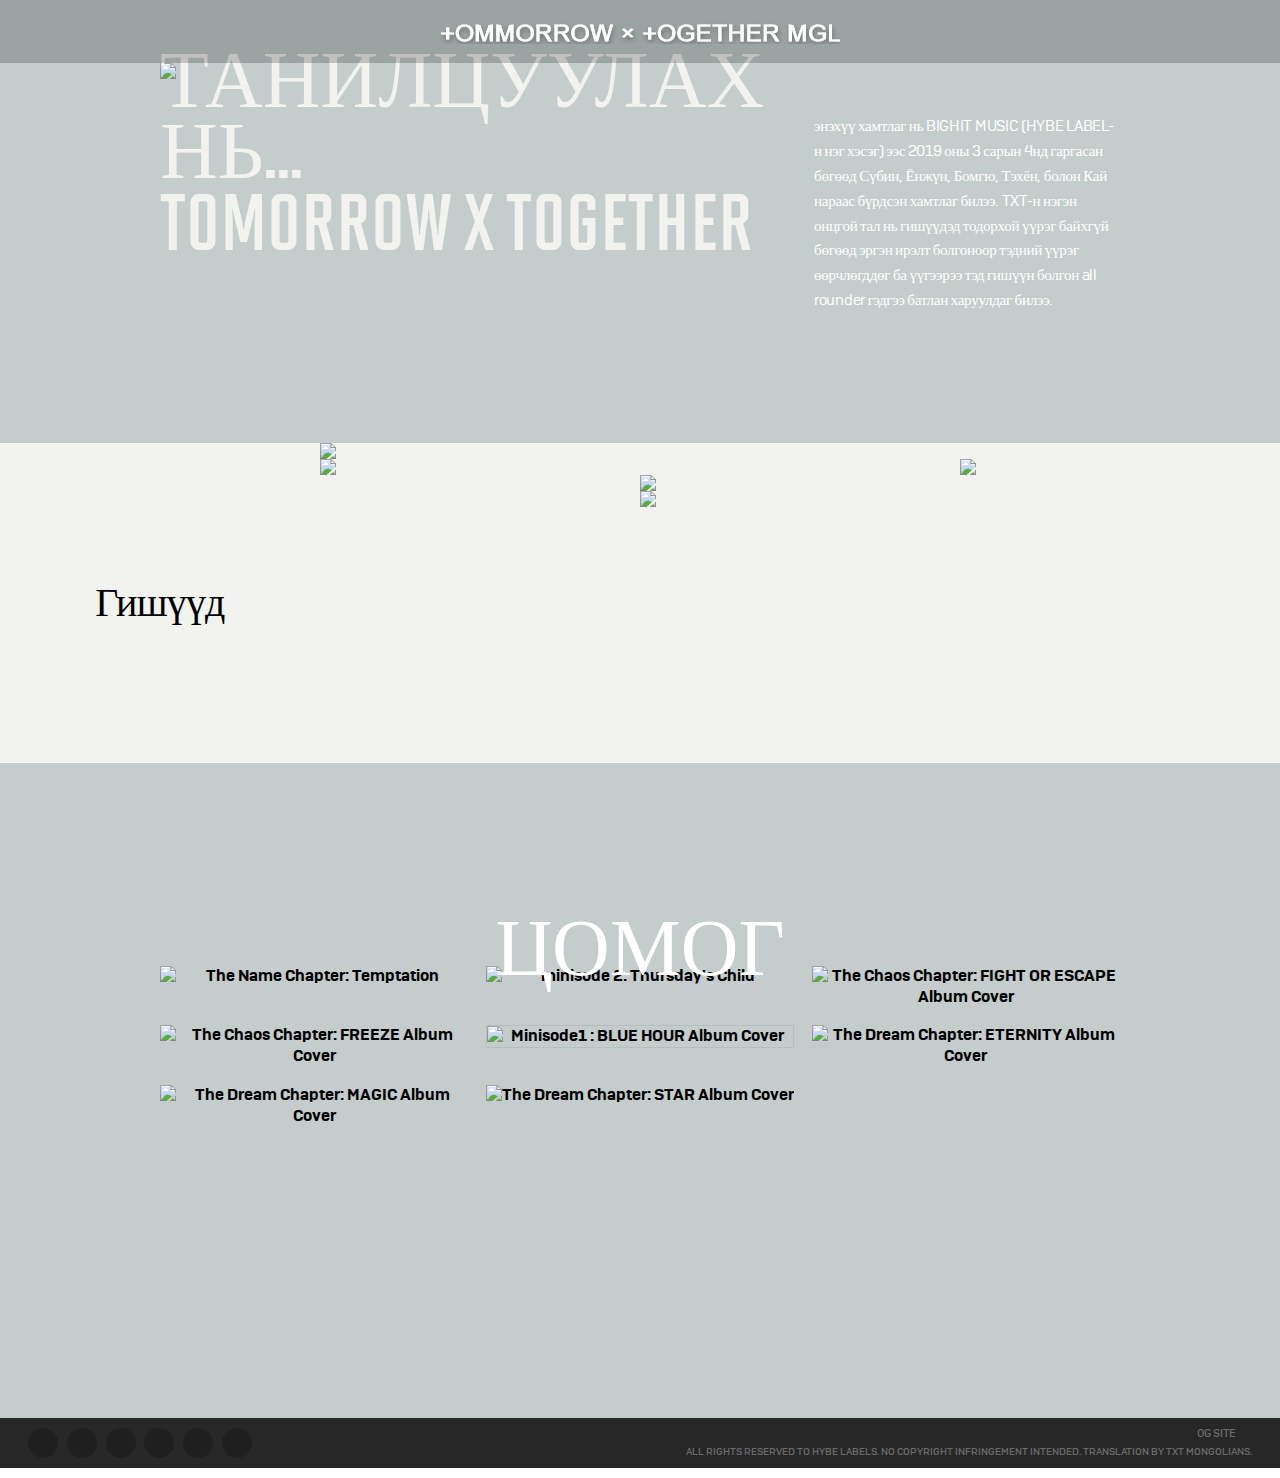
==== index.html @ 86565975 "Add files via upload" ====
<!doctype html>
<html lang="en">

<head>
    <meta charset="UTF-8">
    <meta http-equiv="X-UA-Compatible" content="IE=edge">
    <meta http-equiv="content-type" content="text/html; charset=UTF-8">
    <meta name="viewport"
        content="width=device-width, initial-scale=1, maximum-scale=1, minimum-scale=1, user-scalable=no" />
    <meta http-equiv="Pragma" content="no-cache" />
    <meta http-equiv="Cache-Control" content="no-cache" />
    <meta http-equiv="Expires" content="-1" />

    <title>HOME | TOMORROWXTOGETHER MONGOLIANS</title>

    <meta name="title" content="HOME | TOMORROW X TOGETHER | MONGOLIANS" />
    <meta name="description" content="TOMORROW X TOGETHER PROFILE - SOOBIN, YEONJUN, BEOMGYU, TAEHYUN, HEUNNINGKAI" />
    <meta name="keywords" content="TOMORROW X TOGETHER, SOOBIN, YEONJUN, BEOMGYU, TAEHYUN, HUENINGKAI" />
    <meta name="url" content="http://www.txtmongolians.mn/index.html" />
    
    <!-- Favicon -->
     <link rel="apple-touch-icon" sizes="57x57"
     href="https://ibighit.com/txt/images/txt/discography/minisode-2/favicon/apple-icon-57x57.png">
 <link rel="apple-touch-icon" sizes="60x60"
     href="https://ibighit.com/txt/images/txt/discography/minisode-2/favicon/apple-icon-60x60.png">
 <link rel="apple-touch-icon" sizes="72x72"
     href="https://ibighit.com/txt/images/txt/discography/minisode-2/favicon/apple-icon-72x72.png">
 <link rel="apple-touch-icon" sizes="76x76"
     href="https://ibighit.com/txt/images/txt/discography/minisode-2/favicon/apple-icon-76x76.png">
 <link rel="apple-touch-icon" sizes="114x114"
     href="https://ibighit.com/txt/images/txt/discography/minisode-2/favicon/apple-icon-114x114.png">
 <link rel="apple-touch-icon" sizes="120x120"
     href="https://ibighit.com/txt/images/txt/discography/minisode-2/favicon/apple-icon-120x120.png">
 <link rel="apple-touch-icon" sizes="144x144"
     href="https://ibighit.com/txt/images/txt/discography/minisode-2/favicon/apple-icon-144x144.png">
 <link rel="apple-touch-icon" sizes="152x152"
     href="https://ibighit.com/txt/images/txt/discography/minisode-2/favicon/apple-icon-152x152.png">
 <link rel="apple-touch-icon" sizes="180x180"
     href="https://ibighit.com/txt/images/txt/discography/minisode-2/favicon/apple-icon-180x180.png">
 <link rel="icon" type="image/png" sizes="192x192"
     href="https://ibighit.com/txt/images/txt/discography/minisode-2/favicon/android-icon-192x192.png">
 <link rel="icon" type="image/png" sizes="32x32"
     href="https://ibighit.com/txt/images/txt/discography/minisode-2/favicon/favicon-32x32.png">
 <link rel="icon" type="image/png" sizes="96x96"
     href="https://ibighit.com/txt/images/txt/discography/minisode-2/favicon/favicon-96x96.png">
 <link rel="icon" type="image/png" sizes="16x16"
     href="https://ibighit.com/txt/images/txt/discography/minisode-2/favicon/favicon-16x16.png">
 <link rel="manifest" href="https://ibighit.com/txt/images/txt/discography/minisode-2/favicon/manifest.json">
 <meta name="msapplication-TileColor" content="#ffffff">
 <meta name="msapplication-TileImage"
     content="https://ibighit.com/txt/images/txt/discography/minisode-2/favicon/ms-icon-144x144.png">
 

    <link rel="shortcut icon" href="https://www.ibighit.com/txt/images/txt/favicon-32.ico">
    <link type="text/css" rel="stylesheet" href="css/reset.css">
    <link type="text/css" rel="stylesheet" href="css/base.css">
    <link type="text/css" rel="stylesheet" href="css/profile.css">
    <link type="text/css" rel="stylesheet" href="css/txtprofile.css">
    <link type="text/css" rel="stylesheet" href="css/engprofile.css">
    <link type="text/css" rel="stylesheet" href="css/discography.css">
    <link type="text/css" rel="stylesheet" href="css/txtdiscography.css">

    <script src="https://code.jquery.com/jquery-1.12.4.js"></script>
    <script src="https://code.jquery.com/ui/1.12.1/jquery-ui.js"></script>
    <script src="js/wordbreak.js"></script>
    <script src="js/responsiveImg.js"></script>
    <script src="js/base.js"></script>
    <script src="js/function.js"></script>
    <script src="js/pageMotion.js"></script>
    <script src="js/jquery.touchSwipe.min.js"></script>
    <script async src="https://www.googletagmanager.com/gtag/js?id=UA-131926026-8"></script>
    <script>
        window.dataLayer = window.dataLayer || [];

        function gtag() {
            dataLayer.push(arguments);
        }
        gtag('js', new Date());

        gtag('config', 'UA-131926026-8');
        $(document).on('mousedown', 'button, input[type="button"], input[type="submit"]', function (e) {
            e.preventDefault();
        });
    </script>
</head>

<body>
    <div class="wrapper">

      <header>
        <h1 class="logo">
            <a href="index.html" title="Go to TOMORROW X TOGETHER Home Page">
                <img class="responsiveImg" url="pictures/LOGO.png" data-media-mobile="pictures/LOGO.png" data-media-web="pictures/LOGO.png" alt="TOMORROW X TOGETHER Logo">
            </a>
        </h1>
        <div class="gnb">
            <button type="button" class="btn-gnb">
                <span></span>
                <span></span>
                <span></span>
                <p class="hidden">Open the Menu</p>
            </button>
        </div>
        <nav class="active" style="height: 16064px; display: none; opacity: 0;">
            <div class="nav-inner">
                <ul class="main_nav">
                    <li>
                    </li>
                    <li class="nav-txt active">
                                <div>
                                    <ul>
                                        <li>
                                            <a href="index.html" title="">HOME</a>
                                        </li>
                                    </ul>
                                </div>
                    </li>
                </ul>
            </div>
        </nav>
    </header>

        <main>
            <section class="kv">
                <div class="contents-obj">
                    <img class="responsiveImg" src="https://ibighit.com/txt/images/common.png"
                        data-media-mobile="https://ibighit.com/txt/images/txt/profile/temptation/profile-kv-m.jpg"
                        data-media-web="https://ibighit.com/txt/images/txt/profile/temptation/profile-kv.jpg">
                </div>
            </section>

            <div class="profile clearfy">
                <section class="intro valign">
                    <h2 class="contents-title">ТАНИЛЦУУЛАХ НЬ... <span class="nowrap">TOMORROW X TOGETHER</span></h2>
                    <p class="contents-desc">энэхүү хамтлаг нь BIGHIT MUSIC (HYBE LABEL-н нэг хэсэг) ээс 2019 оны 3 сарын 4нд гаргасан бөгөөд Сүбин, Ёнжүн, Бомгю, Тэхён, болон Кай нараас бүрдсэн хамтлаг билээ. TXT-н нэгэн онцгой тал нь гишүүдэд тодорхой үүрэг байхгүй бөгөөд эргэн ирэлт болгоноор тэдний үүрэг өөрчлөгддөг ба үүгээрээ тэд гишүүн болгон all rounder гэдгээ батлан харуулдаг билээ.                </section>
                <section class="members contents-white">
                    <div class="members-inner">
                        <div class="member-list">
                            <div class="title valign">
                                <h2 class="contents-title">Гишүүд</h2>
                            </div>
                            <ul class="profile-img quat clearfy">
                                <li>
                                    <button type="button">
                                        <div class="contents-obj">
                                            <img src="https://ibighit.com/txt/images/txt/profile/temptation/member-sb.jpg">
                                        </div>
                                    </button>
                                </li>
                                <li>
                                    <button type="button">
                                        <div class="contents-obj">
                                            <img src="https://ibighit.com/txt/images/txt/profile/temptation/member-yj.jpg">
                                        </div>
                                    </button>
                                </li>
                                <li>
                                    <button type="button">
                                        <div class="contents-obj">
                                            <img src="https://ibighit.com/txt/images/txt/profile/temptation/member-bg.jpg">
                                        </div>
                                    </button>
                                </li>
                                <li>
                                    <button type="button">
                                        <div class="contents-obj">
                                            <img src="https://ibighit.com/txt/images/txt/profile/temptation/member-th.jpg">
                                        </div>
                                    </button>
                                </li>
                                <li>
                                    <button type="button">
                                        <div class="contents-obj">
                                            <img src="https://ibighit.com/txt/images/txt/profile/temptation/member-hk.jpg">
                                        </div>
                                    </button>
                                </li>
                            </ul>
                        </div>
                        <div class="popup">
                            <div class="dimmed">
                            </div>
                            <div class="popup-inner">
                                <ul>
                                    <li class="top">
                                        <div class="contents-obj">
                                            <img src="https://ibighit.com/txt/images/txt/profile/temptation/member-sb.jpg">
                                        </div>
                                        <div class="contents valign">
                                            <dl>
                                                <dt>SOOBIN</dt>
                                                <dd class="contents-desc">
                                                    <ul>
                                                        <li>Чой Сүбин<br>Төрсөн огноо: 2000 оны 12р сарын 5<br>Төрсөн газар: Ансан, Өмнөд солонгос<br>Өндөр: 186 см<br>Цусны бүлэг: AВ<br>Орд: нум<br>MBTI: ISFP
                                                          гарын үсэг:<br><img src="https://upload.wikimedia.org/wikipedia/commons/6/6d/Soobin_signature.png" width="200" height="100"> <br>Чой сүбин 최범규

                                                          <br> Төрсөн цагаасаа хойш ичимхий, бүрэг байсан сүбин найзуудынхаа ятгалгаар сургуулийнхаа урлагийн наадамд оролцон бүжиг бүжиглэснээр битүүхэн айдол болох хүсэлтэй болж эхэлсэн. Нэг өдөр зориг гаргаад дотны хүмүүстээ ч хэлэлгүйгээр BigHit-рүү өрөөндөө дуулж, бүжиглэж буй бичлэгээ явуулсан ч 2,3 сарын турш BigHit-с хариу ирээгүй тул анхандаа тэнцсэнгүй хэмээн бодсон байна. Гэтэл удалгүй BigHit-н ажилчид түүнийг олж ирээд эхний сонгон шалгаруулалтад тэнцсэн гэх баярт хариуг өгсөн юм. Яагаад хариу өгөх гэж тэгж их удсаныг нь асуутал сүбин өөрөө гэрийн хаяг & утасны дугаараа буруу өгчихсөн байжээ. Гэсэн ч сүбинийг үнэхээр компанидаа авахыг хүссэн ажилчид түүнийг 2-3 сарын турш тасралтгүй хайж олсон нь тэр байсан юм. Бусад бэлтгэгдэгчдийг бодоход дуулж, бүжиглэх тал дээр ямар ч туршлагагүй байсан тэрээр сарын эцсийн үнэлгээ бүрээр муу оноо авдаг байсандаа ихэд гутардаг байж. Ээж нь ч түүнд айдол байхад тохирохгүй хэмээн эсэргүүцдэг байсан тул нэг өдөр бэлтгэгдэгч болохоо болимоор байгаагаа BigHit-н ажилтанд хэлтэл "Бид чамайг сонгосон болохоор сайжрах хүртэл чинь хүлээх болно. Тиймээс чи ч бас өөр зүйлсэд санаа зоволгүй сайжрахдаа л анхаараарай" гэж хэлж байсан. (Бэлтгэгдэгч болсон нас: 16)
                                                          <br>ТХТ гэх хамтлагт дэбют хийнэ гэж батлагдсаны дараа сүбин шууд л хамтлагийн ахлагчаар томилогдсон юм. Өөрөө ахлагч болохоос айж, итгэлгүй байсан ч гишүүд бүгд сүбинийг ахлагч болоход тохирох хүнээр сонгосон тул үзээд алдахаар шийдсэн нь тэр байлаа. ТХТ-н 2 дах гишүүнээр зарлагдаад тэрээр шууд л нетизэн нараас "Үндэсний анхны хайрыг санагдуулам хүү" гэх нэрийг олж авсан. Дэбют хийгээд удаагүй байхдаа солонгосын хамгийн алдартай хөгжмийн нэвтрүүлгийн нэг болох "Music Bank”-н хөтлөгчөөр сонгогдсон нь түүний карьерын хамгийн чухал үе болж чадсан юм. Хамтлагийн гишүүдээс өөр айдол найзгүй тэрээр “Music Bank”-ийн ачаар өөрийгөө илүү нээж, хувь хүнийхээ хувьд ч өсөлт дэвшилт гаргаж чадсан билээ.
                                                      
                                                        </li>
                                                    </ul>
                                                </dd>
                                            </dl>
                                        </div>
                                        <button type="button" class="btn-close"></button>
                                    </li>
                                    <li>
                                        <div class="contents-obj">
                                            <img src="https://ibighit.com/txt/images/txt/profile/temptation/member-yj.jpg">
                                        </div>
                                        <div class="contents valign">
                                            <dl>
                                                <dt>YEONJUN</dt>
                                                <dd class="contents-desc">
                                                    <ul>
                                                        <li>Чой Ёнжүн<br>최연준<br>Төрсөн огноо: 1999 оны 9-р сарын 13<br>Төрсөн газар: Сөүл, Өмнөд Солонгос<br>Өндөр: 182 см<br>орд: охин<br>MBTI: ENFP<br> гарын үсэг:<br><img src="https://upload.wikimedia.org/wikipedia/commons/a/a3/Yeonjun_signature.png" width="200" height="100">
                                                          <br>최연준 / Чой Ёнжүн

                                                          <br>Ёнжүн нь хамгийн анх дунд сургуулийнхаа урлагийн үзлэгт бүжгийн үзүүлбэр үзүүлснээрбүжиглэх сонирхлоо олж нээсэн юм. сонирхлоо даган бүжгийн академид суралцаад удаагүй CUBE энтертаймэнтаас санал тавьснаар анх бэлтгэгдэгчийн амьдралаа эхлүүлэх болсон юм. Тэрээр CUBE-д хэдэн сарын турш бэлтгэгдсэний дараагаар BigHit-ээс санал хүлээн аван 2014 оны сүүлээр BigHit-н бэлтгэгдэгч болжээ.
                                                         BigHit энтертаймэнтийн шалгаруулалтад орохдоо өөрийн зохиосон репийг үзүүлсэн нь шүүгчдийн сэтгэлийг ихэд татан шууд л тэнцсэн гэдэг. 5 жилийн турш BigHit-д бэлтгэгдсэн Ёнжүн "Бигхитийн домогт бэлтгэгдэгч" гэх нэрийг өөрийн болгож авсан юм. Дуу, бүжиг, реп гээд бүх л сарын эцсийн үнэлгээгээр #1-т ордог, огт 2-р байранд орж байгаагүй тул түүнийг эргэн тойрны хүмүүс нь ийнхүү дуудах болжээ.
                                                          ТХТ-н анхны гишүүн болж танилцуулагдах үед түүнийг нетизэн нар "Айдол болохоор төрсөн хүн" гэж дуудаж эхэлсэн юм. Өдгөө тэрээр олон арван айдол, бэлтгэгдэгчдийн role model төдийгүй, k-поп industry-д 4th gen it boy гэх нэрээрээ танигдаад байгаа юм.
                                                        </li>
                                                    </ul>
                                                </dd>
                                            </dl>
                                        </div>
                                        <button type="button" class="btn-close"></button>
                                    </li>
                                    <li>
                                        <div class="contents-obj">
                                            <img src="https://ibighit.com/txt/images/txt/profile/temptation/member-bg.jpg">
                                        </div>
                                        <div class="contents valign">
                                            <dl>
                                                <dt>BEOMGYU</dt>
                                                <dd class="contents-desc">
                                                    <ul>
                                                        <li>Чой Бомгю<br>Төрсөн огноо: 2001 оны 3р сарын 13<br>Төрсөн газар: Дэгү, Өмнөд Солонгос<br>Өндөр: 180 см<br>Цусны бүлэг: 0<br>Орд: Загас<br>MBTI: INFJ
                                                          гарын үсэг:<br><img src="https://upload.wikimedia.org/wikipedia/commons/6/67/Beomgyu_signature.svg"> 
                                                        <br>Түүнийг бага байхад аав нь анхны гитарыг нь авч өгснөөр тэрээр урлагийг гэх сэтгэлээ нээж байсан билээ. Тэр үедээ гитар тоглож мэддэггүй ч, өөрийнхөө сонирхлоор Youtube-с анх хэрхэн гитар тоглохыг сурч байсан гэдэг. Удалгүй дунд сургуулийнхаа амьд хөгжмийн хамтлагт 'гитарчин'-аар орсноор түүнийг урлагийг гэх сэтгэл улам гүнзгий болсон юм. Хөгжмийн хамтлагийнхаа хамгийн нэр хүндтэй нь байсан Бомгюг хайж Сөүлээс олон энтертаймэнтийн ажилчид ирдэг байлаа. Гэсэн ч айдол болох бус амьд хөгжмийн хамтлагийн хөгжимчин болохыг хүсдэг байсан тэрээр байнга л нэрээ худлаа хэлээд явчихдаг байж. Нэг өдөр сургуулиа тарчхаад аавыгаа хүлээгээд машинд сууж байсан Бомгюг BigHit-н ажилчид хайж очин компанид нь орох санал тавьжээ. Бомгю урьдын адилаар "Удахгүй улирлын шалгалттай тул Сөүл рүү очиж шалгаруулалтад орох зав байхгүй" хэмээн хэлсэн нь BigHit Бомгюг заавал бэлтгэгдэгч болгохыг хүссэн тул дараа нь дахиж Тэгүд очиж тусгайлан Бомгю-г шалгаруулалтад оруулж байсан. Бэлтгэгдэгч болоод шууд л "Дэбют хийх магадлалтай баг"-т орсон тэрээр бусдыгаа гүйцэх гэж өдөржин, шөнөжин тасралтгүй бэлтгэл хийдэг байлаа. Нэг л өдөр өвдөлтөө тэсэлгүй эцэг эх рүүгээ залгаад дахиж тэвчиж чадахгүйгээ хэлтэл эцэг эх нь "Төрсөн гэртээ буцаж ирээд, сургуульдаа яв" гэсэн. Тэр үед Бомгю яагаад ч юм "Би дэбют хийнэ гэдгээ дуулгах гэж л очихгүй юм бол яагаад ч төрсөн гэртээ очиж чадахгүй" гэж бодсоноор дэбют хийх эрхээ олж чадсан юм. (Бэлтгэгдэгч болсон нас: 15) Анх харахад хүйтэн хөндий хүн шиг харагдах ч яг үнэндээ тэрээр хамтлагийнхаа уур амьсгалыг сэргээгч гишүүн юм.
                                                         </li>
                                                    </ul>
                                                </dd>
                                            </dl>
                                        </div>
                                        <button type="button" class="btn-close"></button>
                                    </li>
                                    <li class="active">
                                        <div class="contents-obj">
                                            <img src="https://ibighit.com/txt/images/txt/profile/temptation/member-th.jpg">
                                        </div>
                                        <div class="contents valign">
                                            <dl>
                                                <dt>TAEHYUN</dt>
                                                <dd class="contents-desc">
                                                    <ul>                                                        
                                                        <li>Кан Тэхён<br>최범규<br>Төрсөн огноо: 2001 оны 3 сарын 13<br>Төрсөн газар: Дэгү, Өмнөд Солонгос<br>Өндөр: 180 см<br>Цусны бүлэг: AB<br>орд: Загас<br>MBTI: INFJ<br>гарын үсэг: <img src="https://upload.wikimedia.org/wikipedia/commons/5/5e/Taehyun_signature.png">
                                                            <br>Төрсөн цагаасаа хойш сурталчилгаанд тоглож, модель хийн алдартны амьдралаар амьдарсан тэрээр дунд сургуульдаа "Царайлаг, төгс хүүхэд" гэдгээрээ алдартай нэгэн байв. БигХитийн ажилтан тэрхүү цуурхлыг нь сонсчхоод шууд л Тэхёний сурдаг сургууль дээр явж очсон ч Тэхёнтай уулзаж чадаагүй тул найзуудаас нь түүний дугаарыг авч байгаад санал тавьж байсан. Тэр үедээ Тэхён 20 гаруй энтертаймэнтаас бэлтгэгдэгч болох санал хүлээн авсан ч "Гэртэй нь ойрхон болохоор бэлтгэл хийхэд амар" шалтгаанаар БигХитийг сонгож байсан юм. БигХит-д бэлтгэгдэгч болсны дараа хүртэл бусад компаний ажилчид түүний талаарх цуурхлыг сонсоод очиж уулзсан ч "Уучлаарай, би өөр компаний бэлтгэгдэгч." гээд татгалзаж байсан. Тухайн үедээ өнөөх ажилтан Тэхёнийг ятгаж чадаагүйдээ үнэхээр харамссан тул "Ядаж ямар компанид байдгаа хэлж болох уу?" гэхэд нь "БигХит" гэж хариулахад бууж өгч байсан түүхтэй. Тэрээр:
                                                            <br>Үнэндээ..би "Авьяас" гэдэг үгэнд их дургүй. Бигхит-д ороод би анх удаагаа өөрийгөө ямар ч авьяасгүй гэдгээ анзаарсан. Магадгүй ичгүүргүй сонсогдох байх л даа, гэхдээ сургуульд байхдаа би хичээгээгүй байсан ч, онц авдаг байсан. Спортдоо ч сайн байсан. Тиймээс би ерөөсөө "Авьяастай төрөх" болон "Ямар нэг зүйлийн төлөө хичээх" гэдгийн ялгааг анзаарч байгаагүй. Дуулж бүжиглэж эхлээд л би өөрийгөө ямар нэгэн байгалиас заяасан авьяасгүй юм байна гэдгээ олж мэдсэн. Тэгээд авьяасгүй байх мэдрэмжийг мэдрээд, өмнө нь найзууддаа их сайрхдаггүй байж гэж харамссан. (хичээл, спортдоо сайн гэж) Учир нь тэдэнд ямар мэдрэгдэж байсныг ухаарсан. Хэрвээ ямар нэг зүйлд авьяасгүй төрсөн бол хэзээ ч "ШУДАСГА БУР ЮМ" гэж бодож болохгүй. Нэгэнт л ингээд төрчихсөн юм чинь яаж ч чадахгүй шүү дээ. Авьяастай, чадвартай төрсөн хүмүүс хичээсэн хичээгээгүй сайн үр дүнд хүрдэг болохоор чи тэр авьяас чадвартай хүмүүсээс илүү хичээхэд л болно. Тэгж байж л энэ "Авяас" гэсэн дутагдлаа давж гарч / нөхөж чадна. Би ингэж л дуулж, бүжиглэж сурсан. Бүжгийн хувьд бусадтайгаа адилхан хурдан сурчихдаг байсан ч, дуулж сурах гэж их удсан. Бүр нэг мөрийг нь, 100 удаа давтаж дуулдаг байсан. Яг л тэнэг юм шиг. Бас би хичээх нь ч бас авьяас, чадвар юм байна гэдгийг анзаарсан. Хичээл зүтгэл бол хамгийн шилдэг авьяас" гэж фэнүүддээ урам өгж байсан бөгөөд үүгээр нь Тэхёнийг фэнүүд нь Соломон буюу цэцэн мэргэний хаан хэмээн хочлох болсон билээ.
                                                            </li>
                                                    </ul>
                                                </dd>
                                            </dl>
                                        </div>
                                        <button type="button" class="btn-close"></button>
                                    </li>
                                    <li>
                                        <div class="contents-obj">
                                            <img src="https://ibighit.com/txt/images/txt/profile/temptation/member-hk.jpg">
                                        </div>
                                        <div class="contents valign">
                                            <dl>
                                                <dt>HUENINGKAI</dt>
                                                <dd class="contents-desc">
                                                    <ul>
                                                        <li>Huening kamal Kai<br>Хюнинг Кай<br>휴닝카이<br>Төрсөн огноо: 2002 оны 8 сарын 14<br>Төрсөн газар: Хонолүлү, Хавай<br>Өндөр: 184 см<br>Цусны бүлэг: А<br>орд: Арслан<br>MBTI: ISTP<br>гарын үсэг:<br> <img src="https://upload.wikimedia.org/wikipedia/commons/4/43/Hueningkai_signature.png">
                                                            <br>Аав нь дуучин, жүжигчин, хөгжмийн зохиолч хүн байсан болохоор тэр төрсөн цагаасаа эхлээд л урлагтай ойр өссөн. Эгчтэйгээ хамт duo болохоор Kpop Star-с авахуулаад олон сонгон шалгаруултад орсон ч тэнцэж байгаагүй. Сүүлийн удаа гээд нэг шалгаруултад орсон ч тэнцээгүй болохоор мөрөөдлөө хаячихсан байж байсан чинь Кай-г өнгөрсөнд шалгаруултад орохыг харсан ажилтан дараа нь БигХит-д ажилд орчхоод, Кай-г санал болгосноор бэлтгэгдэгч болж байсан байна.

                                                            тэрээр cut magazine ярилцалганд орохдоо "Чи дэбютээсээ өмнө их айдаг байсан гэсэн шүү дээ. Тэгвэл дэбют хийхээс өмнөх чиний бэлтгэгдэгчийн амьдрал ямар байсан талаараа яриач?" utht;
                                                            19 наслахдаа, бэлтгэгдэгчийн маань амьдрал хамгийн урт, бас хамгийн их зүйл бодуулсан үе нь байсан. Ялангуяа дэбют үнэлгээ. Анхныхаа дэбют үнэлгээний үеэр жинхэнэ юм шиг санагдаагүй. Үнэлгээндээ бэлдэх их хэцүү, стресстэй байсан ч яг жинхэнэ зүйлтэй нь (үнэлгээ) нүүр тулах үед, би "Энэ зөв гэж үү?" гэж бодсон. Бэлтгэгдсэн хугацаа маань их урт, дарамттай санагддаг байлаа. Гэхдээ хэцүү байх тусам, энэ нь илүү үнэ цэнэ, ач холбогдолтой зүйл болсон байх. Бэлтгэгдэгч байх үеийн тэр хүнд хэцүү цаг үеийг даваад туулж чадсан болохоор л одоогийн энэ ТХТ оршин тогтнож байгаа.   
                                                        </li>
                                                    </ul>
                                                </dd>
                                            </dl>
                                        </div>
                                        <button type="button" class="btn-close"></button>
                                    </li>
                                </ul>
                            </div>
                        </div>
                    </div>
                </section>
            </div>
              <section class="album-list_wrap">
                  <div class="album-list">
                      <h2 class="contents-title">ЦОМОГ</h2>
                      <ul class="clearfy">
                          <li>
                              <a href="./temptation.html">
                                  <div class="contents-obj">
                                      <img src="https://ibighit.com/txt/images/txt/discography/temptation/tmp-cover.png"
                                          alt="The Name Chapter: Temptation">
                                  </div>
                                  <div class="info_box">
                                      <div class="valign">
                                          <div>
                                              <p>5TH MINI ALBUM</p>
                                              <h3>The Name Chapter: <br>TEMPTATION</h3>
                                          </div>
                                      </div>
                                  </div>
                              </a>
                          </li>
  
                          <!-- 220407 추가 : 신규 앨범 추가 -->
                          <li>
                              <a href="./minisode2.html">
                                  <div class="contents-obj">
                                      <img src="https://ibighit.com/txt/images/txt/discography/minisode-2/tmp-cover.png"
                                          alt="minisode 2: Thursday's Child">
                                  </div>
                                  <div class="info_box">
                                      <div class="valign">
                                          <div>
                                              <p>4TH MINI ALBUM</p>
                                              <h3>minisode 2: <br>Thursday's Child</h3>
                                          </div>
                                      </div>
                                  </div>
                              </a>
                          </li>
                          <!-- 210729 수정 : fight_escape 추가 -->
                          <li>
                              <a href="./the_chaos_chapter-fight_escape.html">
                                  <div class="contents-obj">
                                      <img src="https://ibighit.com/txt/images/txt/discography/the_chaos_chapter-fight_escape/cover_fight_escape.jpg"
                                          alt="The Chaos Chapter: FIGHT OR ESCAPE Album Cover">
                                  </div>
                                  <div class="info_box">
                                      <div class="valign">
                                          <div>
                                              <p>REPACKAGE ALBUM</p>
                                              <h3>THE CHAOS CHAPTER: <br>FIGHT OR ESCAPE</h3>
                                          </div>
                                      </div>
                                  </div>
                              </a>
                          </li>
                          <!-- //210729 수정 : fight_escape 추가 -->
                          <li>
                              <a href="./the_chaos_chapter_freeze.html">
                                  <div class="contents-obj">
                                      <img src="https://ibighit.com/txt/images/txt/discography/the_chaos_chapter_freeze/RfMzwNE4j2MB8wrjKDMu923Z.jpg"
                                          alt="The Chaos Chapter: FREEZE Album Cover">
                                  </div>
                                  <div class="info_box">
                                      <div class="valign">
                                          <div>
                                              <p>2ND FULL-LENGTH ALBUM</p>
                                              <h3>THE CHAOS CHAPTER: FREEZE</h3>
                                          </div>
                                      </div>
                                  </div>
                              </a>
                          </li>
                          <li class="blue_hour">
                              <a href="./minisode1_blue_hour.html">
                                  <div class="contents-obj">
                                      <img src="https://ibighit.com/txt/images/txt/discography/blue_hour/19P3lLPNtKeM6x9RGOwO1swi.jpg"
                                          alt="Minisode1 : BLUE HOUR Album Cover">
                                  </div>
                                  <div class="info_box">
                                      <div class="valign">
                                          <div>
                                              <p>3RD MINI ALBUM</p>
                                              <h3>Minisode1 : BLUE HOUR</h3>
                                          </div>
                                      </div>
                                  </div>
                              </a>
                          </li>
                          <li>
                              <a href="./the_dream_chapter-eternity.html">
                                  <div class="contents-obj">
                                      <img src="https://ibighit.com/txt/images/txt/discography/the_dream_chapter-eternity/DEvkuGeZqimp54uCZ5FgbCYu.jpg"
                                          alt="The Dream Chapter: ETERNITY Album Cover">
                                  </div>
                                  <div class="info_box">
                                      <div class="valign">
                                          <div>
                                              <p>2ND MINI ALBUM</p>
                                              <h3>THE DREAM CHAPTER: ETERNITY</h3>
                                          </div>
                                      </div>
                                  </div>
                              </a>
                          <li>
                              <a href="./the_dream_chapter-magic.html">
                                  <div class="contents-obj">
                                      <img src="https://ibighit.com/txt/images/txt/discography/the_dream_chapter-magic/album-cover.jpg"
                                          alt="The Dream Chapter: MAGIC Album Cover">
                                  </div>
                                  <div class="info_box">
                                      <div class="valign">
                                          <div>
                                              <p>1ST FULL-LENGTH ALBUM</p>
                                              <h3>THE DREAM CHAPTER: MAGIC</h3>
                                          </div>
                                      </div>
                                  </div>
                              </a>
                          </li>
                          <li>
                              <a href="./the_dream_chapter-star.html">
                                  <div class="contents-obj">
                                      <img src="https://ibighit.com/txt/images/txt/discography/the_dream_chapter-star/album-cover.jpg"
                                          alt="The Dream Chapter: STAR Album Cover">
                                  </div>
                                  <div class="info_box">
                                      <div class="valign">
                                          <div>
                                              <p>1ST MINI ALBUM</p>
                                              <h3>THE DREAM CHAPTER: STAR</h3>
                                          </div>
                                      </div>
                                  </div>
                              </a>
                          </li>
                      </ul>
                  </div>
              </section>
          </main>


          <footer>
            <div id="footer">
            <div class="footer_wrap valign">
                <div class="social">
                    <ul class="clearfy">
                        <li>
                            <a href="https://twitter.com/TXT_bighit" target="_blank" title="Twitter (Official) : Open in a New Window" class="twitter-star"></a>
                        </li>
                        <li>
                            <a href="https://twitter.com/TXT_members" target="_blank" title="Twitter (Member) : Open in a New Window" class="twitter"></a>
                        </li>
                        <li>
                            <a href="https://www.instagram.com/txt_bighit/" target="_blank" title="Instagram : Open in a New Window" class="insta"></a>
                        </li>
                        <li>
                            <a href="https://www.facebook.com/mongolianmoasoftxt" target="_blank" title="TXT MONGOLIANS" class="facebook"></a>
                        </li>
                        <li>
                            <a href="https://www.youtube.com/channel/UCtiObj3CsEAdNU6ZPWDsddQ" target="_blank" title="YouTube : Open in a New Window" class="youtube"></a>
                        </li>
                        <li>
                            <a href="https://www.tiktok.com/@txt.bighitent" target="_blank" title="TikTok : Open in a New Window" class="tiktok"></a>
                        </li>
                    </ul>
                </div>
                <div class="copyright">
                    <!-- 210330 update : 개인정보, 관련사이트 탭 추가 -->
                    <ul>
                        <!-- li><a href="/kor/privacy/privacy_2.html">PRIVACY POLICY</a></li -->
                        <li><a href="https://ibighit.com/txt/eng/">OG SITE</a></li>
                    </ul>
                    <!-- //210330 update : 개인정보, 관련사이트 탭 추가 -->
                    <p>All rights reserved to HYBE LABELS. No copyright infringement intended. Translation by TXT MONGOLIANS.</p>
                </div>
            </div>
        </footer>
  
      </div>
  </body>
  
  </html>
---- css/base.css ----
@charset "utf-8";

body {
    overflow-x: hidden;
    width: 100%;
    min-width: 320px;
    margin: 0 auto;
}

section {
    position: relative;
}

.clearfy>*:last-child::after {
    content: '';
    clear: both;
}

.valign {
    display: table;
    width: 100%;
    height: 100%;
}

.valign>* {
    display: table-cell;
    vertical-align: middle;
}

.half>* {
    float: left;
    width: 50%;
}

.quat>* {
    float: left;
    width: 25%;
}

.full>* {
    width: 100%;
}

.contents-obj {
    text-align: center;
}

.contents-obj img {
    display: block;
    width: 100%;
}

.contents-obj.portrait {
    height: 100%;
}

.contents-obj.portrait img {
    width: auto;
    height: 100%;
    margin: auto;
}

.contents-white {
    color: #fff;
}

.contents-title {
    font-family: 'MVB-SolanoGothicMVB-B', 'NotoSansCJKkr';
    font-size: 44px;
}

.contents-desc {
    font-family: 'NotoSansCJKkr-R';
    font-size: 17px;
    line-height: 29px;
    letter-spacing: -0.06em;
}

.contents-sub {
    font-size: 18px;
    line-height: 24px;
}

.contents-sort {
    font-size: 18px;
}

.contents-date {
    font-family: 'NotoSansCJKkr-R';
    font-size: 15px;
}

.nospacing {
    letter-spacing: 0;
}

.hidden {
    overflow: hidden;
    position: absolute;
    clip: rect(0, 0, 0, 0);
    width: 1px;
    height: 1px;
    margin: -1px;
    padding: 0;
    border: none;
}

.pc_only {
    display: block;
}

.m_only {
    display: none;
}

.nowrap {
    white-space: nowrap;
}

.solano_r {
    font-family: 'MVB-SolanoGothicMVB-R';
}

.wrapper {
    overflow-x: hidden;
    position: relative;
}

.wrapper-top {
    position: relative;
}

header {
    display: table;
    position: fixed;
    top: 0;
    left: 0;
    width: 100%;
    min-width: 320px;
    height: 63px;
    background: rgba(0, 0, 0, 0.2);
    text-align: center;
    z-index: 1001;
}

.gnb {
    position: absolute;
    top: 0;
    left: 0;
    height: 100%;
    z-index: 20;
}

.btn-gnb {
    position: relative;
    width: 90px;
    height: 100%;
    background: url('https://ibighit.com/txt/images/btn-gnb.png') no-repeat center;
    background-size: 100% auto;
    z-index: 1;
}

.gnb.active .btn-gnb {
    position: fixed;
    height: 63px;
    background-image: url('https://ibighit.com/txt/images/btn-gnb_active.png');
}

.logo {
    display: table-cell;
    width: 100%;
    height: 100%;
    vertical-align: middle;
}

.logo a {
    display: inline-block;
}

.logo img {
    display: inline-block;
    padding-top: 6px;
}

nav {
    z-index: 10;
    display: none;
    position: fixed;
    top: 0;
    left: 0;
    width: 100%;
    height: 100%;
    background: rgba(22, 22, 22, 0.95);
    font-size: 16px;
    text-align: center;
    color: #aaa;
}

.gnb.active+nav {
    display: table;
}

nav p {
    padding: 33px 0 36px;
    font-size: 23px;
    color: #fff;
}

nav .nav-inner {
    display: table-cell;
    width: 100%;
    height: 100%;
    vertical-align: middle;
}

nav .nav-inner ul {
    width: 364px;
    margin: auto;
    border-top: 2px solid rgba(255, 255, 255, 0.4);
    border-bottom: 1px solid rgba(255, 255, 255, 0.1);
}

nav .nav-inner li {
    display: table;
    width: 100%;
    height: 77px;
}

nav .nav-inner li a {
    /* 2022.06.30 ìˆ˜ì • */
    /* display: table-cell; */
    width: 100%;
    height: 100%;
    vertical-align: middle;
}

nav .nav-inner li a:focus,
nav .nav-inner li a:hover {
    color: #78c7ff;
}

.header-bts nav .nav-inner li a:focus,
.header-bts nav .nav-inner li a:hover {
    color: #ec869d;
}

.device nav .nav-inner li a:focus,
.device nav .nav-inner li a:hover {
    color: #fff;
}

.device .header-bts nav .nav-inner li a:focus,
.device .header-bts nav .nav-inner li a:hover {
    color: #fff;
}

nav .nav-inner .outlink {
    border: none;
    font-size: 14px;
    color: #727272;
}

/*nav .nav-inner .outlink li a {padding-left: 20px;}*/
nav .nav-inner .outlink li a:focus,
nav .nav-inner .outlink li a:hover {
    color: #fff;
}

.device nav .nav-inner .outlink li a:focus,
.device nav .nav-inner .outlink li a:hover {
    color: #727272;
}

nav .nav-inner a[target="_blank"] span {
    position: relative;
    display: inline-block;
    padding-right: 26px;
}

nav .nav-inner a[target="_blank"] span::after {
    content: '';
    opacity: 0.6;
    position: absolute;
    top: 0px;
    right: 0;
    display: block;
    width: 16px;
    height: 16px;
    background: url('https://ibighit.com/txt/images/gnb-outlink.png') no-repeat center;
    background-size: 100% auto;
}

nav .nav-inner li a:focus span::after,
nav .nav-inner li a:hover span::after {
    background: url('https://ibighit.com/txt/images/gnb-outlink_h.png') no-repeat center;
    background-size: 100% auto;
}

.device nav .nav-inner li a:focus span::after,
.device nav .nav-inner li a:hover span::after {
    background: url('https://ibighit.com/txt/images/gnb-outlink.png') no-repeat center;
    background-size: 100% auto;
}

nav .nav-inner>ul>li {
    display: block;
    height: auto;
}

nav .nav-inner .button_wrap {
    position: relative;
    overflow: hidden;
    transform: none;
    width: 100%;
    height: 102px;
    min-height: 63px;
    font-size: 23px;
    color: #fff;
    transition: transform 0.3s linear !important;
}

nav.active .nav-inner .button_wrap {
    transform: translateX(-50%);
    transition: transform 0.3s linear 0.1s !important;
    color: #7d7d7d;
}

nav.active .nav-inner .button_wrap button:hover {
    color: #fff;
}

.device nav.active .nav-inner .button_wrap button:hover {
    color: #7d7d7d;
}

nav.active .nav-inner .disabled .button_wrap button:hover {
    color: #7d7d7d;
}

.device nav.active .nav-inner>ul>li.active .button_wrap button:hover {
    color: #fff;
}

nav .nav-inner>ul>li.active .button_wrap {
    overflow: visible;
    color: #fff;
}

nav .nav-inner .button_wrap>a {
    display: none;
    position: absolute;
    top: 0;
    left: 0;
    width: 100%;
    height: 100%;
}

nav .nav-inner>ul>li.active .button_wrap>a {
    display: block;
}

nav .nav-inner .button_wrap button {
    width: 100%;
    height: 100%;
    border-bottom: 2px solid rgba(255, 255, 255, 0.24);
}

nav .nav-inner .disabled button {
    cursor: default;
    position: relative;
}

nav .nav-inner .disabled button p {
    position: absolute;
    bottom: 13px;
    left: 0;
    width: 100%;
    padding: 0;
    font-family: 'Camber-M';
    font-size: 16.5px;
    color: rgba(145, 145, 145, 0.4);
    text-transform: uppercase;
}

nav .nav-inner>ul>li.active button {
    position: relative;
    border-color: rgba(255, 255, 255, 1);
    background: rgba(0, 0, 0, 0.2);
}

nav .nav-inner ul {
    border: none;
}

nav .nav-inner .main_nav {
    transition: all 0.3s linear !important;
}

nav.active .nav-inner .main_nav {
    max-width: 50%;
    transition: all 0.3s linear !important;
}

nav .nav-inner .sub_nav {
    display: none;
    overflow: hidden;
    position: absolute;
    top: 0;
    right: 0;
    width: 50%;
    height: 100%;
}

nav .nav-inner>ul>li.active .sub_nav {
    display: block;
}

nav .nav-inner .sub_nav>.valign {
    background: rgba(0, 0, 0, 0.2);
}

nav .nav-inner .sub_nav ul {
    margin-left: 100px;
    border: none;
    text-align: left;
}

nav .nav-inner .sub_nav ul li {
    display: table;
    height: 67px;
}

nav .nav-inner .sub_nav ul li a {
    color: rgba(170, 170, 170, 0.6);
}

/* 2022.06.30 ì¶”ê°€ ì‹œìž‘ */
nav .nav-inner .sub_nav ul li a.disabled {
    color: rgba(170, 170, 170, 0.6) !important;
    cursor: default;
}

nav .nav-inner .sub_nav ul li>ul {
    margin-left: 10px;
    margin-bottom: 20px;
    padding: 10px;
}

nav .nav-inner .sub_nav ul li>ul>li {
    height: 30px;
}

/* 2022.06.30 ì¶”ê°€ ë */

/*
nav .nav-inner .nav-bts li a:focus, nav .nav-inner .nav-bts li a:hover {color: #ec869d;}
nav .nav-inner .nav-txt li a:focus, nav .nav-inner .nav-txt li a:hover {color: #78c7ff;}
nav .nav-inner .nav-leehyun li a:focus, nav .nav-inner .nav-leehyun li a:hover {color: #ff9601;}*/
nav .nav-inner .sub_nav ul li a:focus,
nav .nav-inner .sub_nav ul li a:hover {
    color: #fff;
}

.device nav .nav-inner .sub_nav ul li a:focus,
.device nav .nav-inner .sub_nav ul li a:hover {
    color: rgba(170, 170, 170, 0.6);
}

/*nav .nav-inner > ul > li.active ul {margin-top: 0;}*/
.lang_opt {
    position: absolute;
    top: 0;
    right: 0;
    height: 100%;
    z-index: 2;
}

.lang-inner {
    position: absolute;
    top: 100%;
    right: 0;
}

.lang_opt ul {
    display: none;
    height: 100%;
}

.lang_opt.active ul {
    display: block;
}

.lang_opt li {
    display: block;
    height: 64px;
}

.lang_opt button {
    width: 90px;
    height: 100%;
    font-size: 14px;
    color: #fff;
    text-shadow: 0px 0px 4px rgba(0, 0, 0, 0.4);
}

.lang_opt li button {
    position: relative;
    background: #fff;
    box-shadow: inset 0px 1px 0px rgba(58, 56, 52, 0.2);
    color: #616161;
    text-shadow: none;
}

.lang_opt li.active button {
    background: #000;
    color: #fff;
}

.lang_opt li:first-child button {
    box-shadow: none;
}

.lang_opt li button:focus,
.lang_opt li button:hover {
    background: #000;
    color: #fff;
}

.lang_opt li:first-child button::after {
    content: '';
    z-index: -1;
    display: block;
    position: absolute;
    top: 0;
    left: 50%;
    transform: rotate(45deg);
    width: 10px;
    height: 10px;
    margin-top: -5px;
    margin-left: -5px;
    background: #fff;
}

.lang_opt .btn-lang {
    opacity: 0.7;
    position: relative;
    width: 90px;
    height: 100%;
    z-index: 1;
}

.lang_opt.active .btn-lang {
    opacity: 1;
}

.lang_opt .btn-lang>span {
    display: none;
}

.kv {
    overflow: hidden;
    position: relative;
    width: 100%;
}

.kv .kv-inner>li {
    position: absolute;
    top: 0;
    left: 0;
    width: 100%;
    margin-left: 100%;
}

.kv .kv-inner>li:first-child {
    position: relative;
    margin-left: 0;
}

.kv .kv-inner>li button {
    width: 100%;
    height: 100%;
}

.kv .kv-inner>li.no-popup button {
    cursor: default;
}

.kv .kv-inner>li .button-inner {
    width: 100%;
    height: 100%;
}

.kv .kv-inner .kv-popup {
    display: none;
    position: fixed;
    top: 63px;
    left: 0;
    width: 100%;
    height: calc(100% - 123px);
    min-width: 320px;
    background: rgba(0, 0, 0, 0.85);
    z-index: 300;
    overflow: hidden;
    -webkit-overflow-scrolling: touch;
}

.kv .kv-inner .kv-popup .btn-close {
    position: absolute;
    top: 0;
    left: 0;
    width: 90px;
    height: 63px;
    background: url('https://ibighit.com/txt/images/main/btn-close.png') no-repeat center;
    background-size: 33.33% auto;
}

.kv .kv-inner .kv-popup h2 {
    padding: 0 0 24px;
    font-size: 23px;
    line-height: 1;
    letter-spacing: -0.01em;
    text-align: center;
}

.kv .kv-inner .btn-info {
    display: block;
    width: 100%;
    margin-top: 30px;
    border-radius: 50vh;
    background: rgba(0, 0, 0, 0.2);
    font-size: 14px;
    line-height: 53px;
    text-align: center;
    text-transform: uppercase;
}

.kv .kv-inner .btn-info:focus,
.kv .kv-inner .btn-info:hover {
    color: #78c7ff;
}

.device .kv .kv-inner .btn-info:focus,
.device .kv .kv-inner .btn-info:hover {
    color: #fff;
}

.kv .kv-inner .btn-info.m_only {
    display: none;
}

.kv .kv-inner .popup-wrap {
    display: table-cell;
    height: 100%;
    vertical-align: middle;
}

.kv .kv-inner .popup-inner {
    position: relative;
    top: -1px;
    display: table;
    width: 360px;
    margin: 0 auto;
    font-family: 'NotoSansCJKkr-B';
    font-size: 16px;
    color: #fff;
}

.kv .kv-inner .popup-inner li {
    width: 100%;
    border: 1px solid rgba(255, 255, 255, 0.1);
    border-width: 1px 0;
}

.kv .kv-inner .popup-inner li:first-child {
    border-top: 2px solid rgba(255, 255, 255, 0.6);
}

.kv .kv-inner .popup-inner li:last-child {
    border-width: 1px 0 2px;
}

.kv .kv-inner .popup-inner li a {
    display: block;
    width: 100%;
    padding-left: 143px;
    line-height: 67px;
    text-transform: uppercase;
}

.kv .kv-inner .popup-inner li a:focus,
.kv .kv-inner .popup-inner li a:hover {
    background-color: rgba(0, 0, 0, 0.15);
    color: #78c7ff;
}

.device .kv .kv-inner .popup-inner li a:focus,
.device .kv .kv-inner .popup-inner li a:hover {
    background-color: rgba(0, 0, 0, 0);
    color: #fff;
}

.kv .kv-inner .popup-inner .popup-scroll {
    overflow: hidden;
    height: 52.07vh;
    max-height: 619px;
}

.kv .contents {
    position: absolute;
    top: 0;
    right: 53.06%;
    width: auto;
    height: 100%;
    padding-top: 90px;
    padding-bottom: 32px;
    color: #fff;
}

.kv .contents .contents-txt .contents-sub {
    margin-bottom: 29px;
    padding-left: 6px;
    font-size: 26px;
    text-shadow: 0px 0px 3px rgba(0, 0, 0, 0.3);
}

.kv .contents .contents-txt .contents-title {
    font-size: 110px;
    line-height: .87;
    letter-spacing: -.03em;
    text-shadow: 0px 0px 4px rgba(0, 0, 0, 0.4);
    text-align: left;
}

.kv .contents.kor .contents-txt .contents-title {
    font-family: 'NotoSansCJKkr-B';
    font-size: 80px;
    line-height: 1.05;
    letter-spacing: -.06em;
    /* text-align: right; */
}

.kv .contents .contents-txt .contents-title .colon {
    position: relative;
    top: -.1em;
    line-height: inherit;
}

.kv .btn-prev {
    position: absolute;
    top: 50%;
    left: 0;
    width: 90px;
    height: 90px;
    margin-top: -45px;
}

.kv .btn-next {
    position: absolute;
    top: 50%;
    right: 0;
    width: 90px;
    height: 90px;
    margin-top: -45px;
}

.kv .btn-prev .arrow {
    display: block;
    width: 100%;
    height: 100%;
    background: url('https://ibighit.com/txt/images/btn-prev.png') no-repeat center;
    background-size: 100% auto;
}

.kv .btn-next .arrow {
    display: block;
    width: 100%;
    height: 100%;
    background: url('https://ibighit.com/txt/images/btn-next.png') no-repeat center;
    background-size: 100% auto;
}

.kv .btn-prev.disabled,
.kv .btn-next.disabled {
    cursor: default;
    opacity: 0.2;
}

.kv .btn-prev .arrow:focus,
.kv .btn-prev .arrow:hover {
    background-image: url('https://ibighit.com/txt/images/btn-prev_hover.png');
}

.kv .btn-next .arrow:focus,
.kv .btn-next .arrow:hover {
    background-image: url('https://ibighit.com/txt/images/btn-next_hover.png');
}

.kv .btn-prev.disabled .arrow:focus,
.kv .btn-prev.disabled .arrow:hover {
    background-image: url('https://ibighit.com/txt/images/btn-prev.png');
}

.kv .btn-next.disabled .arrow:focus,
.kv .btn-next.disabled .arrow:hover {
    background-image: url('https://ibighit.com/txt/images/btn-next.png');
}

.device .kv .btn-prev .arrow:focus,
.device .kv .btn-prev .arrow:hover {
    background-image: url('https://ibighit.com/txt/images/btn-prev.png');
}

.device .kv .btn-next .arrow:focus,
.device .kv .btn-next .arrow:hover {
    background-image: url('https://ibighit.com/txt/images/btn-next.png');
}

.kv .carousel {
    position: absolute;
    bottom: 20px;
    width: 100%;
    text-align: center;
}

.kv .carousel ul {
    display: table;
    margin: 0 auto;
}

.kv .carousel li {
    float: left;
    position: static;
    width: auto;
    margin: 0 5px;
}

.kv .carousel button {
    opacity: 0.3;
    width: 10px;
    height: 10px;
    border-radius: 50vh;
    background: #fff;
    box-shadow: 0px 0px 5px rgba(0, 0, 0, 0.55);
}

.kv .carousel .active button {
    opacity: 1;
    box-shadow: none;
}

.kv .carousel li:not(.active) button:focus,
.carousel li:not(.active) button:hover {
    opacity: 1;
}

.device .kv .carousel li:not(.active) button:focus,
.device .carousel li:not(.active) button:hover {
    opacity: 0.3;
}

footer {
    position: relative;
    z-index: 1100;
    min-width: 320px;
    height: 60px;
}

.footer_wrap {
    display: table;
    width: 100%;
    padding: 10px 28px;
    background: #272727;
    line-height: 40px;
}

.footer_wrap>div {
    display: table-cell;
    width: calc(50vw - 180px);
}

.footer_wrap .social li {
    float: left;
    margin-right: 10px;
}

.footer_wrap .social li a {
    display: block;
    width: 30px;
    height: 30px;
    border-radius: 50vh;
    background-color: rgba(0, 0, 0, 0.2);
    background-repeat: no-repeat;
    background-position: center;
    background-size: 100% auto;
}

.footer_wrap .social li a.twitter {
    background-image: url('https://ibighit.com/txt/images/twitter.png');
}

.footer_wrap .social li a.facebook {
    background-image: url('https://ibighit.com/txt/images/facebook.png');
}

.footer_wrap .social li a.youtube {
    background-image: url('https://ibighit.com/txt/images/youtube.png');
}

.footer_wrap .social li a.tiktok {
    background-image: url('https://ibighit.com/txt/images/tiktok.png');
}

.footer_wrap .social li a.bilibili {
    background-image: url('https://ibighit.com/txt/images/bilibili.png');
}

.footer_wrap .social li a.twitter-star {
    background-image: url('https://ibighit.com/txt/images/twitter-star.png');
}

.footer_wrap .social li a.insta {
    background-image: url('https://ibighit.com/txt/images/insta.png');
}

.footer_wrap .social li a.weibo {
    background-image: url('https://ibighit.com/txt/images/weibo.png');
}

.footer_wrap .social li a.weibo-member {
    background-image: url('https://ibighit.com/txt/images/weibo-member.png');
}

.footer_wrap .social li a.txt {
    background-image: url('https://ibighit.com/txt/images/txt.png');
}

.footer_wrap .social li a.weverse {
    background-image: url('https://ibighit.com/txt/images/weverse.png');
}

.footer_wrap .social li a.cafe {
    background-image: url('https://ibighit.com/txt/images/cafe.png');
}

.footer_wrap .social li a.blog {
    background-image: url('https://ibighit.com/txt/images/blog.png');
}

.footer_wrap .social li a.naver_post {
    background-image: url('https://ibighit.com/txt/images/naver_post.png');
}

.footer_wrap .social li a.bighit_notice {
    width: 68px;
    background-image: url('https://ibighit.com/txt/images/bighit_notice.png');
}

.footer_wrap .social li a.twitter:hover {
    background-image: url('https://ibighit.com/txt/images/twitter_h.png');
}

.footer_wrap .social li a.facebook:hover {
    background-image: url('https://ibighit.com/txt/images/facebook_h.png');
}

.footer_wrap .social li a.youtube:hover {
    background-image: url('https://ibighit.com/txt/images/youtube_h.png');
}

.footer_wrap .social li a.tiktok:hover {
    background-image: url('https://ibighit.com/txt/images/tiktok_h.png');
}

.footer_wrap .social li a.bilibili:hover {
    background-image: url('https://ibighit.com/txt/images/bilibili_h.png');
}


.footer_wrap .social li a.twitter-star:hover {
    background-image: url('https://ibighit.com/txt/images/twitter-star_h.png');
}

.footer_wrap .social li a.insta:hover {
    background-image: url('https://ibighit.com/txt/images/insta_h.png');
}

.footer_wrap .social li a.weibo:hover {
    background-image: url('https://ibighit.com/txt/images/weibo_h.png');
}

.footer_wrap .social li a.weibo-member:hover {
    background-image: url('https://ibighit.com/txt/images/weibo-member_h.png');
}

.footer_wrap .social li a.youku:hover {
    background-image: url('https://ibighit.com/txt/images/youku_h.png');
}

.footer_wrap .social li a.txt:hover {
    background-image: url('https://ibighit.com/txt/images/txt_h.png');
}

.footer_wrap .social li a.weverse:hover {
    background-image: url('https://ibighit.com/txt/images/weverse_h.png');
}

.footer_wrap .social li a.cafe:hover {
    background-image: url('https://ibighit.com/txt/images/cafe_h.png');
}

.footer_wrap .social li a.blog:hover {
    background-image: url('https://ibighit.com/txt/images/blog_h.png');
}

.footer_wrap .social li a.naver_post:hover {
    background-image: url('https://ibighit.com/txt/images/naver_post_h.png');
}

.footer_wrap .social li a.bighit_notice:hover {
    background-image: url('https://ibighit.com/txt/images/bighit_notice_h.png');
}

.footer_wrap .family_sites {
    position: relative;
    width: 360px;
    min-width: 200px;
    font-size: 13px;
    text-align: center;
    text-transform: uppercase;
}

.footer_wrap .family_inner {
    background: #272727;
}

.footer_wrap .family_inner button {
    display: block;
    position: relative;
    width: 100%;
    height: 39px;
    padding-right: 18px;
    border-bottom: 1px solid rgba(255, 255, 255, 0.3);
    color: #929191;
}

.footer_wrap .family_inner button::after {
    content: '';
    display: block;
    position: absolute;
    top: 50%;
    right: 18px;
    transform: rotate(225deg);
    width: 7px;
    height: 7px;
    margin-top: -2px;
    border: 1px solid #6b6b6b;
    border-width: 0 2px 2px 0;
}

.footer_wrap .family_inner button.active::after {
    transform: rotate(45deg);
    margin-top: -7px;
}

/* #artist .footer_wrap > div {width: calc(50vw - 180px);} */
/* #artist .footer_wrap .social li {margin-right: 18px;} */
/* #artist .footer_wrap .social li a {width: 30px; height: 30px;} */
/* #artist .footer_wrap .family_sites {width: 360px;} */

.footer_wrap .family_inner button:focus::after,
.footer_wrap .family_inner button:hover::after {
    opacity: 1;
    border-color: #fff;
}

.footer_wrap .family_inner ul {
    display: none;
    position: absolute;
    bottom: 100%;
    left: 0;
    overflow: hidden;
    width: 100%;
    transition: height 0.5s;
}

.footer_wrap .family_inner button.active {
    border-bottom: 1px solid rgba(75, 75, 75, 1);
    color: rgba(146, 145, 145, 0.5);
}

.footer_wrap .family_inner button.active::after {
    opacity: 0.4;
}

.footer_wrap .family_inner button.active+ul {
    height: auto;
}

/*.footer_wrap .family_inner ul li a {display: block; width: 100%; height: 100%; padding-right: 18px; background: #1e1e1e; box-shadow: inset 0px 1px 0px rgba(40, 40, 40, 1); color: #929191;}*/
.footer_wrap .family_inner ul li a {
    display: block;
    width: 100%;
    height: 100%;
    /* padding-right: 18px; */
    background: #1e1e1e;
    color: #929191;
    border-bottom: 1px solid rgba(40, 40, 40, 1);
    box-sizing: border-box;
}

.footer_wrap .family_inner ul li:last-child a {
    border-bottom: 0px;
}

.footer_wrap .family_inner ul li a:focus,
.footer_wrap .family_inner ul li a:hover {
    background: #000;
    color: #fff;
}

.footer_wrap .copyright {
    font-family: 'Camber-M';
    font-size: 10px;
    line-height: 10px;
    color: #6b6b6b;
    text-align: right;
    text-transform: uppercase;
}

/* 210330 update */
.footer_wrap .copyright ul {
    margin-bottom: 8px;
}

.footer_wrap .copyright ul li {
    display: inline-block;
    position: relative;
    border-right: 1px solid #6b6b6b;
    padding-right: 8px;
    margin-right: 8px;
}

.footer_wrap .copyright ul li:last-child {
    border-right: none;
}

.footer_wrap .copyright ul li a {
    font-size: 11px;
}





@media screen and (max-width: 1440px) {

    .contents-title {
        font-size: 3.06vw;
    }

    .contents-desc {
        font-size: 1.18vw;
        line-height: 2.01vw;
    }

    .contents-sub {
        font-size: 1.25vw;
        line-height: 1.67vw;
    }

    .contents-sort {
        font-size: 1.25vw;
    }

    .contents-date {
        font-size: 1.04vw;
    }

    /*
.kv .contents {padding-top: 6.25vw; padding-bottom: 2.22vw; padding-left: 9.03vw;}
.kv .contents .contents-txt .contents-sub {margin-bottom: 2.01vw; padding-left: 0.42vw; font-size: 1.81vw; text-shadow: 0px 0px 0.21vw rgba(0, 0, 0, 0.3);}
.kv .contents .contents-txt .contents-title {font-size: 9.17vw; line-height: 8.26vw; text-shadow: 0px 0px 0.28vw rgba(0, 0, 0, 0.4);}
.kv .contents.kor .contents-txt .contents-title {font-size: 5.56vw; line-height: 5.69vw;}
*/
    .footer_wrap .social li {
        margin-right: 0.69vw;
    }

}

@media screen and (max-width: 1280px) {
    .footer_wrap.bts-footer {
        padding: 0 20px;
    }

    .footer_wrap.bts-footer .social li {
        margin-right: 3px;
    }

    /* .footer_wrap.bts-footer .social li:nth-child(7) {clear: both;} */
    .footer_wrap.bts-footer .social li a {
        width: 21px;
        height: 21px;
    }
}

@media screen and (max-width: 1250px) {

    .contents-desc {
        font-size: 15px;
        line-height: 25px;
    }

}




@media screen and (max-width: 1211px) {

    .footer_wrap>div {
        width: calc(50vw - 120px);
    }

    /* .footer_wrap.bts-footer .social li {margin-right: 3px;} */
    /* .footer_wrap.bts-footer .social li a {width: 2.47vw; height: 2.47vw; min-width: 23px; min-height: 23px;} */
    .footer_wrap .family_sites {
        width: 26.01vw;
    }

    .footer_wrap .family_sites li.two-line a {
        padding: 13px 20px;
        line-height: 15px;
    }

    .footer_wrap .copyright {
        font-size: 8px;
        line-height: 10px;
    }

}




@media screen and (max-width: 1058px) {

    .contents-sub {
        font-size: 13px;
        line-height: 18px;
    }

    .contents-sort {
        font-size: 13px;
    }

    .contents-date {
        font-size: 11px;
    }

}




@media screen and (max-width: 1050px) {

    .footer_wrap {
        padding: 10px 20px;
    }

    .footer_wrap .social {
        min-width: 265px;
    }

    .footer_wrap .social li {
        margin-right: 4px;
    }

    .footer_wrap .social li a {
        width: 27px;
        height: 27px;
    }

    .footer_wrap .copyright {
        font-size: 8px;
        line-height: 10px;
    }



}




@media screen and (max-width: 1024px) {

    .kv .contents {
        padding-top: 8.79vw;
        padding-bottom: 3.125vw;
    }

    .kv .contents .contents-txt .contents-sub {
        margin-bottom: 2.83vw;
        padding-left: 0.59vw;
        font-size: 2.83vw;
    }

    .kv .contents .contents-txt .contents-title {
        font-size: 10.74vw;
    }

    .kv .contents.kor .contents-txt .contents-title {
        font-size: 7.81vw;
    }

}



@media screen and (min-width: 769px) and (max-height: 868px) {

    nav p {
        padding: 3.8vh 0 4.15vh;
    }

    nav .nav-inner li {
        height: 8.87vh;
    }

    nav .nav-inner .button_wrap {
        height: 11.75vh;
    }

    nav .nav-inner>ul>li.active button::after {
        height: 6.1vh;
        margin-bottom: -2.3vh;
    }

    nav .nav-inner .sub_nav ul li {
        height: 7.72vh;
    }

    nav .nav-inner .disabled button p {
        bottom: 0.5vh;
    }

    .kv .kv-inner .kv-popup h2 {
        padding: 0 0 2.76vh;
        font-size: 2.65vh;
    }

    .kv .kv-inner .btn-info {
        margin-top: 3.46vh;
        font-size: 1.61vh;
        line-height: 6.11vh;
    }

    .kv .kv-inner .popup-inner {
        font-size: 1.84vh;
    }

    .kv .kv-inner .popup-inner li a {
        line-height: 7.72vh;
    }

    .kv .kv-inner .popup-inner .popup-scroll {
        height: calc(52.07vh);
    }

    .kv .carousel {
        bottom: 3.69vh;
    }

}





@media screen and (max-width: 768px) {

    .contents-title {
        font-size: 8.33vw;
    }

    .contents-desc {
        font-size: 3.47vw;
        line-height: 5.83vw;
        letter-spacing: -0.06em;
    }

    .contents-sub {
        font-size: 3.19vw;
        line-height: 4.72vw;
    }

    .contents-sort {
        font-size: 3.19vw;
    }

    .txt-num {
        letter-spacing: -0.03em;
    }

    .pc_only {
        display: none;
    }

    .m_only {
        display: block;
    }

    main {
        height: 100%;
    }

    .device main {
        height: 100%;
        min-height: auto;
    }

    header {
        width: 100%;
        height: 12.5vw;
    }

    .btn-gnb {
        position: relative;
        width: 16.67vw;
        height: 100%;
        background: url('https://ibighit.com/txt/images/btn-gnb-m.png') no-repeat center;
        background-size: 100% auto;
        z-index: 1;
    }

    .logo {
        margin-top: -4.03vw;
        margin-left: 0;
    }

    .logo.bts {
        margin-left: 0;
    }

    .logo a {
        position: relative;
    }

    .logo img {
        width: 42.22vw;
        height: auto;
        position: relative;
    }

    .logo.bts img {
        width: 8.19vw;
    }

    #artist .logo img {
        width: 35.47vw;
    }

    .gnb.active .btn-gnb {
        height: 12.5vw;
        background-image: url('https://ibighit.com/txt/images/btn-gnb-m_active.png');
    }

    nav {
        height: 100% !important;
        margin-top: 0 !important;
    }

    .device nav {
        font-size: 3.33vmin;
    }

    .device nav p {
        padding: 0 0 7.08vw;
        font-size: 4.72vw;
    }

    .device nav .nav-inner ul {
        width: 72.22vw;
    }

    .device nav .nav-inner li {
        margin-bottom: 1.53vw;
    }

    .device nav .nav-inner li:last-child {
        margin-bottom: 0.56vw;
    }

    .device nav .nav-inner li a:focus {
        color: #aaa;
    }

    .device nav .nav-inner .outlink {
        padding-top: 0;
        border-bottom: none;
        font-size: 3.33vmin;
    }

    .device nav .nav-inner a[target="_blank"] span {
        padding-right: 5.28vmin;
    }

    .device nav .nav-inner a[target="_blank"] span::after {
        top: 1px;
        width: 3.61vmin;
        height: 3.61vmin;
        background: url('https://ibighit.com/txt/images/gnb-outlink-m.png') no-repeat center;
        background-size: 100% auto;
    }

    .device nav .nav-inner li a:focus span::after {
        background: url('https://ibighit.com/txt/images/gnb-outlink-m.png') no-repeat center;
        background-size: 100% auto;
    }

    .device nav .nav-inner li a:hover span::after {
        background: url('https://ibighit.com/txt/images/gnb-outlink-m_h.png') no-repeat center;
        background-size: 100% auto;
    }

    .device nav .nav-inner .button_wrap {
        height: 20.83vmin;
        font-size: 4.72vmin;
    }

    .device nav .nav-inner .disabled button p {
        bottom: 2.78vw;
        font-size: 3.33vw;
    }

    .device nav .nav-inner>ul>li.active button::after {
        height: 9.24vw;
        margin-bottom: -2.57vw
    }

    .device nav .nav-inner>ul {
        padding-top: 0;
        border-bottom: none;
    }

    .device nav .nav-inner>ul>li {
        margin-bottom: 0;
    }

    .device nav.active .nav-inner>ul>li.nav-txt button {
        font-size: 3.89vmin;
    }

    .device nav .nav-inner .sub_nav ul {
        width: 100%;
        margin-left: 0;
    }

    .device nav .nav-inner .sub_nav ul li {
        height: 10.97vmin;
        padding-left: 12.5vw;
    }

    /* 2022.06.03 ì¶”ê°€ by í¬ë¬¸ */
    .device nav .nav-inner .sub_nav ul li>ul>li {
        padding-left: 1vw;
        height: 5vmin;
    }

    .lang_opt {
        height: 100%;
    }

    .lang_opt li {
        height: 12.5vw;
    }

    .lang_opt button {
        opacity: 1;
        width: 16.67vw;
        font-size: 3.06vw;
        color: #fff;
        text-shadow: 0px 0px 0.56vw rgba(0, 0, 0, 0.4);
    }

    .lang_opt li button {
        opacity: 1;
        color: #626262;
    }

    .lang_opt li:first-child button::after {
        width: 1.39vw;
        height: 1.39vw;
        margin-top: -0.69vw;
        margin-left: -0.69vw;
    }

    .lang_opt .btn-lang {
        width: 16.67vw;
    }

    nav .nav-inner .sub_nav ul {
        margin-left: 13.02vw;
    }

    .kv .kv-inner>li button {
        position: relative;
        height: calc(100% - 40vw);
    }

    .device .kv .kv-inner>li button {
        height: 100%;
    }

    .kv .kv-inner .kv-popup {
        top: 12.5vw;
        height: calc(100% - 12.5vw + 1px);
        margin: -1px 0;
        padding: 0 11.11vw;
    }

    .kv .kv-inner .kv-popup .btn-close {
        top: 4.31vw;
        left: 50%;
        width: 16.67vw;
        height: 12.5vw;
        margin-left: -8.34vw;
        background: url('https://ibighit.com/txt/images/main/btn-close-m.png') no-repeat center;
        background-size: auto 100%;
        z-index: 10;
    }

    .kv .kv-inner .kv-popup h2 {
        padding: 0 0 5.14vw;
        font-size: 5vw;
        line-height: 5vw;
        white-space: nowrap;
    }

    .kv .kv-inner .btn-info {
        margin: 4.31vw 0 0;
        font-size: 3.06vw;
        line-height: 11.11vw;
    }

    .kv .kv-inner .btn-info.pc_only {
        display: none;
    }

    .kv .kv-inner .btn-info.m_only {
        display: block;
    }

    .kv .kv-inner .popup-wrap {
        display: table;
        width: 100%;
        padding-bottom: 0;
    }

    .kv .kv-inner .popup-inner {
        display: table-cell !important;
        width: 100%;
        vertical-align: middle;
        font-size: 3.47vw;
    }

    .kv .kv-inner .popup-inner li:first-child {
        border-top: none;
    }

    .kv .kv-inner .popup-inner li a {
        padding-left: 30.69vw;
        line-height: 14.44vw;
    }

    .kv .kv-inner .popup-inner li a:focus {
        background-color: transparent;
        color: #fff;
    }

    .kv .kv-inner .popup-inner .popup-scroll {
        width: 100%;
        height: auto;
        max-height: none;
    }

    .device .kv .kv-inner .kv-popup {
        padding: 0
    }

    .device .kv .kv-inner .kv-popup h2 {
        position: relative;
        padding: 0 11.11vw 4.44vw;
    }

    .device .kv .kv-inner .kv-popup h2::after {
        content: '';
        display: block;
        position: absolute;
        bottom: 0;
        left: 11.11vw;
        width: 77.78vw;
        height: 2px;
        margin-top: 2px;
        background: rgba(255, 255, 255, 0.6);
    }

    .device .kv .kv-inner .popup-inner .popup-scroll {
        width: 100%;
        height: 70.81vh;
        max-height: 154.13vw;
        padding: 0;
    }

    .device .kv .kv-inner .popup-inner .popup-scroll .scroll-inner {
        overflow: hidden;
        overflow-y: scroll;
        width: 100%;
        height: 100%;
        padding: 0 11.11vw;
    }

    .kv .contents {
        position: relative;
        top: 0;
        right: auto;
        left: 0;
        width: 100%;
        height: auto;
        padding: 0 4.33vw 88.09vw 10.14vw;
    }

    .device .kv .contents,
    .mac-os .kv .contents,
    .safari .kv .contents {
        padding-bottom: 86.79vw;
    }

    .kv .contents.kor {
        padding: 0 8.33vw 87.19vw 10.14vw;
    }

    .kv .contents .contents-txt .contents-sub {
        margin-bottom: 3.19vw;
        padding-left: 0.83vw;
        font-size: 3.75vw;
        text-shadow: 0px 0px 0.56vw rgba(0, 0, 0, 0.27);
    }

    .kv .contents .contents-txt .contents-title {
        position: relative;
        top: .08em;
        font-size: 13.48vw;
        line-height: .9;
        letter-spacing: -.01em;
        text-shadow: 0px 0px 0.56vw rgba(0, 0, 0, 0.4);
    }

    .kv .contents.kor .contents-txt .contents-title {
        font-size: 12.78vw;
        line-height: 1.04;
        letter-spacing: -.01em;
    }

    .InternetExplorer .kv .contents .contents-txt .contents-title {
        top: .12em;
    }

    .device.mac-os .kv .contents .contents-txt .contents-title:not(.kor) {
        top: .06em;
    }

    .kv .btn-prev {
        transform: translateY(-16.11vw);
        width: 12.5vw;
        height: 12.5vw;
        margin-top: -6.25vw;
    }

    .kv .btn-next {
        transform: translateY(-16.11vw);
        width: 12.5vw;
        height: 12.5vw;
        margin-top: -6.25vw;
    }

    .device .kv .btn-prev {
        transform: translateY(6.11vw);
    }

    .device .kv .btn-next {
        transform: translateY(6.11vw);
    }

    .kv .btn-prev .arrow {
        background-image: url('https://ibighit.com/txt/images/btn-prev-m.png');
    }

    .kv .btn-next .arrow {
        background-image: url('https://ibighit.com/txt/images/btn-next-m.png');
    }

    .device .kv .btn-prev .arrow:focus,
    .device .kv .btn-prev .arrow:hover {
        background-image: url('https://ibighit.com/txt/images/btn-prev-m.png');
    }

    .device .kv .btn-next .arrow:focus,
    .device .kv .btn-next .arrow:hover {
        background-image: url('https://ibighit.com/txt/images/btn-next-m.png');
    }

    .kv .btn-prev.disabled .arrow:focus,
    .kv .btn-prev.disabled .arrow:hover {
        background-image: url('https://ibighit.com/txt/images/btn-prev-m.png');
    }

    .kv .btn-next.disabled .arrow:focus,
    .kv .btn-next.disabled .arrow:hover {
        background-image: url('https://ibighit.com/txt/images/btn-next-m.png');
    }

    .kv .carousel {
        bottom: 44.44vw;
    }

    .device .kv .carousel {
        bottom: 4.44vw;
    }

    .kv .carousel li {
        margin: 0 0.69vw;
    }

    .kv .carousel button {
        width: 2.08vw;
        height: 2.08vw;
        box-shadow: 0px 0px 5px rgba(0, 0, 0, 0.55);
    }

    footer {
        z-index: 12;
        height: auto;
    }

    .footer_wrap {
        display: block;
        width: 100vw;
        padding: 5.97vw 9.44vw 3.61vw;
        line-height: 11.11vw;
    }

    .footer_wrap>div {
        display: block;
        width: 100%;
    }

    .footer_wrap .social {
        min-width: auto;
    }

    .footer_wrap .social ul {
        display: table;
        margin: 0 auto;
    }

    .footer_wrap .social li {
        margin: 0 0.97vw;
    }

    .footer_wrap .social li a {
        width: 6.11vw;
        height: 6.11vw;
    }

    .footer_wrap .family_sites {
        width: 100%;
        min-width: auto;
        min-height: 10.28vw;
        margin-top: 3.06vw;
        font-size: 3.06vw;
        color: #848383;
    }

    .footer_wrap .family_inner {
        background: #272727;
    }

    .footer_wrap .family_inner button {
        height: 10.83vw;
        padding-right: 0;
        border-bottom: 2px solid rgba(255, 255, 255, 0.15);
        color: #848383;
    }

    .footer_wrap .family_inner button.active {
        border-bottom: 2px solid rgba(75, 75, 75, 2);
    }

    .footer_wrap .family_inner button::after {
        right: 3.75vw;
        width: 1.67vw;
        height: 1.67vw;
        margin-top: -0.69vw;
        border: 1px solid #7d7d7d;
        border-width: 0 0.42vw 0.42vw 0;
    }

    .footer_wrap .family_inner button.active::after {
        margin-top: -1.67vw;
    }

    .footer_wrap .family_inner button:focus,
    .footer_wrap .family_inner button.active:focus {
        color: #848383;
    }

    .footer_wrap .family_inner button:focus::after {
        opacity: 0.4;
        border-color: #7d7d7d;
    }

    .footer_wrap .family_inner ul li a {
        padding-right: 0;
        box-shadow: inset 0px 1px 0px rgba(40, 40, 40, 1);
    }

    .footer_wrap .family_inner ul li:first-child a {
        box-shadow: none;
    }

    .footer_wrap .family_inner ul li a:focus {
        background: #1e1e1e;
        color: #929191;
    }

    .footer_wrap .copyright {
        margin: 4.58vw 0 4.44vw;
        font-size: 2.22vw;
        line-height: 2.52vw;
        text-align: center;
    }

    #artist .footer_wrap>div {
        width: 100%;
    }

    #artist .footer_wrap .social li {
        margin: 0 2.78vw;
    }

    #artist .footer_wrap .social li a {
        width: 6.11vw;
        height: 6.11vw;
    }

    #artist .footer_wrap .social li a.bighit_notice {
        width: 13.89vw;
    }

    #artist .footer_wrap .family_sites {
        width: 100%;
    }

    .footer_wrap.bts-footer {
        padding: 6.64vw 9.44vw 3.61vw;
    }

    .footer_wrap.bts-footer>div {
        width: 100%;
    }

    .footer_wrap.bts-footer .social {
        min-width: auto;
    }

    .footer_wrap.bts-footer .social li {
        margin: 0 0.97vw;
    }

    .footer_wrap.bts-footer .social li:first-child {
        margin-left: 0;
    }

    .footer_wrap.bts-footer .social li:last-child {
        margin-right: 0;
    }

    .footer_wrap.bts-footer .social li a {
        width: 5.47vw;
        min-width: auto;
        height: 5.47vw;
        min-height: auto;
    }

    .footer_wrap.bts-footer .family_sites {
        width: 100%;
    }

    .footer_wrap .family_sites li.two-line a {
        padding: 0;
        line-height: inherit;
    }

    .footer_wrap.bts-footer .copyright {
        font-size: 2.22vw;
        line-height: 2.52vw;
    }

}







@media screen and (max-width: 768px) and (max-height: 700px) {

    .device nav {
        z-index: 10;
        display: none;
        position: fixed;
        top: 0;
        left: 0;
        width: 100%;
        height: 100%;
        background: rgba(22, 22, 22, 0.95);
        text-align: center;
        color: #aaa;
    }

    .gnb.active+nav {
        display: table;
    }

    .device nav p {
        padding: 3.8vh 0 4.15vh;
        font-size: 23px;
        color: #fff;
    }

    .device nav .nav-inner {
        display: table-cell;
        width: 100%;
        height: 100%;
        vertical-align: middle;
    }

    .device nav .nav-inner ul {
        margin: auto;
    }

    .device nav .nav-inner li {
        display: table;
        width: 100%;
        height: 8.87vh;
    }

    .device nav .nav-inner li a {
        /* 2022.06.30 ìˆ˜ì • by í¬ë¬¸ */
        /* display: table-cell; */
        width: 100%;
        height: 100%;
        vertical-align: middle;
    }

    .device nav .nav-inner .outlink {
        border: none;
        color: #727272;
    }

    .device nav .nav-inner a[target="_blank"] span {
        position: relative;
        display: inline-block;
        padding-right: 26px;
    }

    nav {
        z-index: 10;
        display: none;
        position: fixed;
        top: 0;
        left: 0;
        width: 100%;
        height: 100%;
        background: rgba(22, 22, 22, 0.95);
        text-align: center;
        color: #aaa;
    }

    nav p {
        padding: 3.8vh 0 4.15vh;
        font-size: 23px;
        color: #fff;
    }

    nav .nav-inner {
        display: table-cell;
        width: 100%;
        height: 100%;
        vertical-align: middle;
    }

    nav .nav-inner ul {
        width: 77.78vw;
    }

    nav .nav-inner li {
        display: table;
        width: 100%;
        height: 8.87vh;
    }

    nav .nav-inner li a {
        /* 2022.06.30 ìˆ˜ì •  */
        /* display: table-cell; */
        width: 100%;
        height: 100%;
        vertical-align: middle;
    }

    nav .nav-inner .outlink {
        border: none;
        font-size: 14px;
        color: #727272;
    }

    nav .nav-inner a[target="_blank"] span {
        position: relative;
        display: inline-block;
        padding-right: 26px;
    }

    nav .nav-inner a[target="_blank"] span::after {
        content: '';
        opacity: 0.6;
        position: absolute;
        top: -2px;
        right: 0;
        display: block;
        width: 16px;
        height: 16px;
        background: url('https://ibighit.com/txt/images/gnb-outlink.png') no-repeat center;
        background-size: 100% auto;
    }

    nav .nav-inner .sub_nav ul {
        margin-left: 13.02vw;
    }

    nav .nav-inner .sub_nav ul li {
        height: 8.87vh;
    }

}







@media screen and (max-width: 768px) and (orientation: landscape) {

    .device header {
        display: table;
        position: fixed;
        top: 0;
        left: 0;
        width: 100%;
        height: 42px;
        background: rgba(0, 0, 0, 0.2);
        z-index: 1001;
    }

    .gnb {
        position: absolute;
        top: 0;
        left: 0;
        height: 100%;
        z-index: 20;
    }

    .device .btn-gnb {
        position: relative;
        width: 90px;
        height: 100%;
        background: url('https://ibighit.com/txt/images/btn-gnb.png') no-repeat center;
        background-size: 100% auto;
        z-index: 1;
    }

    .device .logo img {
        display: block;
        width: auto;
        height: 14px;
        margin: auto;
        padding: 0;
    }

    #artist.device .logo img {
        width: auto;
        height: 28px;
    }

    .device .gnb.active .btn-gnb {
        position: fixed;
        height: 42px;
        background-image: url('https://ibighit.com/txt/images/btn-gnb_active.png');
    }

    .lang_opt {
        position: absolute;
        top: 0;
        right: 0;
        height: 100%;
        z-index: 2;
    }

    .lang_opt ul {
        display: none;
        height: 100%;
    }

    .lang_opt.active ul {
        display: block;
    }

    .device .lang_opt li {
        display: block;
        height: 43px;
    }

    .device .lang_opt button {
        width: 90px;
        height: 100%;
        font-size: 14px;
        color: #fff;
        text-shadow: 0px 0px 4px rgba(0, 0, 0, 0.4);
    }

    .lang_opt li button {
        position: relative;
        background: #fff;
        box-shadow: inset 0px 1px 0px rgba(58, 56, 52, 0.2);
        color: #616161;
        text-shadow: none;
    }

    .lang_opt li.active button {
        background: #000;
        color: #fff;
    }

    .lang_opt li:first-child button {
        box-shadow: none;
    }

    .lang_opt li button:focus,
    .lang_opt li button:hover {
        background: #000;
        color: #fff;
    }

    .lang_opt li:first-child button::after {
        content: '';
        z-index: -1;
        display: block;
        position: absolute;
        top: 0;
        left: 50%;
        transform: rotate(45deg);
        width: 10px;
        height: 10px;
        margin-top: -5px;
        margin-left: -5px;
        background: #fff;
    }

    .device .lang_opt .btn-lang {
        opacity: 0.7;
        position: relative;
        width: 90px;
        height: 100%;
        z-index: 1;
    }

    .lang_opt.active .btn-lang {
        opacity: 1;
    }

    .lang_opt .btn-lang span {
        display: none;
    }

    .kv .kv-inner .kv-popup {
        display: none;
        position: absolute;
        top: 12.5vw;
        left: 0;
        width: 100%;
        height: calc(100% - 12.5vw + 1px);
        background: rgba(0, 0, 0, 0.8);
        z-index: 300;
    }

    .device .kv .kv-inner .kv-popup {
        top: 43px;
        height: calc(100% - 41px);
    }
}









@media screen and (max-width: 450px) {

    .contents-desc {
        font-size: 16px;
        line-height: 26px;
    }

    .contents-sub {
        font-size: 14px;
        line-height: 21px;
    }

    .contents-sort {
        font-size: 14px;
    }

    .footer_wrap .copyright {
        font-size: 10px;
        line-height: 10px;
    }

    .footer_wrap.bts-footer .copyright {
        font-size: 10px;
        line-height: 10px;
    }
}






@media screen and (max-width: 393px) {

    .kv .kv-inner>li button {
        height: calc(100% - 43.51vw);
    }

    .kv .btn-prev {
        transform: translateY(-15.615vw);
    }

    .kv .btn-next {
        transform: translateY(-15.615vw);
    }

    .kv .carousel {
        bottom: 47.95vw;
    }

    .device .kv .carousel {
        bottom: 4.44vw;
    }

}






@media screen and (max-width: 320px) {

    .contents-title {
        font-size: 27px;
    }

    header {
        height: 40px;
    }

    .btn-gnb {
        width: 53px;
    }

    .logo {
        margin-top: -13px;
        margin-left: -22px;
    }

    .logo img {
        width: 135px;
        height: auto;
    }

    .logo.bts img {
        width: 26px;
    }

    #artist .logo img {
        width: 113px;
    }

    .gnb.active .btn-gnb {
        height: 40px;
    }

    .device nav {
        font-size: 12px;
    }

    .device nav p {
        padding: 0 0 23px;
        font-size: 15px;
    }

    .device nav .nav-inner ul {
        width: 231px
    }

    .device nav .nav-inner li {
        margin-bottom: 5px;
    }

    .device nav .nav-inner li:last-child {
        margin-bottom: 2px;
    }

    .device nav .nav-inner .outlink {
        font-size: 11px;
    }

    .device nav .nav-inner a[target="_blank"] span {
        padding-right: 17px;
    }

    .device nav .nav-inner a[target="_blank"] span::after {
        width: 12px;
        height: 12px;
    }

    .device nav .nav-inner .button_wrap {
        height: 67px;
        font-size: 15px;
    }

    .device nav .nav-inner .disabled button p {
        bottom: 9px;
        font-size: 11px;
    }

    .device nav.active .nav-inner>ul>li.nav-txt button {
        font-size: 12px;
    }

    .device nav .nav-inner .sub_nav ul li {
        height: 35px;
        padding-left: 40px;
    }

    .lang_opt li {
        height: 40px;
    }

    .lang_opt button {
        width: 53px;
        font-size: 10px;
    }

    .lang_opt li:first-child button::after {
        width: 4px;
        height: 4px;
        margin-top: -2px;
        margin-left: -2px;
    }

    .lang_opt .btn-lang {
        width: 53px;
    }

    nav .nav-inner .sub_nav ul {
        margin-left: 42px;
    }

    .kv .kv-inner>li button {
        height: calc(100% - 145px);
    }

    .kv .kv-inner .kv-popup {
        top: 40px;
        height: calc(100% - 39px);
        padding: 0 36px;
    }

    .kv .kv-inner .kv-popup .btn-close {
        top: 14px;
        width: 53px;
        height: 40px;
        margin-left: -26px;
    }

    .kv .kv-inner .kv-popup h2 {
        padding: 0 0 16px;
        font-size: 16px;
        line-height: 16px;
    }

    .kv .kv-inner .btn-info {
        margin: 14px 0 0;
        font-size: 10px;
        line-height: 36px;
    }

    .kv .kv-inner .popup-inner {
        font-size: 11px;
    }

    .kv .kv-inner .popup-inner li a {
        padding-left: 98px;
        line-height: 46px;
    }

    .device .kv .kv-inner .popup-inner .popup-scroll {
        max-height: 544px;
    }

    .device .kv .kv-inner .kv-popup h2 {
        padding: 0 36px 14px;
    }

    .device .kv .kv-inner .kv-popup h2::after {
        left: 36px;
        width: 249px;
    }

    .kv .contents {
        padding: 0 27px 282px 32px;
    }

    .device .kv .contents,
    .mac-os .kv .contents,
    .safari .kv .contents {
        padding-bottom: 278px;
    }

    .kv .contents .contents-txt .contents-sub {
        margin-bottom: 10px;
        padding-left: 3px;
        font-size: 12px;
        text-shadow: 0px 0px 2px rgba(0, 0, 0, 0.27);
    }

    .kv .contents .contents-txt .contents-title {
        font-size: 43px;
        text-shadow: 0px 0px 2px rgba(0, 0, 0, 0.4);
    }

    .kv .contents.kor {
        padding: 0 27px 279px 32px;
    }

    .kv .contents.kor .contents-txt .contents-title {
        font-size: 41px;
    }

    .kv .btn-prev {
        transform: translateY(-50px);
        width: 40px;
        height: 40px;
        margin-top: -20px;
    }

    .kv .btn-next {
        transform: translateY(-50px);
        width: 40px;
        height: 40px;
        margin-top: -20px;
    }

    .device .kv .btn-prev {
        transform: translateY(20px);
    }

    .device .kv .btn-next {
        transform: translateY(20px);
    }

    .kv .carousel {
        bottom: 159px;
    }

    .device .kv .carousel {
        bottom: 14px;
    }

    .kv .carousel li {
        margin: 0 2px;
    }

    .kv .carousel button {
        width: 7px;
        height: 7px;
    }

    .footer_wrap {
        width: 320px;
        padding: 19px 30px 12px;
        line-height: 36px;
    }

    .footer_wrap .social li {
        margin: 0 3px;
    }

    .footer_wrap .social li a {
        width: 20px;
        height: 20px;
    }

    .footer_wrap .family_sites {
        min-height: 33px;
        margin-top: 10px;
        font-size: 10px;
    }

    .footer_wrap .family_inner button {
        height: 35px;
    }

    .footer_wrap .family_inner button::after {
        right: 12px;
        width: 5px;
        height: 5px;
        margin-top: -2px;
        border-width: 0 1px 1px 0;
    }

    .footer_wrap .family_inner button.active::after {
        margin-top: -5px;
    }

    .footer_wrap .copyright {
        margin: 15px 0 14px;
    }

    #artist .footer_wrap .social li {
        margin: 0 9px;
    }

    #artist .footer_wrap .social li a {
        width: 20px;
        height: 20px;
    }

    #artist .footer_wrap .social li a.bighit_notice {
        width: 44px;
    }

    .footer_wrap.bts-footer {
        padding: 22px 30px 12px;
    }

    .footer_wrap.bts-footer .social li {
        margin: 0 3px;
    }

    .footer_wrap.bts-footer .social li a {
        width: 17px;
        height: 17px;
    }

}

/* CSS */
.loadingBox .dim {
    position: fixed;
    left: 0;
    top: 0;
    width: 100%;
    height: 100%;
    background: rgba(0, 0, 0, .7);
}

.loadingBox .circle {
    position: fixed;
    left: 50%;
    top: 50%;
    transform: translate(-50%, -50%);
    width: 100px;
    height: 100px;
    border: 5px solid #fff;
    border-top: 5px solid #636363;
    border-radius: 50em;
    transition: all .2s;
    animation-name: spinCircle;
    animation-duration: .8s;
    animation-iteration-count: infinite;
    animation-timing-function: linear;
}

@keyframes spinCircle {
    from {
        transform: translate(-50%, -50%) rotate(0);
    }

    to {
        transform: translate(-50%, -50%) rotate(360deg);
        -webkit-transform: translate(-50%, -50%) rotate(360deg);
        -moz-transform: translate(-50%, -50%) rotate(360deg);
        -ms-transform: translate(-50%, -50%) rotate(360deg);
        -o-transform: translate(-50%, -50%) rotate(360deg);
    }
}
---- css/profile.css ----
@charset "utf-8";

main {padding-bottom: 179px;}
main section {max-width: 1440px; margin: 0 auto;}

.kv {padding-top: 63px;}

.profile {width: 100%;}
.profile .contents-title {font-size: 45px; letter-spacing: -0.02em; color: #fff;}

.intro {width: 100%; margin-top: -120px; padding: 33px 180px 145px; color: #1b3140;}
.intro .contents-title {font-size: 90px; line-height: 80px; letter-spacing: 0; text-shadow: 0px 0px 3px rgba(0, 0, 0, 0.3); vertical-align: top;}
.intro .contents-title .kor {font-family:'NotoSansCJKkr-B'; font-size: 77px; line-height: 80px; letter-spacing: -0.065em;}

.members {max-width: 100%; z-index: 110;}
.members-inner {position: relative; display: table; width: 100%; max-width: 1440px; margin: 0 auto;}
.members .member-list {position: relative;}
.members .title {float: left; width: 25%; height: 360px; text-align: center; text-shadow: 0px 0px 3px rgba(0, 0, 0, 0.2);}
.members .profile-img li {margin-left: 25%;}
.members .profile-img button {overflow: hidden; position: relative; color: #000;}
.members .profile-img button p {position: absolute; bottom: 0; right: -1px; width: 105px; height: 105px; padding: 16px 15px; border-radius: 100% 0 0; background: rgba(255, 255, 255, 0.5);}
.members .profile-img button p span {vertical-align: bottom; font-family:'NotoSansCJKkr-B'; font-size: 14px; letter-spacing: -0.05em; color: #202020; text-align: right;}
.members .popup {display: none;}
.members .dimmed {position: fixed; top: 0; left: 50%; transform: translateX(-50%); width: 100%; height: 100%; background: rgba(0, 0, 0, 0.4);}
.members .popup-inner > ul {width: 100%;}
.members .popup-inner > ul > li {position: absolute; bottom: 0; left: 0; display: none; width: 100%;}
.members .popup-inner > ul > li.top {bottom: auto; top: 0;}
.members .popup-inner > ul > li.active {display: table;}
.members .popup-inner > ul > li  > div {display: table-cell; width: 50%; vertical-align: middle;}
.members .popup-inner > ul > li .contents {padding: 0 71px;}
.members .popup-inner > ul > li dt {margin-bottom: 28px; font-family: 'NotoSansCJKkr-B';  font-size: 35px; letter-spacing: -0.04em;}
.members .popup-inner > ul > li dd {font-family: 'NotoSansCJKkr-R'; letter-spacing: -0.06em;}
.members .popup-inner > ul > li .btn-close {position: absolute; top: 0; right: 0; width: 90px; height: 90px; border-radius: 50vh; background: rgba(0, 0, 0, 0.2) url('./../images/btn-close.png') no-repeat center; background-size: 100% auto;}
.members .popup-inner > ul > li .btn-close:focus, .members .popup-inner > ul > li .btn-close:hover {background-color: rgba(0, 0, 0, 0.5);}





@media screen and (max-width: 1440px) {

main {padding-bottom: 12.43vw;}

.profile .contents-title {font-size: 3.125vw;}

.intro {margin-top: -8.33vw; padding: 2.29vw 12.5vw 10.07vw;}
.intro .contents-title {font-size: 6.25vw; line-height: 5.56vw; text-shadow: 0px 0px 0.21vw rgba(0, 0, 0, 0.3);}
.intro .contents-title .kor {font-size: 5.35vw; line-height: 5.56vw;}
.intro .contents-desc {padding-top: 8.4vw;}

.members .title {height: 25vw;}
.members .profile-img button p {width: 7.29vw; height: 7.29vw; padding: 1.11vw 1.04vw;}
.members .profile-img button p span {font-size: 0.97vw;}
.members .popup-inner > ul > li .contents {padding: 0 4.93vw;}
.members .popup-inner > ul > li dt {margin-bottom: 1.94vw; font-size: 2.43vw;}
.members .popup-inner > ul > li .btn-close {width: 6.25vw; height: 6.25vw;}

}





@media screen and (max-width: 1250px) {

.members .popup-inner > ul > li dt {font-size: 30px;}

}





@media screen and (max-width: 1030px) {

.members .profile-img button p span {font-size: 10px;}

}





@media screen and (max-width: 768px) {

main {padding-bottom: 50vw;}

.kv {padding-top: 12.5vw;}
.kv .contents-obj img {width: 89.82vw; margin: 0 auto;}

.profile .contents-title {font-size: 8.33vw; letter-spacing: 0;}

.intro {display: block; margin-top: -16.39vw; padding: 4.58vw 5.09vw 20.14vw;}
.mac-os .intro, .safari .intro {margin-top: -15.29vw;}
.intro > * {display: block;}
.intro .contents-title {margin-left: -1.25vw; line-height: 9.72vw; text-shadow: 0px 0px 0.42vw rgba(0, 0, 0, 0.2);}
.intro .contents-title .kor {display: block; margin: -0.28vw 0 0.56vw; font-size: 11.67vw; line-height: inherit;}
.device .intro .contents-title, .mac-os .intro .contents-title, .safari .intro .contents-title {margin-left: 0;}
.mac-os .intro .contents-title .kor, .safari .intro .contents-title .kor {margin-top: -0.92vw;}
.intro .contents-desc {margin-left: -1.39vw; padding-top: 5.83vw;}
.device .intro .contents-desc, .mac-os .intro .contents-desc, .safari .intro .contents-desc {margin-left: -0.14vw;}

.members {width: 100%;}
.members .title {width: 50%; height: 50vw;}
.members .profile-img li {width: 50%; margin-left: 0;}
.members .profile-img button p {display: none;}
.members .popup-inner > ul > li {bottom: auto; top: 100vw; text-align: center;}
.members .popup-inner > ul > li.top {bottom: auto; top: 0;}
.members .popup-inner > ul > li:nth-child(2) {bottom: auto; top: 50vw;}
.members .popup-inner > ul > li.active {display: block;}
.members .popup-inner > ul > li  > div {display: table; width: 100%;}
.members .popup-inner > ul > li .contents-obj img {min-height: 320px;}
.members .popup-inner > ul > li .contents {height: 50vw; padding: 3.89vw 0px;}
.members .popup-inner > ul > li dl {display: table-cell;}
.members .popup-inner > ul > li dt {margin-bottom: 3.33vw; font-size: 4.86vw; letter-spacing: -0.04em;}
.members .popup-inner > ul > li .btn-close {position: absolute; top: auto; bottom: 100%; right: auto; left: 50%; width: 12.5vw; height: 12.5vw; margin-left: -6.25vw; margin-bottom: 6.94vw;}


}





@media screen and (max-width: 450px) {

.members .popup-inner > ul > li dt {font-size: 22px;}

}





@media screen and (max-width: 320px) {

main {padding-bottom: 160px;}

.kv {padding-top: 40px;}
.kv .contents-obj img {width: 287px;}

.profile .contents-title {font-size: 27px;}

.intro {margin-top: -52px; padding: 15px 16px 64px;}
.mac-os .intro, .safari .intro {margin-top: -50px;}
.intro .contents-title {margin-left: -1px; line-height: 31px; text-shadow: 0px 0px 1px rgba(0, 0, 0, 0.2);}
.intro .contents-title .kor {margin: -1px 0 2px; font-size: 37px;}
.mac-os .intro .contents-title .kor, .safari .intro .contents-title .kor {margin-top: -6px;}
.intro .contents-desc {margin-left: 0; padding-top: 19px;}
.device .intro .contents-desc, .mac-os .intro .contents-desc, .safari .intro .contents-desc {margin-left: 0;}

.members .title {height: 160px;}
.members .popup-inner > ul > li {top: 320px;}
.members .popup-inner > ul > li:nth-child(2) {top: 160px;}
.members .popup-inner > ul > li .contents {height: 160px; padding: 12px 0px;}
.members .popup-inner > ul > li dt {margin-bottom: 11px;}
.members .popup-inner > ul > li .btn-close {width: 40px; height: 40px; margin-left: -20px; margin-bottom: 22px;}


}
---- css/txtprofile.css ----
@charset "utf-8";

main {
    background-color: #345E3E;
}

/* main > * {max-width: 1440px; margin: 0 auto;} */
.kv {
    max-width: 1080px;
}

.intro {
    margin-top: -110px;
}

.intro>* {
    width: 50%;
}

.intro .contents-title {
    color: #231f20;
    text-shadow: none;
    padding-top: 38px;
    padding-right: 56px;
}

.intro .contents-desc {
    color: #fff;
    padding-top: 118px;
}

.InternetExplorer .contents-title {
    padding-top: 42px;
}

.mac-os .intro .contents-title,
.safari .intro .contents-title {
    padding-top: 48px;
}

.members {
    background-color: #F2F2EF;
}

.members .profile-img li:first-child {
    margin-left: 0;
    margin-right: 50%;
}

.members .profile-img li:nth-child(2) {
    margin-left: 0;
}

.members .popup-inner>ul>li {
    background: rgba(0, 0, 0, 0.4);
}

.profile .contents-title {
    color: #f2f2ef;
    text-shadow: none;
}

.profile .title .contents-title {
    color: #000;
}

.safari {
    overflow: auto !important;
    position: relative !important;
}

.mac-os {
    overflow: auto !important;
    position: relative !important;
}

@media screen and (max-width: 1440px) {
    .kv {
        max-width: 75vw;
    }

    .intro {
        margin-top: -7.64vw;
    }

    .intro .contents-title {
        padding-top: 2.64vw;
        padding-right: 3.89vw;
    }

    .intro .contents-desc {
        padding-top: 8.19vw;
    }

    .InternetExplorer .contents-title {
        padding-top: 2.92vw;
    }

    .mac-os .intro .contents-title,
    .safari .intro .contents-title {
        padding-top: 3.33vw;
    }
}

@media screen and (max-width: 768px) {
    .kv {
        max-width: 100%;
        padding-top: 29.17vw;
    }

    .kv .contents-obj img {
        width: 88.89vw;
    }

    .intro {
        width: 89.82vw;
        padding: 4.58vw 0 20.14vw;
        margin-top: -12.4vw;
    }

    .mac-os .intro,
    .safari .intro {
        margin-top: -11.4vw;
    }

    .intro>* {
        width: 100%;
    }

    .intro .contents-title {
        padding-top: 3.26vw;
        padding-right: 0;
        font-size: 10.83vw;
        margin: 0;
    }

    .intro .contents-desc {
        padding-top: 5.83vw;
        margin: 0;
    }

    .InternetExplorer .contents-title {
        padding-top: 3.7vw;
    }

    .device .intro .contents-title {
        padding-top: 4.23vw;
    }

    .mac-os .intro .contents-title,
    .safari .intro .contents-title {
        padding-top: 3.23vw;
    }

    .members .profile-img li:first-child {
        margin-right: 0;
    }

    .members .profile-img li:nth-child(2) {
        margin-right: 50%;
    }

    .members .profile-img li:last-child {
        margin-left: 50%;
    }
}

@media screen and (max-width: 320px) {
    .kv {
        padding-top: 93px;
    }

    .kv .contents-obj img {
        width: 284px;
    }

    .intro {
        width: 287px;
        padding: 15px 0 64px;
        margin-top: -40px;
    }

    .mac-os .intro,
    .safari .intro {
        margin-top: -36px;
    }

    .intro .contents-title {
        padding-top: 10px;
        font-size: 35px;
    }

    .intro .contents-desc {
        padding-top: 19px;
    }

    .InternetExplorer .contents-title {
        padding-top: 11px;
    }

    .device .intro .contents-title {
        padding-top: 14px;
    }

    .mac-os .intro .contents-title,
    .safari .intro .contents-title {
        padding-top: 10px;
    }
}
---- css/engprofile.css ----
@charset "utf-8";

.contents-desc {font-family: 'Camber-R'; line-height: 28px; letter-spacing: -0.02em;}

.members .popup-inner > ul > li dt {margin-bottom: 32px; font-family: 'Camber-Sb';}
.members .popup-inner > ul > li dd {font-family: 'Camber-R'; letter-spacing: 0;}





@media screen and (max-width: 1440px) {

.contents-desc {line-height: 1.94vw;}

.members .popup-inner > ul > li dt {margin-bottom: 2.22vw;}

}







@media screen and (max-width: 1250px) {

.contents-desc {line-height: 24px;}

}







@media screen and (max-width: 768px) {

.contents-desc {font-size: 3.61vw; line-height: 5.83vw; letter-spacing: -0.02em;}

}







@media screen and (max-width: 450px) {

.contents-desc {font-size: 16px; line-height: 26px;}

}
---- css/discography.css ----
@charset "utf-8"; 

footer {margin-top: -1px;}

.album-list {width: 100%; max-width: 1440px; margin: 0 auto; padding: 157px 180px 131px;}
.album-list > * {max-width: 1440px; margin: 0 auto;}
.album-list .contents-title {z-index: 1; position: relative; font-size: 90px; color: #fff; text-shadow: 0px 0px 3px rgba(0, 0, 0, 0.3); text-align: center;}
.album-list ul {overflow: hidden; margin-top: -32px;}
.mac-os .album-list ul {margin-top: -39px;}
.album-list li {float: left; width: 32.13%; margin-right: 1.805%; margin-bottom: 1.805%;}
.album-list li:nth-child(3n) {margin-right: 0;}
.album-list li a {position: relative; display: block; width: 100%; height: 100%;}
.album-list li .info_box {display: none; position: absolute; top: 0; left: 0; width: 100%; height: 100%; padding: 20px; background: rgba(0, 0, 0, 0.7); font-family: 'NotoSansCJKkr-M'; font-size: 20px; line-height: 20px; color: #fff; text-shadow: 0px 0px 3px rgba(0, 0, 0, 0.44); text-align: center;}
.album-list li a:focus .info_box, .album-list li a:hover .info_box {display: block;}
.device .album-list li a:focus .info_box, .device .album-list li a:hover .info_box {display: none;}
.album-list li .info_box p {margin-bottom: 12px; font-size: 13px;}
.InternetExplorer .album-list .contents-title {top: 0.03em;}

.album-detail {padding: 175px 0 170px;}
.album-detail > * {max-width: 1440px; margin: 0 auto;}
.album-detail .btn-list {position: absolute; top: 90px; left: 50%; transform: translateX(-24px); display: block; width: 70px; height: 70px; margin-left: -540px;}
.album-detail .btn-list span {position: absolute; top: 0; left: 0; display: block; width: 20px; height: 2px; margin-left: 26px; margin-top: 34px; background: #fff;}
.album-detail .btn-list span::after {content: ''; display: block; position: absolute; top: 50%; left: 0; transform: rotate(45deg); width: 8px; height: 8px; margin-top: -5px; border: 2px solid #fff; border-width: 0px 0px 2px 2px;}
.album-detail .btn-list.dark span {background: #272727;}
.album-detail .btn-list.dark span::after {border-color: #272727;}
.album-detail .contents-title {position: relative; font-size: 80px; line-height: 70px; letter-spacing: -0.01em; color: #fff; text-align: center; text-shadow: 0px 0px 4px rgba(0, 0, 0, 0.2); z-index: 1;}
.album-detail .contents-sub {font-family: 'Camber-Sb'; font-size: 16px; line-height: 18px; text-shadow: 0px 0px 3px rgba(0, 0, 0, 0.3); text-transform: uppercase;}
.album-detail .contents-sub.kor {font-family: 'NotoSansCJKkr-B'; font-size: 14px; letter-spacing: -0.03em;}
.album-detail .slide-wrap {margin-top: -15px;}
.mac-os .album-detail .slide-wrap, .device .album-detail .slide-wrap {margin-top: -22px;}
.InternetExplorer .album-detail .slide-wrap {margin-top: -18px;}
.album-detail .slide-wrap > ul > li .contents-sub {display: none;}
.album-detail .album-desc {display: table; padding: 0 180px 160px;}
.album-detail .album-desc .contents-obj {padding: 5px 0;}
.album-detail .album-desc .contents-obj.shadow img {box-shadow: 0px 3px 6px rgba(0, 0, 0, 0.25);}
.album-detail .album-desc .contents {padding-left: 65px;}
.album-detail .album-desc .contents-sort {line-height: 25px; margin-bottom: 14px; padding-left: 2px;}
.album-detail .album-desc .contents-title {margin-bottom: 25px; font-size: 70px; line-height: 62px; text-align: left;}
.album-detail .album-desc .contents-title.kor {margin-bottom: 32px; font-family: 'NotoSansCJKkr-B'; font-size: 57px; letter-spacing: -0.01em;}
.album-detail .album-desc .contents-desc {padding-left: 8px; text-align:justify;}
.album-detail .album-video {max-width:100%;}
.album-detail .album-video .slide-wrap > ul {overflow: hidden; position: relative; width: 100%; max-width: 1080px; margin:0 auto;}
.album-detail .album-video .slide-wrap > ul > li {display: none; opacity: 0; position: absolute; top: 0; left: 0; width: 100%;}
.album-detail .album-video .slide-wrap > ul > li.active {display: block; opacity: 1; position: relative; margin-left: 0;}
.album-detail .album-video .slide-wrap > ul > li .contents-obj {overflow: hidden; position: relative; height: 607px;}
.album-detail .album-video .slide-wrap > ul > li iframe {display: none; position: absolute; top: 0; left: 0; width: 100%; height: 100%;}
.album-detail .album-video .slide-wrap > ul > li .btn-play {position: relative; background: #000;}
.album-detail .album-video .slide-wrap > ul > li .btn-play img {opacity: 0.5;}
.album-detail .album-video .slide-wrap > ul > li .btn-play:focus img, .album-detail .album-video .slide-wrap > ul > li .btn-play:hover img {opacity: 1;}
.album-detail .album-video .slide-wrap > ul > li .btn-play::after {content: ''; display: block; position: absolute; top: 50%; left: 50%; width: 98px; height: 98px; margin-left: -49px; margin-top: -49px; border-radius: 50vh; border: 3px solid rgba(255, 255, 255, 0.33); background: url('https://ibighit.com/txt/images/btn-play.png') no-repeat center; background-size: 100% auto;}
.album-detail .album-video .slide-wrap > ul > li .btn-play.btn-pause:hover::after {background-image: url('https://ibighit.com/txt/images/btn-pause.png'); border:3px solid rgba(255, 255, 255, 0.33);}
.album-detail .album-video .slide-wrap > ul > li .btn-play.btn-pause::after{background-image:none; border:none;}
.album-detail .album-video .slide-wrap > ul > li .btn-play.btn-pause{background:transparent;}
.album-detail .album-video .slide-wrap > ul > li .btn-play.btn-pause img{opacity:0;}
.device .album-detail .album-video .slide-wrap > ul > li .btn-play.btn-pause{display: none;}

.album-detail .album-photo {margin-top: 164px; max-width:100%;}
.album-detail .album-photo .slide-wrap {position: relative;}
.album-detail .album-photo .slide-wrap::before {content: ''; display: block; position: absolute; bottom: 0; left: 0; width: 100%; height: calc(100% - 90px);}
.album-detail .album-photo.no-sub .slide-wrap {padding-bottom: 93px;}
.album-detail .album-photo .slide-wrap > ul {position: relative; width: 100%; max-width:1080px; margin:0 auto;}
.album-detail .album-photo .slide-wrap > ul > li {display: none; position: absolute; top: 0; left: 0; width: 100%; height: 100%; opacity:0;}
.album-detail .album-photo .slide-wrap > ul > li:first-child {display: block; position: relative; opacity:1;}
.album-detail .album-photo .slide-wrap > ul > li {margin: 0;}
.album-detail .album-photo .slide-wrap > ul > li ul {overflow: hidden; position: relative; width: 100%; height: 100%;}
.album-detail .album-photo .slide-wrap > ul > li:first-child ul {height: auto;}
.album-detail .album-photo .slide-wrap > ul > li li {position: absolute; top: 0; left: 0; width: 100%; height: 100%; margin-left: 100%;}
.album-detail .album-photo .slide-wrap > ul > li li:first-child {margin-left: 0;}
.album-detail .album-photo .slide-wrap > ul > li li.relative {position: relative;}
.album-detail .album-photo .slide-wrap .btn-prev {position: absolute; top: 50%; left: -109px; width: 80px; height: 90px; margin-top: -45px; background: url('https://ibighit.com/txt/images/btn-prev-photo.png') no-repeat center; background-size: 100% auto;}
.album-detail .album-photo .slide-wrap .btn-next {position: absolute; top: 50%; right: -109px; width: 80px; height: 90px; margin-top: -45px; background: url('https://ibighit.com/txt/images/btn-next-photo.png') no-repeat center; background-size: 100% auto;}
.album-detail .album-photo .slide-wrap .btn-prev.active {background: url('https://ibighit.com/txt/images/btn-prev-photo_hover.png') no-repeat center; background-size: 100% auto;}
.album-detail .album-photo .slide-wrap .btn-next.active {background: url('https://ibighit.com/txt/images/btn-next-photo_hover.png') no-repeat center; background-size: 100% auto;}

.device .album-detail .album-photo .slide-wrap .btn-prev.active {background-image: url('https://ibighit.com/txt/images/btn-prev-photo.png');}
.device .album-detail .album-photo .slide-wrap .btn-next.active {background-image: url('https://ibighit.com/txt/images/btn-next-photo.png');}

.album-detail .bottom {position: relative; /* padding:0 180px; */}
.album-detail .bottom ul {display: table; max-width: 1080px; margin: 0 auto; padding: 33px 0 31px;}
.album-detail .bottom ul li {display: table-cell; padding: 0 30px; font-family: 'Camber-Sb'; text-shadow: 0px 0px 3px rgba(0, 0, 0, 0.3); text-align: center; vertical-align: middle;}
.album-detail .bottom ul li button {padding: 5px 10px;}
.album-detail .bottom.kor ul li {padding: 0 39px;}
.album-detail .bottom.kor ul li:first-child {padding-left: 0;}
.album-detail .bottom.kor ul li:last-child {padding-right: 0;}
.album-detail .bottom.kor ul li .contents-sub {font-family: 'NotoSansCJKkr-B'; font-size: 16px; line-height: 18px; letter-spacing: 0; text-shadow: 0px 0px 3px rgba(0, 0, 0, 0.3);}
.album-detail .bottom .contents-sub.kor {font-family: 'Camber-Sb', 'NotoSansCJKkr-B'; font-size: 16px; line-height: 18px; letter-spacing: -0.02em;}
.album-detail .bottom.comb ul li {padding: 0 44px;}
.album-detail .bottom.comb ul li .contents-sub {font-family: 'Camber-Sb', 'NotoSansCJKkr-B'; font-size: 18px; line-height: 20px; letter-spacing: 0; text-shadow: none;}
.album-detail .contents-sub.comb {font-family: 'Camber-Sb', 'NotoSansCJKkr-B';}
.album-detail .song-list {padding: 164px 180px 104px;}
.album-detail .song-list .contents-title {text-align: center;}
.album-detail .song-list .list-wrap {display: table; width: 100%; margin-top: 60px;}
.album-detail .song-list .list-inner {display: table-cell; width: 50%; padding-left: 2px; font-size: 17px; line-height: 33px;}
.album-detail .song-list .list-inner li {position: relative; padding-left: 51px;}
.album-detail .song-list .list-inner li.kor {font-family: 'NotoSansCJKkr-B'; letter-spacing: -0.06em;}
.album-detail .song-list.center .list-wrap {width: auto; margin: 56px auto 0; padding-right: 36px;}
.album-detail .song-list.center .list-inner {width: auto;}
.album-detail .song-list .list-wrap.list-long {padding: 0 19px 0 135px;}
.album-detail .song-list .list-inner .list-div {display: table; width: 100%; margin-top: 41px;}
.album-detail .song-list .list-inner .list-div ol {display: table-cell; width: 50%; padding: 0 3px;}
.album-detail .song-list.track-div .list-wrap {padding: 0 19px 0 135px;}
.album-detail .song-list .contents-sub {margin-bottom: 38px; font-family: 'MVB-SolanoGothicMVB-B', 'NotoSansCJKkr-B'; font-size: 44px;}
.album-detail .song-list .num {position: absolute; top: 0; left: 0; font-family: 'Camber-M';}
.album-detail .song-list .track {padding-left: 5px; font-family: 'Camber-R'; letter-spacing: 0; color: #3a85b6;}

.album-detail .album-video.slide .btn-prev {position: absolute; top: 304px; left: 50%; width: 80px; height: 90px; margin-left: -649px; background: url('https://ibighit.com/txt/images/btn-prev-photo.png') no-repeat center; background-size: 100% auto;}
.album-detail .album-video.slide .btn-next {position: absolute; top: 304px; right: 50%; width: 80px; height: 90px; margin-right: -649px; background: url('https://ibighit.com/txt/images/btn-next-photo.png') no-repeat center; background-size: 100% auto;}
.album-detail .album-video.slide .btn-prev.active {background: url('https://ibighit.com/txt/images/btn-prev-photo_hover.png') no-repeat center; background-size: 100% auto;}
.album-detail .album-video.slide .btn-next.active {background: url('https://ibighit.com/txt/images/btn-next-photo_hover.png') no-repeat center; background-size: 100% auto;}

.album-detail .bottom.rows ul {position: relative; text-align: center;}
.album-detail .bottom.rows ul::after {content: ''; display: block; position: absolute; left: 0; top: 50%; width: 100%; height: 1px; background: #74b5e8; margin-top: -1px;}
.album-detail .bottom.rows.three ul::after {top: 33.33%;}
.album-detail .bottom.rows.three ul::before {content: ''; display: block; position: absolute; left: 0; top: 66.66%; width: 100%; height: 1px; background: #74b5e8;}
.InternetExplorer .album-detail .bottom.rows ul::after,
.InternetExplorer .album-detail .bottom.rows.three ul::before,
.safari .album-detail .bottom.rows ul::after,
.safari .album-detail .bottom.rows.three ul::before {margin-top: 0;}
.album-detail .bottom.rows ul li {display: inline-table;}
.album-detail .bottom.rows ul li.taller {padding-top: 35px;}
.album-detail .bottom.rows ul li.taller.start {padding-left: 100px;}
.album-detail .bottom.rows ul li.taller.end {padding-right: 100px;}

.album-detail .no-desc {position: relative; width: 1080px; padding: 0 82px 160px;}
.album-detail .no-desc .contents-obj {float: right; width: 540px;}
.album-detail .no-desc .contents {display: table; position: absolute; top: 0; bottom: 0; left: 151px; width: auto; height: 548px; padding-left: 0px;}
.album-detail .no-desc .contents-title {display: table-cell; vertical-align: middle;}

@media screen and (max-width: 1440px) {
	.album-list {padding: 10.9vw 12.5vw 9.1vw;}
	.album-list .contents-title {font-size: 6.25vw;}
	.album-list ul {margin-top: -2.22vw;}
	.mac-os .album-list ul, .safari .album-list ul {margin-top: -2.74vw;}
	.album-list li .info_box {padding: 1.39vw; font-size: 1.39vw; line-height: 1.39vw; text-shadow: 0px 0px 0.21vw rgba(0, 0, 0, 0.44);}
	.album-list li .info_box p {margin-bottom: 0.83vw; font-size: 0.9vw;}

	.album-detail {padding: calc(7.78vw + 63px) 0 11.81vw;}
	.album-detail .btn-list {top: calc(63px - 2.225vw + (7.78vw/2)); transform: translateX(-1.67vw); width: 4.86vw; height: 4.86vw; margin-left: -37.5vw;}
	.album-detail .btn-list span {margin-top: 2.36vw;}
	.album-detail .contents-title {font-size: 5.56vw; line-height: 4.86vw; text-shadow: 0px 0px 0.28vw rgba(0, 0, 0, 0.2);}
	.album-detail .contents-sub {font-size: 1.11vw; line-height: 1.25vw; text-shadow: 0px 0px 0.21vw rgba(0, 0, 0, 0.3);}
	.album-detail .contents-sub.kor {font-size: 0.97vw;}
	.album-detail .slide-wrap {margin-top: -1.04vw;}
	.mac-os .album-detail .slide-wrap, .device .album-detail .slide-wrap {margin-top: -1.54vw;}
	.InternetExplorer .album-detail .slide-wrap {margin-top: -1.25vw;}
	.album-detail .album-desc {padding: 0 12.5vw 11.11vw;}
	.album-detail .album-desc .contents-obj {padding: 0.35vw 0;}
	.album-detail .album-desc .contents {padding-left: 4.51vw;}
	.album-detail .album-desc .contents-sort {line-height: calc(1.74vw + 1px); margin-bottom: 0.97vw; padding-left: 0.14vw;}
	.mac-os .album-detail .album-desc .contents-sort {line-height: calc(1.67vw + 1.7px);}
	.album-detail .album-desc .contents-title {margin-bottom: 1.74vw; font-size: 4.86vw; line-height: 4.31vw;}
	.album-detail .album-desc .contents-title.kor {margin-bottom: 2.22vw; font-size: 3.9vw;}
	.album-detail .album-desc .contents-desc {padding-left: 0.56vw;}
	.album-detail .album-video .slide-wrap > ul {width: 75vw;}
	.album-detail .album-photo .slide-wrap > ul {width: 75vw;}
	.album-detail .bottom {width: 75vw; /* padding: 0 12.5vw; */ margin: 0 auto;}
	.album-detail .album-video .slide-wrap > ul > li .contents-obj {height: calc(42.22vw);}
	.album-detail .album-video .slide-wrap > ul > li .btn-play::after {width: 6.81vw; height: 6.81vw; margin-left: -3.4vw; margin-top: -3.4vw; border: 0.21vw solid rgba(255, 255, 255, 0.33);}
	.album-detail .album-photo {margin-top: 11.39vw;}
	.album-detail .album-photo .slide-wrap::before {height: calc(100% - 6.25vw);}
	.album-detail .album-photo.no-sub .slide-wrap {padding-bottom: 6.46vw;}
	.album-detail .album-photo .slide-wrap > ul > li li {overflow: hidden; padding: 0 1px;}
	.album-detail .album-photo .slide-wrap .btn-prev {left: -7.57vw; width: 5.56vw; height: 6.25vw; margin-top: -3.125vw;}
	.album-detail .album-photo .slide-wrap .btn-next {right: -7.57vw; width: 5.56vw; height: 6.25vw; margin-top: -3.125vw;}
	.album-detail .bottom ul {/* width: 75vw; */ padding: 2.08vw 0 2.01vw;}
	.album-detail .bottom ul li {padding: 0 2.08vw; text-shadow: 0px 0px 0.21vw rgba(0, 0, 0, 0.3);}
	.album-detail .bottom ul li button {padding: 0.35vw 0.69vw;}
	.album-detail .bottom.kor ul li {padding: 0 2.71vw;}
	.album-detail .bottom.kor ul li.narrow {width: 14%;}
	.album-detail .bottom.kor ul li .contents-sub {font-size: 1.11vw; line-height: 1.25vw; text-shadow: 0px 0px 0.21vw rgba(0, 0, 0, 0.3);}
	.album-detail .bottom .contents-sub.kor {font-size: 1.11vw; line-height: 1.25vw;}
	.album-detail .bottom.comb ul li {padding: 0 3.06vw;}
	.album-detail .bottom.comb ul li .contents-sub {font-size: 1.25vw; line-height: 1.39vw;}
	.album-detail .song-list {padding: 11.39vw 12.5vw 7.22vw;}
	.album-detail .song-list .list-wrap {margin-top: 4.17vw;}
	.album-detail .song-list .list-inner {padding-left: 0.14vw; font-size: 1.18vw; line-height: 2.29vw;}
	.album-detail .song-list .list-inner li {padding-left: 3.54vw;}
	.album-detail .song-list .list-wrap.list-long {padding: 0 1.32vw 0 9.375vw;}
	.album-detail .song-list .list-inner .list-div {margin-top: 2.85vw;}
	.album-detail .song-list .list-inner .list-div ol {padding: 0 0.21vw;}
	.album-detail .song-list.center .list-wrap {margin: 3.89vw auto 0; padding-right: 2.5vw;}
	.album-detail .song-list.track-div .list-wrap {padding: 0 1.32vw 0 9.375vw;}
	.album-detail .song-list.track-div .list-inner:first-child {padding-right: 0.69vw}
	.album-detail .song-list .contents-sub {margin-bottom: 2.64vw; font-size: 3.06vw;}
	.album-detail .song-list .track {padding-left: 0.35vw;}

	.album-detail .bottom.rows ul li button {padding: 0.49vw 0.69vw;}
	.album-detail .bottom.rows ul li.taller {padding-top: 2.08vw; padding-bottom: 0.14vw;}
	.album-detail .bottom.rows ul li.taller.start {padding-left: 6.94vw;}
	.album-detail .bottom.rows ul li.taller.end {padding-right: 6.94vw;}
	
	.album-detail .no-desc {width: 75.00vw; padding: 0 5.69vw 11.11vw;}
	.album-detail .no-desc .contents-obj {width: 37.50vw;}
	.album-detail .no-desc .contents {left: 10.49vw; height: 38.06vw; padding: 0;}
}

@media screen and (max-width: 1111px) {
	.album-list li .info_box {font-size: 15px; line-height: 15px; text-shadow: 0px 0px 2px rgba(0, 0, 0, 0.44);}
	.album-list li .info_box p {margin-bottom: 9px; font-size: 10px;}
}

@media screen and (max-width: 1058px) {
	.album-detail .album-desc .contents-obj {padding: 3px 0;}
	.album-detail .album-desc .contents-sort,
	.mac-os .album-detail .album-desc .contents-sort {line-height: 18px; margin-bottom: 10px;}	
}

@media screen and (max-width: 1030px) {
	.album-detail .contents-sub {font-size: 11px; line-height: 13px;}
	.album-detail .contents-sub.kor {font-size: 10px;}
	.album-detail .bottom.kor ul li .contents-sub {font-size: 11px; line-height: 13px;}
	.album-detail .bottom.comb ul li .contents-sub {font-size: 13px; line-height: 14px;}
	.album-detail .bottom .contents-sub.kor {font-size: 11px; line-height: 13px;}
	.album-detail .song-list .list-inner {font-size: 12px; line-height: 24px;}
	.album-detail .song-list .track {padding-left: 4px;}

}

@media screen and (max-width: 768px) {
	.contents-obj.portrait img {height: 89.03vw;}
	.contents-obj.portrait.m-landscape img {width: 100%; height: auto;}

	.album-list {padding: 25.97vw 5.09vw 25.14vw;}
	.album-list .contents-title {font-size: 13.89vw; text-shadow: 0px 0px 3px rgba(0, 0, 0, 0.4);}
	.album-list ul {margin-top: -4.72vw;}
	.device .album-list ul, .mac-os .album-list ul, .safari .album-list ul {margin-top: -6.36vw;}
	.album-list li {width: 48.44%; margin-right: 3.12%; margin-bottom: 3.12%;}
	.album-list li:first-child {width: 100%; margin-right: 0;}
	.album-list li:nth-child(3n) {margin-right: 3.12%;}
	.album-list li:nth-child(2n-1) {margin-right: 0;}
	.album-list li a:focus .info_box, .album-list li a:hover .info_box {display: none;}
	.InternetExplorer .album-list .contents-title {top: 0.06em;}

	.album-detail {padding: 29.16vw 0 27.8vw;}
	.album-detail .btn-list {top: 16.11vw; left: 0; transform: translateX(0); width: 9.16vw; height: 9.16vw; margin-left: 2.73vw; background: url('https://ibighit.com/txt/images/bts/news/btn-list.png') no-repeat center; background-size: 50% auto;}
	.album-detail .btn-list span {display: none;}
	.album-detail .btn-list.dark {background-image: url('https://ibighit.com/txt/images/bts/news/btn-list-dark.png');}
	.album-detail .contents {padding-right: 5.56vw;}
	.album-detail .contents-title {font-size: 13.89vw; line-height: 11.39vw; letter-spacing: 0; text-shadow: 0px 0px 0.56vw rgba(0, 0, 0, 0.27);}
	.album-detail .contents-sub {font-size: 3.61vw; line-height: 3.81vw; letter-spacing: 0;}
	.album-detail .contents-sub.kor {font-family: 'Camber-Sb', 'NotoSansCJKkr-B'; font-size: 3.61vw; line-height: 5.28vw; letter-spacing: 0;}
	.album-detail .contents-sub.comb {font-family: 'Camber-Sb', 'NotoSansCJKkr-B'; letter-spacing: 0;}
	.album-detail .album-desc .contents-sort,
	.mac-os .album-detail .album-desc .contents-sort {line-height: normal;}	
	.album-detail .slide-wrap {margin-top: -2.21vw; padding: 0;}
	.mac-os .album-detail .slide-wrap, .device .album-detail .slide-wrap {margin-top: -3.53vw;}
	.InternetExplorer .album-detail .slide-wrap {margin-top: -2.8vw;}
	.Firefox .album-detail .slide-wrap {margin-top: -2.135vw;}

	.album-detail .album-video .slide-wrap > ul {width: 100%;}
	.album-detail .bottom {padding: 0;}
	.album-detail .album-photo .slide-wrap > ul {width: 100%;}

	.album-detail .slide-wrap > ul > li .contents-sub {display: block; padding: 4.72vw 0;}
	.album-detail .album-desc {display: block; padding: 0 5.09vw;}
	.album-detail .album-desc .contents-obj {float: none; width: 100%; margin-bottom: 7.5vw; padding: 0;}
	.album-detail .album-desc .contents {float: none; width: 100%; padding: 0;}
	.album-detail .album-desc .contents-sort {margin: 0 0 2.22vw; padding-left: 0;}
	.album-detail .album-desc .contents-title {margin-left: -0.83vw; margin-bottom: 4.17vw; font-size: 13.89vw; line-height: 12.64vw;}
	.album-detail .album-desc .contents-title.kor {margin-left: -0.42vw; margin-bottom: 5.83vw; font-size: 10.5vw;}
	.album-detail .album-desc .contents-desc {margin-left: -0.28vw; padding-left: 0;}
	.album-detail .album-video {margin-top: 27.22vw; padding: 0 5.07vw; text-align: center;}
	.album-detail .album-video .contents-title {padding: 0 1.25vw;}
	.album-detail .album-video .slide-wrap > ul > li {opacity: 1 !important; display: block !important; position: relative !important; margin-left: 0; margin-bottom: 5.28vw;}
	.album-detail .album-video .slide-wrap > ul > li:last-child {margin-bottom: 0;}
	.album-detail .album-video .slide-wrap > ul > li .contents-obj {height: 48.5vw;}
	.device .album-detail .album-video .slide-wrap > ul > li .contents-obj {height: 49.9vw;}
	.album-detail .album-video .slide-wrap > ul > li .btn-play::after {width: 13.61vw; height: 13.61vw; margin-left: -6.81vw; margin-top: -6.81vw; border: 0.42vw solid rgba(255, 255, 255, 0.33);}
	.album-detail .album-video .slide-wrap > ul > li .btn-play.btn-pause:hover::after {border:0.42vw solid rgba(255, 255, 255, 0.33);}
	.album-detail .album-photo {margin-top: 22.22vw;}
	.album-detail .album-photo .slide-wrap {margin-top: -0.97vw;}
	.album-detail .album-photo.no-sub .slide-wrap {padding-bottom: 0; margin-bottom: 10.69vw;}
	.mac-os .album-detail .album-photo .slide-wrap, .safari .album-detail .album-photo .slide-wrap {margin-top: -1.94vw;}
	.album-detail .album-photo .slide-wrap.margin-t {margin-top: -2.22vw;}
	.mac-os .album-detail .album-photo .slide-wrap.margin-t, .safari .album-detail .album-photo .slide-wrap.margin-t {margin-top: -3.59vw;}
	.album-detail .album-photo .slide-wrap > ul > li {opacity: 1 !important; display: block !important; position: relative !important;}
	.album-detail .album-photo .slide-wrap > ul > li li {max-width: 100%; padding: 0;}
	.album-detail .album-photo .slide-wrap > ul > li li.relative {position: absolute;}
	.album-detail .album-photo .slide-wrap > ul > li li:first-child {position: relative;}
	.album-detail .album-photo .slide-wrap > ul > li .contents-sub {padding: 8.75vw 0 3.19vw 10.69vw; font-size: 4.03vw;}
	.album-detail .album-photo .slide-wrap > ul > li .mix {height: 89.03vw;}
	.album-detail .album-photo .slide-wrap > ul > li:first-child ul.mix {height: 89.03vw;}
	.album-detail .album-photo .slide-wrap > ul > li .mix li {display: table; height: 100%; max-width: 100%;}
	.album-detail .album-photo .slide-wrap > ul > li .mix li .contents-obj {display: table-cell; height: 100%; vertical-align: middle;}
	.album-detail .album-photo .slide-wrap.center > ul > li {height: auto; text-align: center;}
	.album-detail .album-photo .slide-wrap > ul > li .contents-sub {padding: 5vw 0 10vw;}
	.album-detail .album-photo .slide-wrap .btn-prev {left: 0; width: 11.11vw; height: 12.5vw; margin-top: -16.25vw;}
	.album-detail .album-photo .slide-wrap .btn-next {right: 0; width: 11.11vw; height: 12.5vw; margin-top: -16.25vw;}
	.album-detail .album-photo.no-sub .slide-wrap.center > ul > li {height: 89.03vw;}
	.album-detail .album-photo.no-sub .slide-wrap .btn-prev {margin-top: -5.56vw;}
	.album-detail .album-photo.no-sub .slide-wrap .btn-next {margin-top: -5.56vw;}
	.album-detail .bottom {display: none;}
	.album-detail .bottom ul li {text-shadow: none;}
	.album-detail .song-list {padding: 17.5vw 0 25.97vw 10.69vw;}
	.album-detail .song-list .contents-title {padding-right: 10.69vw;}
	.album-detail .song-list .list-wrap {display: block; margin: 11.25vw 0 0;}
	.album-detail .song-list.center .list-wrap {margin: 11.25vw 0 0; padding-right: 1vw;}
	.album-detail .song-list .list-inner {display: block; width: 100%; padding-left: 0; font-size: 3.75vw; line-height: 6.94vw;}
	.album-detail .song-list.track-div .list-inner:first-child {margin-bottom: 10.42vw; padding-right: 0;}
	.album-detail .song-list .list-inner ol {padding-left: 0.56vw;}
	.album-detail .song-list .list-inner li {position: relative; padding-left: 9.72vw;}
	.album-detail .song-list .list-wrap.list-long {padding: 0;}
	.album-detail .song-list.track-div .list-wrap {padding: 0;}
	.album-detail .song-list .list-inner .list-div {display: block; margin-top: 0;}
	.album-detail .song-list .list-inner .list-div ol {display: block; width: 100%; padding: 0; padding-left: 0.56vw;}
	.album-detail .song-list .contents-sub {margin-bottom: 6.25vw; padding-left: 0.14vw; font-size: 9.72vw;}
	.album-detail .song-list .track {padding-left: 0.83vw;}

	.album-detail .bottom.rows ul::after {display: none;}

	.album-detail .no-desc {width: 100%; padding: 0 5.09vw;}
	.album-detail .no-desc .contents-obj {width: 100%; margin-top: 8.2vw;}
	.album-detail .no-desc .contents {display: block; top: -22.72vw; left: 0; width: 100%; height: auto; text-align: center; padding: 0 5.09vw;}
	.album-detail .no-desc .contents-title {display: block; font-size: 11.72vw; line-height: 13.02vw; text-align: center; margin: 0;}
}

@media screen and (max-width: 320px) {
	.contents-obj.portrait img {height: 285px;}

	.album-list {padding: 83px 16px 80px;}
	.album-list .contents-title {font-size: 44px; text-shadow: 0px 0px 2px rgba(0, 0, 0, 0.27);}
	.album-list ul {margin-top: -15px;}
	.device .album-list ul, .mac-os .album-list ul, .safari .album-list ul {margin-top: -20px;}

	.album-detail {padding: 93px 0 89px;}
	.album-detail .btn-list {top: 52px; width: 30px; height: 30px; margin-left: 9px;}
	.album-detail .contents {padding-right: 18px;}
	.album-detail .contents-title {font-size: 44px; line-height: 36px; text-shadow: 0px 0px 2px rgba(0, 0, 0, 0.27);}
	.album-detail .contents-sub {font-size: 12px; line-height: 13px;}
	.album-detail .contents-sub.kor {font-size: 12px; line-height: 17px;}
	.album-detail .slide-wrap {margin-top: -7px;}
	.mac-os .album-detail .slide-wrap, .device .album-detail .slide-wrap {margin-top: -11px;}
	.InternetExplorer .album-detail .slide-wrap {margin-top: -9px;}
	.album-detail .slide-wrap > ul > li .contents-sub {padding: 15px 0;}
	.album-detail .album-desc {padding: 0 16px;}
	.album-detail .album-desc .contents-obj {margin-bottom: 24px;}
	.album-detail .album-desc .contents-sort {margin: 0 0 7px;}
	.album-detail .album-desc .contents-title {margin-left: -3px; margin-bottom: 13px; font-size: 44px; line-height: 40px;}
	.album-detail .album-desc .contents-title.kor {margin-left: -1px; margin-bottom: 19px; font-size: 36px;}
	.album-detail .album-desc .contents-desc {margin-left: -1px;}
	.album-detail .album-video {margin-top: 87px; padding: 0 16px;}
	.album-detail .album-video .contents-title {padding: 0 4px;}
	.album-detail .album-video .slide-wrap > ul > li {height: 206px; margin-bottom: 17px;}
	.album-detail .album-video .slide-wrap > ul > li .contents-obj {height: 160px;}
	.device .album-detail .album-video .slide-wrap > ul > li .contents-obj {height: 160px;}
	.album-detail .album-video .slide-wrap > ul > li .btn-play::after {width: 44px; height: 44px; margin-left: -22px; margin-top: -22px; border: 1px solid rgba(255, 255, 255, 0.33);}
	.album-detail .album-photo {margin-top: 71px;}
	.album-detail .album-photo .slide-wrap {margin-top: -3px;}
	.album-detail .album-photo.no-sub .slide-wrap {margin-bottom: 34px;}
	.mac-os .album-detail .album-photo .slide-wrap, .safari .album-detail .album-photo .slide-wrap {margin-top: -6px;}
	.album-detail .album-photo .slide-wrap.margin-t {margin-top: -7px;}
	.mac-os .album-detail .album-photo .slide-wrap.margin-t, .safari .album-detail .album-photo .slide-wrap.margin-t {margin-top: -11px;}
	.album-detail .album-photo .slide-wrap > ul > li .contents-sub {padding: 28px 0 10px 34px; font-size: 13px;}
	.album-detail .album-photo .slide-wrap > ul > li .mix {height: 285px;}
	.album-detail .album-photo .slide-wrap > ul > li:first-child ul.mix {height: 285px;}
	.album-detail .album-photo .slide-wrap > ul > li .contents-sub {padding: 16px 0 32px;}
	.album-detail .album-photo .slide-wrap .btn-prev {width: 36px; height: 40px; margin-top: -52px;}
	.album-detail .album-photo .slide-wrap .btn-next {width: 36px; height: 40px; margin-top: -52px;}
	.album-detail .album-photo.no-sub .slide-wrap .btn-prev {margin-top: -18px;}
	.album-detail .album-photo.no-sub .slide-wrap .btn-next {margin-top: -18px;}
	.album-detail .album-photo.no-sub .slide-wrap.center > ul > li {height: 285px;}
	.album-detail .song-list .contents-title {padding-right: 34px;}
	.album-detail .song-list {padding: 56px 0 83px 34px;}
	.album-detail .song-list .list-wrap {margin: 36px 0 0;}
	.album-detail .song-list.center .list-wrap {margin: 36px 0 0; padding-right: 3px;}
	.album-detail .song-list .list-inner {font-size: 12px; line-height: 22px;}
	.album-detail .song-list.track-div .list-inner:first-child {margin-bottom: 33px;}
	.album-detail .song-list .list-inner ol {padding-left: 2px;}
	.album-detail .song-list .list-inner li {padding-left: 31px;}
	.album-detail .song-list .contents-sub {margin-bottom: 20px; padding-left: 0px; font-size: 31px;}
	.album-detail .song-list .track {padding-left: 3px;}

	.album-detail .no-desc {width: 100%; padding: 0 16px;}
	.album-detail .no-desc .contents-obj {width: 100%; margin-top: 26px;}
	.album-detail .no-desc .contents {top: -73px; left: 0; width: 100%; height: auto; padding: 0 16px;}
	.album-detail .no-desc .contents-title {font-size: 38px; line-height: 42px; margin: 0;}
}
---- css/txtdiscography.css ----
@charset "utf-8"; 

main {background:#c4cccc;}
/*.album-list {background: #8bc6fa url('https://ibighit.com/txt/images/txt/discography/discography-bg.jpg') no-repeat center top; background-size: 100% auto;}*/
.contents-obj img {height:auto;}
.popup-bg {display: none; position: absolute; width: 100%; height: 100%; background-color: rgba(22,22,22,0.95); z-index: 100; opacity:0;}
.popup-bg-white {display: none; position: absolute; width: 100%; height: 100%; background-color: #fff; z-index: 111; opacity:0;}
.click-area {position:absolute; width:100%; height:100%; top:0px; left:0px;}
.click-area > div {position:absolute; left:0px; height:0px;}
.album-detail .bottom.rows ul li.block {width: 100%;}
.album-detail .bottom.rows ul li.block button {margin: 0 auto;}
.album-detail .bottom.rows.three ul::before {top: 64.23%;}
.album-detail .bottom.rows.three ul::after {top: 35.78%;}
.InternetExplorer .album-detail .bottom.rows ul::after,
.InternetExplorer .album-detail .bottom.rows.three ul::before,
.safari .album-detail .bottom.rows ul::after,
.safari .album-detail .bottom.rows.three ul::before {margin-top: -1px;}

.album-list .contents-title {color: #fff; text-shadow: none;}
.InternetExplorer .album-list .contents-title {top: 0.03em;}

/* the_chaos_chapter_freeze */
.the_dream_chapter-magic .slide_video .contents-obj video {position: absolute; top: 0; bottom: 0; left: 0; right: 0; width: 342px; margin: auto;}
.the_chaos_chapter_freeze .album-detail {padding: 175px 0 0; }
.the_chaos_chapter_freeze .album-detail .album-video .slide-wrap .slide_video > ul > li .btn-play.mp4 {width: 342px; margin: auto;}
.the_chaos_chapter_freeze .album-detail .song-list { max-width: 100%;	background: #10125a; margin-top: 230px; padding:0px 180px 274px 180px;}
.the_chaos_chapter_freeze .album-detail .song-list::before {content: ''; display: block; padding-top: 150px;	width: 100vw;	background: url(https://ibighit.com/txt/images/txt/discography/the_chaos_chapter_freeze/freeze_navyTrack.png) no-repeat center top;
	background-size: 100% auto;	position: absolute;	top: -80px;	left: 50%;	transform: translate(-50%, 0);}
.the_chaos_chapter_freeze .album-detail .song-list .contents-sub {color: #1d1d1d;}
.the_chaos_chapter_freeze .album-detail .album-photo .slide-wrap .btn-prev {margin-top:-20px; top:0px; min-height:90px;}
.the_chaos_chapter_freeze .album-detail .album-photo .slide-wrap .btn-next {margin-top:-20px; top:0px; min-height:90px;}
.the_chaos_chapter_freeze .album-detail .album-photo .slide-wrap button {transition:top 0.1s;}
.the_chaos_chapter_freeze .contents-obj img {position:absolute; top:0px;}
.the_chaos_chapter_freeze .contents-obj img:first-child {opacity:1; position:relative;}
.the_chaos_chapter_freeze .contents-obj video {opacity:1; position:relative; width:100%; height:auto; margin:auto; display:block;}
.the_chaos_chapter_freeze .album-detail .album-photo .popup-photo{position: absolute; top: 60px; left: 0; width: 100%; height: 730px; z-index: 110; display:none; opacity:0;}
.the_chaos_chapter_freeze .album-detail .album-photo .popup-photo ul{position: relative; width: 100%; max-width: 994px; height: 663px; margin: 0 auto;}
.the_chaos_chapter_freeze .album-detail .album-photo .popup-photo > ul > li{position: relative; top: 0; left: 0; width: 100%; height: 100%; opacity: 0; display:none;}
.the_chaos_chapter_freeze .album-detail .album-photo .popup-photo > ul > li.active {display:block; opacity: 1;}
.the_chaos_chapter_freeze .album-detail .album-photo .popup-photo > ul > li ul {position: absolute; top: 55px; left: 0; overflow: hidden; opacity:0; display:none;}
.the_chaos_chapter_freeze .album-detail .album-photo .popup-photo > ul > li ul.active {opacity:1; display:block;}
.the_chaos_chapter_freeze .album-detail .album-photo .popup-photo > ul > li li {display: table; position: absolute; top: 0; left: 0; width: 100%; height: 100%; max-width: 100%; margin-left: 100%;}
.the_chaos_chapter_freeze .album-detail .album-photo .popup-photo > ul > li li:first-child {margin-left:0; position:relative;}
.the_chaos_chapter_freeze .album-detail .album-photo .popup-photo > ul > li div {display: table-cell; width: 100%; height: 100%; vertical-align: middle;}
.the_chaos_chapter_freeze .album-detail .album-photo .popup-photo > ul > li img {display: block; width: auto; max-width: 994px; margin: auto;}
.the_chaos_chapter_freeze .album-detail .album-photo .popup-photo > ul > li video {display: block; width: 100%; max-width: 994px;}
.the_chaos_chapter_freeze .album-detail .album-photo .popup-photo > ul > li video.video_vertical{width: auto; margin: auto; height:100%; top:0; position:absolute;}
.the_chaos_chapter_freeze .album-detail .album-photo .popup-photo > ul > li .v_cover{position: absolute; top: 0; left: 0;}
.the_chaos_chapter_freeze .album-detail .album-photo .popup-photo > ul > li .w442{padding: 0 275px;}
.the_chaos_chapter_freeze .album-detail .album-photo .popup-photo .popup-btn{display: block; width: 100%; height: auto; text-align: right;}
.the_chaos_chapter_freeze .album-detail .album-photo .popup-photo .btn-down{display: inline-block; width: 50px; height: 50px; background-image:url('https://ibighit.com/txt/images/btn_down_pop.png'); background-size: cover;}
.the_chaos_chapter_freeze .album-detail .album-photo .popup-photo .btn-down:hover{background-image:url('https://ibighit.com/txt/images/btn_down_pop_hover.png');}
.the_chaos_chapter_freeze .album-detail .album-photo .popup-photo .btn-close{display: inline-block; width: 50px; height: 50px; background-image:url('https://ibighit.com/txt/images/btn_close_pop.png'); background-size: cover; margin-left: 5px;}
.the_chaos_chapter_freeze .album-detail .album-photo .popup-photo .btn-close:hover{background-image:url('https://ibighit.com/txt/images/btn_close_pop_hover.png');}
.the_chaos_chapter_freeze .album-detail .album-photo .popup-photo .pop-btn-prev{position: absolute; left: -109px; top: 50%; width: 80px; height: 90px; background-image: url('https://ibighit.com/txt/images/btn-prev-photo.png'); background-size: cover;}
.the_chaos_chapter_freeze .album-detail .album-photo .popup-photo .pop-btn-prev:hover{background-image: url('https://ibighit.com/txt/images/btn-prev-photo_hover_blue.png');}
.the_chaos_chapter_freeze .album-detail .album-photo .popup-photo .pop-btn-next{position: absolute; right: -109px; top: 50%; width: 80px; height: 90px; background-image: url('https://ibighit.com/txt/images/btn-next-photo.png'); background-size: cover;}
.the_chaos_chapter_freeze .album-detail .album-photo .popup-photo .pop-btn-next:hover{background-image: url('https://ibighit.com/txt/images/btn-next-photo_hover_blue.png');}
.device .the_chaos_chapter_freeze .album-detail .album-photo .popup-photo .btn-down:hover{background-image:url('https://ibighit.com/txt/images/btn_down_pop.png');}
.device .the_chaos_chapter_freeze .album-detail .album-photo .popup-photo .btn-close:hover{background-image:url('https://ibighit.com/txt/images/btn_close_pop.png');}
.device .the_chaos_chapter_freeze .album-detail .album-photo .popup-photo .pop-btn-prev:hover{background-image: url('https://ibighit.com/txt/images/btn-prev-photo.png');}
.device .the_chaos_chapter_freeze .album-detail .album-photo .popup-photo .pop-btn-next:hover{background-image: url('https://ibighit.com/txt/images/btn-next-photo.png');}
.the_chaos_chapter_freeze .album-detail .album-photo .slide-wrap .btn-prev.fix {position:fixed; bottom:0px; top:auto; margin-top:0px; left:0px;}
.the_chaos_chapter_freeze .album-detail .album-photo .slide-wrap .btn-next.fix {position:fixed; bottom:0px; top:auto; margin-top:0px; left:auto; right:0px;}
.the_chaos_chapter_freeze .album-detail .album-photo .slide-wrap .btn-prev.btm {top:auto; bottom:-21px; margin-top:0px;}
.the_chaos_chapter_freeze .album-detail .album-photo .slide-wrap .btn-next.btm {top:auto; bottom:-21px; margin-top:0px;}

.the_chaos_chapter_freeze .album-detail .album-video::before {content:''; display: block; padding-top: 185px; width:100%; background: url('https://ibighit.com/txt/images/txt/discography/the_chaos_chapter_freeze/freeze_navyTop.png') no-repeat center top; 	background-size: 100% auto; position: absolute;
	top: -80px; left:0;}
.the_chaos_chapter_freeze .album-detail .album-video {background: #10125a; padding:0px 0px 150px 0px; margin-top: 80px; z-index: 3;}
.the_chaos_chapter_freeze .album-detail .album-video .bottom ul li.taller:nth-child(1) {padding-top:0;}
.the_chaos_chapter_freeze .album-detail .album-video .bottom ul li.taller:nth-child(2) {padding-top:0;}
.the_chaos_chapter_freeze .album-detail .slide-wrap > ul > li .contents-sub {color: #01a7e3;}
.the_chaos_chapter_freeze .album-detail .song-list .list-inner {color: #d2deff;}
.the_chaos_chapter_freeze .album-detail .song-list .num {color: #01a7e3;}
.the_chaos_chapter_freeze .album-detail .song-list .track {color: #11669d;}

.the_chaos_chapter_freeze .album-detail {background: #242a34;}
.the_chaos_chapter_freeze .album-detail .album-desc {color: #07432d;}
.the_chaos_chapter_freeze .album-detail .album-desc .contents-sort {color: #fff; text-shadow: 0px 0px 4px rgba(0, 0, 0, 0.2);}
.the_chaos_chapter_freeze .album-detail .album-desc .contents:not(.kor) {left: 20px;}
.the_chaos_chapter_freeze .album-detail .album-desc .contents-title.kor {line-height: 68px;}
.the_chaos_chapter_freeze .album-detail .album-desc .contents-title .spacing {padding-left: 0.05em;}
.the_chaos_chapter_freeze .album-detail .bottom ul li .contents-sub {color: #e4ecff;}
.the_chaos_chapter_freeze .album-detail .album-desc .contents-desc { color:#fff;}
.the_chaos_chapter_freeze .album-detail .bottom ul li.active .contents-sub,
body:not(.device) .the_chaos_chapter_freeze .album-detail .bottom ul button:not(.active):focus .contents-sub,
body:not(.device) .the_chaos_chapter_freeze .album-detail .bottom ul button:not(.active):hover .contents-sub {color: #01a7e3;}
.the_chaos_chapter_freeze .album-detail .bottom .contents-sub.kor {letter-spacing: -0.03em;}
.the_chaos_chapter_freeze .album-detail .bottom.rows ul {width: 100%; }
.Firefox .the_chaos_chapter_freeze .album-detail .bottom.rows ul {padding: 32px 0;}
.the_chaos_chapter_freeze .album-detail .bottom.rows ul li.start {padding-left: 230px;}
.the_chaos_chapter_freeze .album-detail .bottom.rows ul li.end {padding-right: 230px;}
.the_chaos_chapter_freeze .album-detail .bottom.rows ul li:nth-child(3) {padding-left: 150px;}
.the_chaos_chapter_freeze .album-detail .bottom.rows ul li:nth-child(4) {padding-right: 150px;}
.the_chaos_chapter_freeze .album-detail .bottom.rows ul li:nth-child(5) {padding-left: 150px;}
.the_chaos_chapter_freeze .album-detail .bottom.rows ul li:nth-child(6) {padding-right: 150px;}
.the_chaos_chapter_freeze .album-detail .bottom.rows ul::after {top: 23.5%; background-color: #2a3c66;}
.the_chaos_chapter_freeze .album-detail .bottom.rows ul li::after {display: block; position: absolute; left: 0; width: 100%; height: 1px; background-color: #282c99;; margin-top: 1px;}
.the_chaos_chapter_freeze .album-detail .bottom.rows ul li:nth-child(4)::after {content: ''; top: 43.5%; background-color:#2a3c66;}
.the_chaos_chapter_freeze .album-detail .bottom.rows ul li:nth-child(5)::after {content: ''; top: 64%; background-color:#2a3c66;}
.the_chaos_chapter_freeze .album-detail .bottom.rows ul li:nth-child(6)::after {content: ''; top: 80%; background-color:#2a3c66;}
.InternetExplorer .the_chaos_chapter_freeze .album-detail .bottom.rows ul::after {margin-top: -1px;}
.InternetExplorer .the_chaos_chapter_freeze .album-detail .bottom ul {padding: 32px 0;}
.safari .the_chaos_chapter_freeze .album-detail .bottom.rows ul li:nth-child(5)::after {margin-top: 2px;}
.InternetExplorer .the_chaos_chapter_freeze .album-detail .album-desc .contents:not(.kor) {left: 21px;}
.mac-os .the_chaos_chapter_freeze .album-detail .album-desc .contents:not(.kor) {left: 21px;}

.the_chaos_chapter_freeze .album-detail .contents-title {z-index: 2; padding-right: 0;}
.the_chaos_chapter_freeze .album-detail .etc_wrap { max-width: 100%; margin-top: 164px; position: relative; }
.the_chaos_chapter_freeze .album-detail .etc_wrap::before {content: ''; display: block; background: url('https://ibighit.com/txt/images/txt/discography/the_chaos_chapter_freeze/freeze_bgray.png') no-repeat center top; 	background-size: 100% auto; padding-top: 200px;}
.the_chaos_chapter_freeze .album-detail .etc_wrap .etc_inner::before {content: ''; display: block; width: 100vw; height: 100%; left: 50%; transform: translate(-50%, 0); background-image: url(https://ibighit.com/txt/images/txt/discography/the_chaos_chapter_freeze/freeze_grayTop.png);	background-repeat: no-repeat;
	background-position: center top; background-size: 100% auto; position: absolute; top: -165px;}
.the_chaos_chapter_freeze .album-detail .etc_wrap .etc_inner {position: relative;	width: 1080px;	height: 100%;	margin: -15px auto; z-index: 1;}
.the_chaos_chapter_freeze .album-detail .etc_wrap .contents-obj {position: relative;}

.device .the_chaos_chapter_freeze .album-detail .album-photo .etc_wrap .contents-title,
.mac-os .the_chaos_chapter_freeze .album-detail .album-photo .etc_wrap .contents-title {top: 10px;}
.mac-os.safari .the_chaos_chapter_freeze .album-detail .album-photo .etc_wrap .contents-title {top: 9px;}
.InternetExplorer .the_chaos_chapter_freeze .album-detail .album-photo .etc_wrap .contents-title {top: 4px;}

.the_chaos_chapter_freeze .album-detail .album-photo .etc_wrap::before {background: #d2628c;}
.the_chaos_chapter_freeze .album-detail .album-photo .etc_wrap .contents-title {text-shadow: 0px 0px 3px rgba(0, 0, 0, 0.4);}
.device .the_chaos_chapter_freeze .album-detail .album-photo .etc_wrap .contents-title,
.mac-os .the_chaos_chapter_freeze .album-detail .album-photo .etc_wrap .contents-title,
.mac-os.safari .the_chaos_chapter_freeze .album-detail .album-photo .etc_wrap .contents-title {top: 0.1em;}

.the_chaos_chapter_freeze .album-detail .album-photo::before {content: '';	display: block;	background:#10125a url(https://ibighit.com/txt/images/txt/discography/the_chaos_chapter_freeze/freeze_bgray.png) no-repeat center top;	background-size: 100% auto;	padding-top: 200px;}
.the_chaos_chapter_freeze .album-detail .album-photo {margin-top: 0px; width: 100%;max-width: none; position: relative;}
.the_chaos_chapter_freeze .album-detail .album-photo .contents-title {font-family: 'MVB-SolanoGothicMVB-BC';text-shadow: none;}
.the_chaos_chapter_freeze .album-detail .album-photo .slide-wrap { position: relative;}
.the_chaos_chapter_freeze .album-detail .album-photo .slide-wrap::before{	content: ''; display: block; width: 100vw; height: 100%; left: 50%; transform: translate(-50%, 0); background-image: url(https://ibighit.com/txt/images/txt/discography/the_chaos_chapter_freeze/freeze_grayTop.png); background-repeat: no-repeat; background-position: center top; background-size: 100% auto; position: absolute; top: -165px;}
.the_chaos_chapter_freeze .album-detail .album-photo .slide-wrap .slide-wrap-box {width: 530px;margin:0 auto;overflow: hidden;}
.the_chaos_chapter_freeze .album-detail .album-photo .slide-wrap .contents_wrap {	position: relative; padding-top: 203.78%; background: url("../../images/txt/discography/the_chaos_chapter_freeze/map/6K9phXexv44e3Qey.jpg") no-repeat;	background-size: cover;}
.the_chaos_chapter_freeze .album-detail .album-photo .slide-wrap .contents_wrap .map_bg, #depth-04 {	width: 100%;	height: 100%; 	position: absolute;	top: 0;left: 0;right: 0;bottom: 0;}

.the_chaos_chapter_freeze #depth-01 .map_main {font-size: 0; }
.the_chaos_chapter_freeze #depth-01 .map_main img {width: 100%;position: relative;}   
.the_chaos_chapter_freeze #depth-01 .zoom-center {position: absolute; display: inline-block; width:11.14%; height: 5.47%; border-radius: 50%;right: 5.5%;bottom: 9.3%;} 
.the_chaos_chapter_freeze #depth-01 .zoom-center img {transition: all 0.2s;}
.the_chaos_chapter_freeze #depth-01 .zoom-center:hover img {transform: scale(1.1); transition: all 0.2s;}

.the_chaos_chapter_freeze #depth-02 .map_alert {position: absolute; top: 0; left: 0;width: 100%;height: 100%; z-index: 100;}
.the_chaos_chapter_freeze #depth-02 .map_alert img{width: 100%;}
.the_chaos_chapter_freeze #depth-02 .map_alert2 {position: absolute; top: 0; left: 0;width: 100%;height: 100%; z-index: 99;}
.the_chaos_chapter_freeze #depth-02 .map_alert2 img{width: 100%;}
.the_chaos_chapter_freeze #depth-02 .map_zoom1 {position: absolute;top: 0; left: 0;width: 100%;height: 100%;}
.the_chaos_chapter_freeze #depth-02 .map_zoom1 .map_wrap {position: absolute; top:12.96%; left: 0;overflow: hidden;width: 100%; height: 87%;}
.the_chaos_chapter_freeze #depth-02 .map_zoom1 .map_wrap .drag_wrap > img{width: 330.19%;}
.the_chaos_chapter_freeze #depth-02 .map_zoom1 .map_wrap button {position: absolute; z-index: 99;}

.the_chaos_chapter_freeze #depth-02 #zoom1-center .map_wrap .drag_wrap > img{transform: translate(-34%, 5%);}
.the_chaos_chapter_freeze #depth-02 #zoom1-1 .map_wrap .drag_wrap > img{transform: translate(-27.7%, 12%);}
.the_chaos_chapter_freeze #depth-02 #zoom1-2 .map_wrap .drag_wrap > img{width: 349.06%; transform: translate(-27%, -15%);}
.the_chaos_chapter_freeze #depth-02 #zoom1-3 .map_wrap .drag_wrap > img{width: 347.17%; transform: translate(-46.3%, -13.9%);}
.the_chaos_chapter_freeze #depth-02 #zoom1-1 .map_wrap button {height: auto;}
.the_chaos_chapter_freeze #depth-02 #zoom1-2 .map_wrap button {width: 8%; height:auto;}
.the_chaos_chapter_freeze #depth-02 #zoom1-2 .map_wrap button > img {width:100%;}
.the_chaos_chapter_freeze #depth-02 #zoom1-3 .map_wrap button {width: 8%; height:auto;}
.the_chaos_chapter_freeze #depth-02 #zoom1-3 .map_wrap button > img {width:100%;}
.the_chaos_chapter_freeze .alert_heart_left { position: absolute; width: 92%; height: 50%;top: 55%;left: -15%;}
.the_chaos_chapter_freeze .alert_heart_right {position: absolute;	width: 71%;	height: 56%;	top: 49%;left: 80%; z-index: 99;}
.the_chaos_chapter_freeze #zoom1-2 .alert_heart_right {width: 77%;top: 22%;	left: 85%;}

.the_chaos_chapter_freeze #depth-02 #zoom1-center .tear_area {position: absolute;	width: 111%;	top: 7.82%;	left: -33%;	height: 34.36%;}
.the_chaos_chapter_freeze #depth-02 #zoom1-center .tear_area_inner {position: relative; width: 100%;	height: 100%;} 
.the_chaos_chapter_freeze #depth-02 #zoom1-center .click_icon { position: absolute;	width: 100%; height: 100%;}
.the_chaos_chapter_freeze #depth-02 #zoom1-center .click_icon button{position: absolute; display: block; transition: all 0.2s;}
.the_chaos_chapter_freeze #depth-02 #zoom1-center .click_icon button:hover {transform: scale(1.2); transition: all 0.2s;}
.the_chaos_chapter_freeze #depth-02 #zoom1-center .tear_area .click_icon button:nth-child(1){width:8%; left: 69%;	top: 15%;}
.the_chaos_chapter_freeze #depth-02 #zoom1-center .tear_area .click_icon button:nth-child(2){width:7%; top: 17%; left: 54%;}
.the_chaos_chapter_freeze #depth-02 #zoom1-center .tear_area .click_icon button:nth-child(3){width:8%;right: 0%;top: 31%;}
.the_chaos_chapter_freeze #depth-02 #zoom1-center .tear_area .click_icon button:nth-child(4){width:8%; right: 9%;bottom: 31%;}
.the_chaos_chapter_freeze #depth-02 #zoom1-center .tear_area .click_icon button:nth-child(5){width:8%; right: 35.2%; bottom: 25%;}
.the_chaos_chapter_freeze #depth-02 #zoom1-center .tear_area .click_icon button:nth-child(6){width:8%; left: 11%; bottom: 17%;}
.the_chaos_chapter_freeze #depth-02 #zoom1-center .tear_area .click_icon button img{width: 100%;}

.the_chaos_chapter_freeze #depth-02 #zoom1-center .heart_left { position: absolute;	width: 89%;	top: 47.82%;	left: -21%;	height: 52.36%;}
.the_chaos_chapter_freeze #depth-02 #zoom1-center .heart_left_inner {position: relative; width: 100%;	height: 100%;} 
.the_chaos_chapter_freeze #depth-02 #zoom1-center .heart_left .click_icon button {width:8%;}
.the_chaos_chapter_freeze #depth-02 #zoom1-center .heart_left .click_icon button:nth-child(1){left: 44%;top: 23%;}
.the_chaos_chapter_freeze #depth-02 #zoom1-center .heart_left .click_icon button:nth-child(2){left: 41%;top: 14%;}
.the_chaos_chapter_freeze #depth-02 #zoom1-center .heart_left .click_icon button:nth-child(3){ left: 32%; top: 26%;}
.the_chaos_chapter_freeze #depth-02 #zoom1-center .heart_left .click_icon button:nth-child(4){ left: 52%;top: 29%;}
.the_chaos_chapter_freeze #depth-02 #zoom1-center .heart_left .click_icon button:nth-child(5){ left: 53%;top: 16%;}
.the_chaos_chapter_freeze #depth-02 #zoom1-center .heart_left .click_icon button:nth-child(6){ left: 43%;	top: 33.5%;}
.the_chaos_chapter_freeze #depth-02 #zoom1-center .heart_left .click_icon button img{width: 100%;}

.the_chaos_chapter_freeze #depth-02 #zoom1-center .heart_right { position: absolute;	width: 73%;	top: 42.82%;	left: 56%;	height: 57.36%;}
.the_chaos_chapter_freeze #depth-02 #zoom1-center .heart_right_inner {position: relative; width: 100%;	height: 100%;} 
.the_chaos_chapter_freeze #depth-02 #zoom1-center .heart_right .click_icon button {width:8%;}
.the_chaos_chapter_freeze #depth-02 #zoom1-center .heart_right .click_icon button:nth-child(1){ left: 17%;	top: 37.3%;}
.the_chaos_chapter_freeze #depth-02 #zoom1-center .heart_right .click_icon button:nth-child(2){ left: 65%;	top: 15%;}
.the_chaos_chapter_freeze #depth-02 #zoom1-center .heart_right .click_icon button:nth-child(3){ left: 46%;	bottom: 41%;}
.the_chaos_chapter_freeze #depth-02 #zoom1-center .heart_right .click_icon button:nth-child(4){ top: 8%;	left: 47%;}
.the_chaos_chapter_freeze #depth-02 #zoom1-center .heart_right .click_icon button:nth-child(5){ top: 20%;	left: 44.5%;}
.the_chaos_chapter_freeze #depth-02 #zoom1-center .heart_right .click_icon button:nth-child(6){top: 35%; left: 48%;}
.the_chaos_chapter_freeze #depth-02 #zoom1-center .heart_right .click_icon button:nth-child(7){ top: 33.5%; left: 61%;}
.the_chaos_chapter_freeze #depth-02 #zoom1-center .heart_right .click_icon button:nth-child(8){ bottom: 49%;	left: 32%;}
.the_chaos_chapter_freeze #depth-02 #zoom1-center .heart_right .click_icon button:nth-child(9){ top: 18%; left: 30.5%;}
.the_chaos_chapter_freeze #depth-02 #zoom1-center .heart_right .click_icon button:nth-child(10){ right: 13%;	top: 30.5%;}
.the_chaos_chapter_freeze #depth-02 #zoom1-center .heart_right .click_icon button:nth-child(11){ bottom: 29%; right: 53%;}
.the_chaos_chapter_freeze #depth-02 #zoom1-center .heart_right .click_icon button img{width: 100%;}

.the_chaos_chapter_freeze #depth-02 .map_zoom1 .tear_area {position: absolute; width: 100%;	top: 13.82%;	left: 0;	height: 33.36%;}
.the_chaos_chapter_freeze #depth-02 .map_zoom1 .tear_area_inner {position: relative; width: 100%;	height: 100%;} 
.the_chaos_chapter_freeze #depth-02 .map_zoom1 .click_icon { position: absolute;	width: 100%; height: 100%;}
.the_chaos_chapter_freeze #depth-02 .map_zoom1 .click_icon button{position: absolute; display: block; transition: all 0.2s;}
.the_chaos_chapter_freeze #depth-02 .map_zoom1 .click_icon button:hover {transform: scale(1.2); transition: all 0.2s;}
.the_chaos_chapter_freeze #depth-02 .map_zoom1 .tear_area .click_icon button:nth-child(1){width:8%; left: 69%;	top: 15%;}
.the_chaos_chapter_freeze #depth-02 .map_zoom1 .tear_area .click_icon button:nth-child(2){width:7%; top: 17%; left: 50%;}
.the_chaos_chapter_freeze #depth-02 .map_zoom1 .tear_area .click_icon button:nth-child(3){width:8%;right: 0%;top: 31%;}
.the_chaos_chapter_freeze #depth-02 .map_zoom1 .tear_area .click_icon button:nth-child(4){width:8%; right: 9%;bottom: 31%;}
.the_chaos_chapter_freeze #depth-02 .map_zoom1 .tear_area .click_icon button:nth-child(5){width:8%; right: 35.2%; bottom: 25%;}
.the_chaos_chapter_freeze #depth-02 .map_zoom1 .tear_area .click_icon button:nth-child(6){width:8%; left: 5%; bottom: 17%;}
.the_chaos_chapter_freeze #depth-02 .map_zoom1 .tear_area .click_icon button img{width: 100%;}

.the_chaos_chapter_freeze #depth-02 .map_zoom1 .heart_left { position: absolute;width: 100%;top: 27.82%;left: 0;height: 52.36%;}
.the_chaos_chapter_freeze #depth-02 .map_zoom1 .heart_left_inner {position: relative; width: 100%;	height: 100%;} 
.the_chaos_chapter_freeze #depth-02 .map_zoom1 .heart_left .click_icon button:nth-child(1){left: 44%;top: 23%;}
.the_chaos_chapter_freeze #depth-02 .map_zoom1 .heart_left .click_icon button:nth-child(2){left: 41%;top: 14%;}
.the_chaos_chapter_freeze #depth-02 .map_zoom1 .heart_left .click_icon button:nth-child(3){ left: 32%; top: 26%;}
.the_chaos_chapter_freeze #depth-02 .map_zoom1 .heart_left .click_icon button:nth-child(4){ left: 52%;top: 29%;}
.the_chaos_chapter_freeze #depth-02 .map_zoom1 .heart_left .click_icon button:nth-child(5){ left: 53%;top: 16%;}
.the_chaos_chapter_freeze #depth-02 .map_zoom1 .heart_left .click_icon button:nth-child(6){ left: 43%;	top: 33.5%;}

.the_chaos_chapter_freeze #depth-02 .map_zoom1 .heart_right { position: absolute;width: 100%;top: 22.82%;left: 0;height: 58.36%;}
.the_chaos_chapter_freeze #depth-02 .map_zoom1 .heart_right_inner {position: relative; width: 100%;	height: 100%;} 
.the_chaos_chapter_freeze #depth-02 .map_zoom1 .heart_right .click_icon button:nth-child(1){ left: 17%;	top: 37.3%;}
.the_chaos_chapter_freeze #depth-02 .map_zoom1 .heart_right .click_icon button:nth-child(2){ left: 65%;	top: 15%;}
.the_chaos_chapter_freeze #depth-02 .map_zoom1 .heart_right .click_icon button:nth-child(3){ left: 46%;	bottom: 41%;}
.the_chaos_chapter_freeze #depth-02 .map_zoom1 .heart_right .click_icon button:nth-child(4){ top: 8%;	left: 47%;}
.the_chaos_chapter_freeze #depth-02 .map_zoom1 .heart_right .click_icon button:nth-child(5){ top: 20%;	left: 44.5%;}
.the_chaos_chapter_freeze #depth-02 .map_zoom1 .heart_right .click_icon button:nth-child(6){top: 35%; left: 48%;}
.the_chaos_chapter_freeze #depth-02 .map_zoom1 .heart_right .click_icon button:nth-child(7){ top: 33.5%; left: 61%;}
.the_chaos_chapter_freeze #depth-02 .map_zoom1 .heart_right .click_icon button:nth-child(8){ bottom: 49%;	left: 32%;}
.the_chaos_chapter_freeze #depth-02 .map_zoom1 .heart_right .click_icon button:nth-child(9){ top: 18%; left: 30.5%;}
.the_chaos_chapter_freeze #depth-02 .map_zoom1 .heart_right .click_icon button:nth-child(10){ right: 13%;	top: 30.5%;}
.the_chaos_chapter_freeze #depth-02 .map_zoom1 .heart_right .click_icon button:nth-child(11){ bottom: 29%; right: 53%;}
.the_chaos_chapter_freeze #depth-02 #zoom1-center .zoom_icons .zoomIn-btn:hover img {transform: scale(1.0);}
.the_chaos_chapter_freeze #depth-02 #zoom1-center .zoom_icons .zoomIn-btn {cursor: default;}

.the_chaos_chapter_freeze #depth-03 .map_alert2 {position: absolute; top: 0; left: 0;width: 100%;height: 100%; z-index: 99;}
.the_chaos_chapter_freeze #depth-03 .map_alert2 img{width: 100%;}
.the_chaos_chapter_freeze #depth-03 .map_zoom2 {position: absolute;top: 0; left: 0;width: 100%;height: 100%;}
.the_chaos_chapter_freeze #depth-03 .map_zoom2 .map_wrap {position: absolute; top: 13.2%; left: 0;overflow: hidden; width: 100%; height: 87%;}
.the_chaos_chapter_freeze #depth-03 .map_zoom2 .map_wrap .drag_wrap {position: relative;}
.the_chaos_chapter_freeze #depth-03 .map_zoom2 .map_wrap .drag_wrap img {width: 100%;}
.the_chaos_chapter_freeze #depth-03 .map_zoom2 .click_icon {position: absolute;}
.the_chaos_chapter_freeze #depth-03 .map_zoom2 .click_icon button{position: absolute; display: block;}
.the_chaos_chapter_freeze #depth-03 .map_zoom2 .click_icon button img{width: 100%; transition: all 0.2s;}
.the_chaos_chapter_freeze #depth-03 .map_zoom2 .click_icon button img:hover {transition: all 0.2s; transform: scale(1.2);}
.the_chaos_chapter_freeze #depth-03 #zoom2-1 .map_wrap .drag_wrap {transform: translate(-51.4%, -16.7%);width: 694.34%;}
.the_chaos_chapter_freeze #depth-03 #zoom2-2 .map_wrap .drag_wrap {transform: translate(-41.2%, -21.1%);width: 894.34%;}
.the_chaos_chapter_freeze #depth-03 #zoom2-3 .map_wrap .drag_wrap {transform: translate(-52.6%, -15.2%);width: 798.117%;}
.the_chaos_chapter_freeze #depth-03 #zoom2-1 .zoom_icons .zoomIn-btn:hover img {transform: scale(1.0);}
.the_chaos_chapter_freeze #depth-03 #zoom2-2 .zoom_icons .zoomIn-btn:hover img {transform: scale(1.0);}
.the_chaos_chapter_freeze #depth-03 #zoom2-3 .zoom_icons .zoomIn-btn:hover img {transform: scale(1.0);}

.the_chaos_chapter_freeze #depth-03 #zoom2-center .map_wrap .drag_wrap > img { width: 400%;left: 50%;transform: translate(-40%, -15%);}
.the_chaos_chapter_freeze #depth-03 #zoom2-center .tear_area {position: absolute;	width: 111%; top: -12.18%;	left: -45%;	height: 34.36%;}
.the_chaos_chapter_freeze #depth-03 #zoom2-center .tear_area_inner {position: relative; width: 100%;	height: 100%;} 
.the_chaos_chapter_freeze #depth-03 #zoom2-center .click_icon { position: absolute;	width: 100%; height: 100%;}
.the_chaos_chapter_freeze #depth-03 #zoom2-center .click_icon button{position: absolute; display: block; transition: all 0.2s;}
.the_chaos_chapter_freeze #depth-03 #zoom2-center .click_icon button:hover {transform: scale(1.2); transition: all 0.2s;}
.the_chaos_chapter_freeze #depth-03 #zoom2-center .tear_area .click_icon button:nth-child(1){width:8%; left: 69%;	top: 15%;}
.the_chaos_chapter_freeze #depth-03 #zoom2-center .tear_area .click_icon button:nth-child(2){width:7%; top: 17%; left: 54%;}
.the_chaos_chapter_freeze #depth-03 #zoom2-center .tear_area .click_icon button:nth-child(3){width:8%;right: 0%;top: 31%;}
.the_chaos_chapter_freeze #depth-03 #zoom2-center .tear_area .click_icon button:nth-child(4){width:8%; right: 9%;bottom: 31%;}
.the_chaos_chapter_freeze #depth-03 #zoom2-center .tear_area .click_icon button:nth-child(5){width:8%; right: 35.2%; bottom: 25%;}
.the_chaos_chapter_freeze #depth-03 #zoom2-center .tear_area .click_icon button:nth-child(6){width:8%; left: 11%; bottom: 17%;}
.the_chaos_chapter_freeze #depth-03 #zoom2-center .tear_area .click_icon button img{width: 100%;}

.the_chaos_chapter_freeze #depth-03 #zoom2-center .heart_left { position: absolute;	width: 89%;	top: 29.82%;left: -41%;height: 52.36%;}
.the_chaos_chapter_freeze #depth-03 #zoom2-center .heart_left_inner {position: relative; width: 100%;	height: 100%;} 
.the_chaos_chapter_freeze #depth-03 #zoom2-center .heart_left .click_icon button {width:8%;}
.the_chaos_chapter_freeze #depth-03 #zoom2-center .heart_left .click_icon button:nth-child(1){left: 44%;top: 23%;}
.the_chaos_chapter_freeze #depth-03 #zoom2-center .heart_left .click_icon button:nth-child(2){left: 41%;top: 14%;}
.the_chaos_chapter_freeze #depth-03 #zoom2-center .heart_left .click_icon button:nth-child(3){ left: 32%; top: 26%;}
.the_chaos_chapter_freeze #depth-03 #zoom2-center .heart_left .click_icon button:nth-child(4){ left: 52%;top: 29%;}
.the_chaos_chapter_freeze #depth-03 #zoom2-center .heart_left .click_icon button:nth-child(5){ left: 53%;top: 16%;}
.the_chaos_chapter_freeze #depth-03 #zoom2-center .heart_left .click_icon button:nth-child(6){ left: 43%;	top: 33.5%;}
.the_chaos_chapter_freeze #depth-03 #zoom2-center .heart_left .click_icon button img{width: 100%;}

.the_chaos_chapter_freeze #depth-03 #zoom2-center .heart_right { position: absolute;width: 105%;top: 20.82%;left: 36%;height: 57.36%;}
.the_chaos_chapter_freeze #depth-03 #zoom2-center .heart_right_inner {position: relative; width: 100%;	height: 100%;} 
.the_chaos_chapter_freeze #depth-03 #zoom2-center .heart_right .click_icon button {width:8%;}
.the_chaos_chapter_freeze #depth-03 #zoom2-center .heart_right .click_icon button:nth-child(1){ left: 17%;	top: 37.3%;}
.the_chaos_chapter_freeze #depth-03 #zoom2-center .heart_right .click_icon button:nth-child(2){ left: 65%;	top: 15%;}
.the_chaos_chapter_freeze #depth-03 #zoom2-center .heart_right .click_icon button:nth-child(3){ left: 46%;	bottom: 41%;}
.the_chaos_chapter_freeze #depth-03 #zoom2-center .heart_right .click_icon button:nth-child(4){ top: 8%;	left: 47%;}
.the_chaos_chapter_freeze #depth-03 #zoom2-center .heart_right .click_icon button:nth-child(5){ top: 20%;	left: 44.5%;}
.the_chaos_chapter_freeze #depth-03 #zoom2-center .heart_right .click_icon button:nth-child(6){top: 35%; left: 48%;}
.the_chaos_chapter_freeze #depth-03 #zoom2-center .heart_right .click_icon button:nth-child(7){ top: 33.5%; left: 61%;}
.the_chaos_chapter_freeze #depth-03 #zoom2-center .heart_right .click_icon button:nth-child(8){ bottom: 49%;	left: 32%;}
.the_chaos_chapter_freeze #depth-03 #zoom2-center .heart_right .click_icon button:nth-child(9){ top: 18%; left: 30.5%;}
.the_chaos_chapter_freeze #depth-03 #zoom2-center .heart_right .click_icon button:nth-child(10){ right: 13%;	top: 30.5%;}
.the_chaos_chapter_freeze #depth-03 #zoom2-center .heart_right .click_icon button:nth-child(11){ bottom: 29%; right: 53%;}
.the_chaos_chapter_freeze #depth-03 #zoom2-center .heart_right .click_icon button img{width: 100%;}


.the_chaos_chapter_freeze #depth-03 #zoom2-1 .click_icon {width: 28.26%;height: 55.78%;top: 18.49%;left: 39.13%;}
.the_chaos_chapter_freeze #depth-03 #zoom2-1 .click_icon button {width: 7.98%;}
.the_chaos_chapter_freeze #depth-03 #zoom2-1 .click_icon button:nth-child(1){top: 2.99%;left: 62.5%;}
.the_chaos_chapter_freeze #depth-03 #zoom2-1 .click_icon button:nth-child(2){top: 0.85%;left:44.23%;}
.the_chaos_chapter_freeze #depth-03 #zoom2-1 .click_icon button:nth-child(3){top: 5.13%;right: 3.84%;}
.the_chaos_chapter_freeze #depth-03 #zoom2-1 .click_icon button:nth-child(4){top: 32.08%;right: 1.92%;}
.the_chaos_chapter_freeze #depth-03 #zoom2-1 .click_icon button:nth-child(5){bottom:35.29%;right: 32.69%;}
.the_chaos_chapter_freeze #depth-03 #zoom2-1 .click_icon button:nth-child(6){bottom: 3.2%;left: 0.96%;}

.the_chaos_chapter_freeze #depth-03 #zoom2-2 .click_icon {width: 8.01%;height: 18.91%;top: 24.93%;left: 42.72%;}
.the_chaos_chapter_freeze #depth-03 #zoom2-2 .click_icon button {width: 27.65%;}
.the_chaos_chapter_freeze #depth-03 #zoom2-2 .click_icon button:nth-child(1){top: 34.21%;left:31.57%;}
.the_chaos_chapter_freeze #depth-03 #zoom2-2 .click_icon button:nth-child(2){top: 0;left: 32.89%;}
.the_chaos_chapter_freeze #depth-03 #zoom2-2 .click_icon button:nth-child(3){left: 0;bottom: 29.9%;}
.the_chaos_chapter_freeze #depth-03 #zoom2-2 .click_icon button:nth-child(4){right: 11.84%;bottom: 9.8%;}
.the_chaos_chapter_freeze #depth-03 #zoom2-2 .click_icon button:nth-child(5){right: 0;top:11.02%;}
.the_chaos_chapter_freeze #depth-03 #zoom2-2 .click_icon button:nth-child(6){bottom: 0; left: 31.57%;}

.the_chaos_chapter_freeze #depth-03 #zoom2-3 .click_icon {width: 26.83%;height: 49.06%;top: 12.72%;right: 25.65%;}
.the_chaos_chapter_freeze #depth-03 #zoom2-3 .click_icon button {width: 8.37%;}
.the_chaos_chapter_freeze #depth-03 #zoom2-3 .click_icon button:nth-child(1){top: 46.13%;left: 0%;}
.the_chaos_chapter_freeze #depth-03 #zoom2-3 .click_icon button:nth-child(2){top: 8.99%;right: 26.69%;}
.the_chaos_chapter_freeze #depth-03 #zoom2-3 .click_icon button:nth-child(3){bottom: 21.16%;left: 40.96%;}
.the_chaos_chapter_freeze #depth-03 #zoom2-3 .click_icon button:nth-child(4){top: 0%;left: 40.52%;}
.the_chaos_chapter_freeze #depth-03 #zoom2-3 .click_icon button:nth-child(5){top: 15.87%;left: 37%;}
.the_chaos_chapter_freeze #depth-03 #zoom2-3 .click_icon button:nth-child(6){bottom: 43.38%;left: 40.96%;}
.the_chaos_chapter_freeze #depth-03 #zoom2-3 .click_icon button:nth-child(7){bottom: 47.08%;right: 29.95%;}
.the_chaos_chapter_freeze #depth-03 #zoom2-3 .click_icon button:nth-child(8){bottom: 35.44%;left: 22.2%;}
.the_chaos_chapter_freeze #depth-03 #zoom2-3 .click_icon button:nth-child(9){top: 14.28%;left: 17.79%;}
.the_chaos_chapter_freeze #depth-03 #zoom2-3 .click_icon button:nth-child(10){top: 32.27%;right: 1.93%;}
.the_chaos_chapter_freeze #depth-03 #zoom2-3 .click_icon button:nth-child(11){bottom: 0%;left: 35.94%;}

.the_chaos_chapter_freeze #depth-04 .map_gallery {position: absolute; top: 0%; left: 0; width: 100%;height: 100%;}
.the_chaos_chapter_freeze #depth-04 .map_gallery .img_wrap {position:absolute; top: 0; left: 0;width: 100%;height: 100%;}
.the_chaos_chapter_freeze #depth-04 .map_gallery .img_wrap img {width: 100%; height: 100%;}
.the_chaos_chapter_freeze #depth-04 .map_gallery .img_wrap .click_area {position:absolute;top: 12.96%; left: 0;width: 100%;height: 87%;}
.the_chaos_chapter_freeze #depth-04 .map_gallery .img_wrap .click_area a {position:absolute;z-index: 99;}
.the_chaos_chapter_freeze #depth-04 .map_gallery .img_wrap .click_area .half {position: absolute;}
.the_chaos_chapter_freeze #depth-04 .map_gallery .img_wrap .click_area .half a {position: absolute; left:0;width: 100%;}
.the_chaos_chapter_freeze #depth-04 .map_gallery .img_wrap .click_area .left { top:0; left: 0;width: 50%; height: 100%;}
.the_chaos_chapter_freeze #depth-04 .map_gallery .img_wrap .click_area .right {top:0; left: 50%; width: 50%; height: 100%;}

.the_chaos_chapter_freeze #depth-04 .map_gallery .img_wrap.group .click_area a{display: block;left: 2.5%;width: 95.2%;height: 28%; position: relative;transition: all 0.2s;}
.the_chaos_chapter_freeze #depth-04 .map_gallery .img_wrap.group .click_area a:after {	content:'';display: block;width: 100%;height: 100%;transition: all 0.2s; background: rgba(0,0,0,0.3); position: absolute; left:0; top: 0;}
.the_chaos_chapter_freeze #depth-04 .map_gallery .img_wrap.group .click_area a:hover:after {content:'';display: block;width: 100%;height: 100%;transition: all 0.2s; background: transparent; position: absolute; left:0; top: 0;} 
.the_chaos_chapter_freeze #depth-04 .map_gallery .img_wrap.group .click_area a:nth-child(1){top: 1px;}
.the_chaos_chapter_freeze #depth-04 .map_gallery .img_wrap.group .click_area a:nth-child(2){top: 0.6%; height: 28.3%;}
.the_chaos_chapter_freeze #depth-04 .map_gallery .img_wrap.group .click_area a:nth-child(3){top: 1.22%;height: 28.3%;}

.the_chaos_chapter_freeze #depth-04 .map_gallery .img_wrap .click_area .left a {display: block; left: 5.2%; width: 93.5%;height: 28%; position: relative;transition: all 0.2s;}
.the_chaos_chapter_freeze #depth-04 .map_gallery .img_wrap .click_area .left a:after {	content:'';display: block;width: 100%;height: 100%;transition: all 0.2s; background: rgba(0,0,0,0.3); position: absolute; left:0; top: 0;}
.the_chaos_chapter_freeze #depth-04 .map_gallery .img_wrap .click_area .left a:hover:after {content:'';display: block;width: 100%;height: 100%;transition: all 0.2s; background: transparent; position: absolute; left:0; top: 0;} 
.the_chaos_chapter_freeze #depth-04 .map_gallery .img_wrap .click_area .left a:nth-child(1) {top: 1px; height: 18.40%;}
.the_chaos_chapter_freeze #depth-04 .map_gallery .img_wrap .click_area .left a:nth-child(2) {top:1%; height: 24.2%;}
.the_chaos_chapter_freeze #depth-04 .map_gallery .img_wrap .click_area .left a:nth-child(3) {top:1.7%; height: 24.2%;}
.the_chaos_chapter_freeze #depth-04 .map_gallery .img_wrap .click_area .left a:nth-child(4) {top: 2.4%; height: 16.57%;}
.the_chaos_chapter_freeze #depth-04 .map_gallery .img_wrap .click_area .right a {display: block; left: 1.5%; width: 93.8%;height: 28%; position: relative;transition: all 0.2s;}
.the_chaos_chapter_freeze #depth-04 .map_gallery .img_wrap .click_area .right a:after {	content:'';display: block;width: 100%;height: 100%;transition: all 0.2s; background: rgba(0,0,0,0.3); position: absolute; left:0; top: 0;}
.the_chaos_chapter_freeze #depth-04 .map_gallery .img_wrap .click_area .right a:hover:after {	content:'';display: block;width: 100%;height: 100%;transition: all 0.2s; background: transparent; position: absolute; left:0; top: 0;} 
.the_chaos_chapter_freeze #depth-04 .map_gallery .img_wrap .click_area .right a:nth-child(1) {top: 1px; height: 34.3%;}
.the_chaos_chapter_freeze #depth-04 .map_gallery .img_wrap .click_area .right a:nth-child(2) {top: 0.8%; height: 17.3%;}
.the_chaos_chapter_freeze #depth-04 .map_gallery .img_wrap .click_area .right a:nth-child(3) {top: 1.55%; height: 32.65%;}

.the_chaos_chapter_freeze #depth-04 .map_gallery .img_wrap .click_area.reverse .left a:nth-child(1) {top:1px;height: 34.3%;}
.the_chaos_chapter_freeze #depth-04 .map_gallery .img_wrap .click_area.reverse .left a:nth-child(2) {top:0.85%; height: 17.2%;}
.the_chaos_chapter_freeze #depth-04 .map_gallery .img_wrap .click_area.reverse .left a:nth-child(3) {top:1.6%; height: 32.65%;}
.the_chaos_chapter_freeze #depth-04 .map_gallery .img_wrap .click_area.reverse .right a:nth-child(1) {top: 1px; height: 18.40%;}
.the_chaos_chapter_freeze #depth-04 .map_gallery .img_wrap .click_area.reverse .right a:nth-child(2) {top: 1.05%; height: 24.1%}
.the_chaos_chapter_freeze #depth-04 .map_gallery .img_wrap .click_area.reverse .right a:nth-child(3) {top: 1.85%; height: 24.1%;}
.the_chaos_chapter_freeze #depth-04 .map_gallery .img_wrap .click_area.reverse .right a:nth-child(4) {top: 2.5%; height: 16.7%;}

.the_chaos_chapter_freeze #depth-04 #gallery2 .img_wrap.group .messenger {position: relative;transition: all 400ms;}
.the_chaos_chapter_freeze #depth-04 #gallery2 .img_wrap.group .messenger .click_area {top: 54.5%; left: 5.45%;	width: 88%;	height: 20%;}
.the_chaos_chapter_freeze #depth-04 #gallery2 .img_wrap.group .messenger .click_area.eng_click {top: 55.8%; height: 19.4%;}
.the_chaos_chapter_freeze #depth-04 #gallery2 .img_wrap.group .messenger .click_area.jpn_click {top: 55.8%; height: 19.4%;}
.the_chaos_chapter_freeze #depth-04 #gallery2 .img_wrap.group .messenger .click_area.chn_click {top: 55.05%;}
.the_chaos_chapter_freeze #depth-04 #gallery2 .img_wrap.group .messenger .click_area a {height: 49%; width:94.8%;}
.the_chaos_chapter_freeze #depth-04 #gallery2 .img_wrap.group .messenger .click_area.jpn_click a {height: 48%; }
.the_chaos_chapter_freeze #depth-04 #gallery2 .img_wrap.group .messenger .click_area.chn_click a {height: 48.5%; }
.the_chaos_chapter_freeze #depth-04 #gallery2 .img_wrap.group .messenger .click_area .left a:nth-child(2) {top: 1%;}
.the_chaos_chapter_freeze #depth-04 #gallery2 .img_wrap.group .messenger .click_area .right a:nth-child(2) {top: 1%;}

.the_chaos_chapter_freeze #depth-04 #gallery2 .img_wrap.group .messenger.down {transform:translateY(-41.1%);}
.the_chaos_chapter_freeze #depth-04 #gallery2 .img_wrap.group .messenger.eng_messenger.down {transform:translateY(-42.8%);}
.the_chaos_chapter_freeze #depth-04 #gallery2 .img_wrap.group .messenger.jpn_messenger.down {transform:translateY(-44%);}
.the_chaos_chapter_freeze #depth-04 #gallery2 .img_wrap.group .messenger.chn_messenger.down {transform:translateY(-41.8%);}
.the_chaos_chapter_freeze #depth-04 #gallery2 .img_wrap.group .messenger_arrow {position: absolute;	width: 10%; bottom: 8.5%;	left: 5.5%;	z-index: 9;}
.the_chaos_chapter_freeze #depth-04 #gallery2 .img_wrap.group .messenger_arrow.eng_arrow {bottom: 3.2%; left: 4%;}
.the_chaos_chapter_freeze #depth-04 #gallery2 .img_wrap.group .messenger_arrow.jpn_arrow {bottom: 1.8%;}
.the_chaos_chapter_freeze #depth-04 #gallery2 .img_wrap.group .messenger_arrow.chn_arrow {bottom: 6.5%;}
.the_chaos_chapter_freeze #depth-04 #gallery2 .img_wrap.group .messenger_arrow.scroll_up { bottom: auto;top: 16.2%;	transform: rotate(180deg);}
.the_chaos_chapter_freeze #depth-04 #gallery2 .img_wrap.group .messenger_arrow.eng_arrow.scroll_up{ top: 16.3%;}
.the_chaos_chapter_freeze #depth-04 #gallery2 .img_wrap.group .messenger_arrow.jpn_arrow.scroll_up{ top: 14%;}
.the_chaos_chapter_freeze #depth-04 #gallery2 .img_wrap.group .messenger_arrow.chn_arrow.scroll_up{ top: 16.3%;}

.the_chaos_chapter_freeze #depth-04 #gallery3.scroll_add {z-index: -1;}
.the_chaos_chapter_freeze #depth-04 #gallery3 .img_wrap.group .click_area a{height: 42.55%;}
.the_chaos_chapter_freeze #depth-04 #gallery3 .img_wrap.group .click_area a:nth-child(1){top: 0px;}
.the_chaos_chapter_freeze #depth-04 #gallery3 .img_wrap.group .click_area a:nth-child(2) {top: 0.7%;}
.the_chaos_chapter_freeze #depth-04 #gallery3 .img_wrap .click_area .left a:nth-child(1) {top:1px; }
.the_chaos_chapter_freeze #depth-04 #gallery3 .img_wrap .click_area .left a:nth-child(2) {top:0.9%; }
.the_chaos_chapter_freeze #depth-04 #gallery3 .img_wrap .click_area .left a:nth-child(3) {top:1.75%; height: 41.5%;}
.the_chaos_chapter_freeze #depth-04 #gallery3 .img_wrap .click_area .right a:nth-child(1) {top: 1px; }
.the_chaos_chapter_freeze #depth-04 #gallery3 .img_wrap .click_area .right a:nth-child(2) {top: 0.85%; }
.the_chaos_chapter_freeze #depth-04 #gallery3 .img_wrap .click_area .right a:nth-child(3) {top: 1.6%;}

.the_chaos_chapter_freeze #depth-04 #gallery3 .img_wrap .click_area.reverse .left a:nth-child(1) {top:1px; height: 34.14%;}
.the_chaos_chapter_freeze #depth-04 #gallery3 .img_wrap .click_area.reverse .left a:nth-child(2) {top:1.05%; height: 17.2%;}
.the_chaos_chapter_freeze #depth-04 #gallery3 .img_wrap .click_area.reverse .left a:nth-child(3) {top:1.8%; height: 32.65%;}
.the_chaos_chapter_freeze #depth-04 #gallery3 .img_wrap .click_area.reverse .right a:nth-child(1) {top: 1px; height: 18.40%;}
.the_chaos_chapter_freeze #depth-04 #gallery3 .img_wrap .click_area.reverse .right a:nth-child(2) {top: 1%; height: 24.1%}
.the_chaos_chapter_freeze #depth-04 #gallery3 .img_wrap .click_area.reverse .right a:nth-child(3) {top: 1.8%; height: 41.48%;}

.the_chaos_chapter_freeze #depth-05 .map_gallery {position: absolute; top: 0%; left: 0; width: 100%;height: 100%;}
.the_chaos_chapter_freeze #depth-05 .map_gallery .img_wrap {position:absolute; top: 0; left: 0;width: 100%;height: 100%;}
.the_chaos_chapter_freeze #depth-05 .map_gallery .img_wrap img {width: 100%; height: 100%;}
.the_chaos_chapter_freeze #depth-05 .map_gallery .img_wrap .click_area {position:absolute;top: 12.96%; left: 0;width: 100%;height: 87%;}
.the_chaos_chapter_freeze #depth-05 .map_gallery .img_wrap .click_area a {position:absolute;z-index: 99;}
.the_chaos_chapter_freeze #depth-05 .map_gallery .img_wrap .click_area .half {position: absolute;}
.the_chaos_chapter_freeze #depth-05 .map_gallery .img_wrap .click_area .half a {position: absolute; left:0;width: 100%;}
.the_chaos_chapter_freeze #depth-05 .map_gallery .img_wrap .click_area .left { top:0; left: 0;width: 50%; height: 100%;}
.the_chaos_chapter_freeze #depth-05 .map_gallery .img_wrap .click_area .right {top:0; left: 50%; width: 50%; height: 100%;}

.the_chaos_chapter_freeze #depth-05 .map_gallery .img_wrap.group .click_area a{display: block;left: 2.5%;width: 95.2%;height: 28%; position: relative;transition: all 0.2s;}
.the_chaos_chapter_freeze #depth-05 .map_gallery .img_wrap.group .click_area a:after {	content:'';display: block;width: 100%;height: 100%;transition: all 0.2s; background: rgba(0,0,0,0.3); position: absolute; left:0; top: 0;}
.the_chaos_chapter_freeze #depth-05 .map_gallery .img_wrap.group .click_area a:hover:after {content:'';display: block;width: 100%;height: 100%;transition: all 0.2s; background: transparent; position: absolute; left:0; top: 0;} 
.the_chaos_chapter_freeze #depth-05 .map_gallery .img_wrap.group .click_area a:nth-child(1){top: 1px;}
.the_chaos_chapter_freeze #depth-05 .map_gallery .img_wrap.group .click_area a:nth-child(2){top: 0.6%; height: 28.3%;}
.the_chaos_chapter_freeze #depth-05 .map_gallery .img_wrap.group .click_area a:nth-child(3){top: 1.22%;height: 28.3%;}

.the_chaos_chapter_freeze #depth-05 .map_gallery .img_wrap .click_area .left a {display: block; left: 5.2%; width: 93.5%;height: 28%; position: relative;transition: all 0.2s;}
.the_chaos_chapter_freeze #depth-05 .map_gallery .img_wrap .click_area .left a:after {	content:'';display: block;width: 100%;height: 100%;transition: all 0.2s; background: rgba(0,0,0,0.3); position: absolute; left:0; top: 0;}
.the_chaos_chapter_freeze #depth-05 .map_gallery .img_wrap .click_area .left a:hover:after {content:'';display: block;width: 100%;height: 100%;transition: all 0.2s; background: transparent; position: absolute; left:0; top: 0;} 
.the_chaos_chapter_freeze #depth-05 .map_gallery .img_wrap .click_area .left a:nth-child(1) {top: 1px; height: 18.40%;}
.the_chaos_chapter_freeze #depth-05 .map_gallery .img_wrap .click_area .left a:nth-child(2) {top:1%; height: 24.2%;}
.the_chaos_chapter_freeze #depth-05 .map_gallery .img_wrap .click_area .left a:nth-child(3) {top:1.7%; height: 24.2%;}
.the_chaos_chapter_freeze #depth-05 .map_gallery .img_wrap .click_area .left a:nth-child(4) {top: 2.4%; height: 16.57%;}
.the_chaos_chapter_freeze #depth-05 .map_gallery .img_wrap .click_area .right a {display: block; left: 1.5%; width: 93.8%;height: 28%; position: relative;transition: all 0.2s;}
.the_chaos_chapter_freeze #depth-05 .map_gallery .img_wrap .click_area .right a:after {	content:'';display: block;width: 100%;height: 100%;transition: all 0.2s; background: rgba(0,0,0,0.3); position: absolute; left:0; top: 0;}
.the_chaos_chapter_freeze #depth-05 .map_gallery .img_wrap .click_area .right a:hover:after {	content:'';display: block;width: 100%;height: 100%;transition: all 0.2s; background: transparent; position: absolute; left:0; top: 0;} 
.the_chaos_chapter_freeze #depth-05 .map_gallery .img_wrap .click_area .right a:nth-child(1) {top: 1px; height: 34.3%;}
.the_chaos_chapter_freeze #depth-05 .map_gallery .img_wrap .click_area .right a:nth-child(2) {top: 0.8%; height: 17.3%;}
.the_chaos_chapter_freeze #depth-05 .map_gallery .img_wrap .click_area .right a:nth-child(3) {top: 1.55%; height: 32.65%;}

.the_chaos_chapter_freeze #depth-05 .map_gallery .img_wrap .click_area.reverse .left a:nth-child(1) {top:1px;height: 34.3%;}
.the_chaos_chapter_freeze #depth-05 .map_gallery .img_wrap .click_area.reverse .left a:nth-child(2) {top:0.85%; height: 17.2%;}
.the_chaos_chapter_freeze #depth-05 .map_gallery .img_wrap .click_area.reverse .left a:nth-child(3) {top:1.6%; height: 32.65%;}
.the_chaos_chapter_freeze #depth-05 .map_gallery .img_wrap .click_area.reverse .right a:nth-child(1) {top: 1px; height: 18.40%;}
.the_chaos_chapter_freeze #depth-05 .map_gallery .img_wrap .click_area.reverse .right a:nth-child(2) {top: 1.05%; height: 24.1%}
.the_chaos_chapter_freeze #depth-05 .map_gallery .img_wrap .click_area.reverse .right a:nth-child(3) {top: 1.85%; height: 24.1%;}
.the_chaos_chapter_freeze #depth-05 .map_gallery .img_wrap .click_area.reverse .right a:nth-child(4) {top: 2.5%; height: 16.7%;}

.the_chaos_chapter_freeze #depth-05 #gallery5 .img_wrap.group .messenger {position: relative;transition: all 400ms;}
.the_chaos_chapter_freeze #depth-05 #gallery5 .img_wrap.group .messenger .click_area {top: 54.45%; left: 5.5%;	width: 88%;	height: 20%;}
.the_chaos_chapter_freeze #depth-05 #gallery5 .img_wrap.group .messenger .click_area.eng_click {top: 55.8%; height: 19.4%;}
.the_chaos_chapter_freeze #depth-05 #gallery5 .img_wrap.group .messenger .click_area.jpn_click {top: 55.8%; height: 19.4%;}
.the_chaos_chapter_freeze #depth-05 #gallery5 .img_wrap.group .messenger .click_area.chn_click {top: 55.1%;}
.the_chaos_chapter_freeze #depth-05 #gallery5 .img_wrap.group .messenger .click_area a {height: 49.3%; width:94.8%;}
.the_chaos_chapter_freeze #depth-05 #gallery5 .img_wrap.group .messenger .click_area.jpn_click a {height: 48%;}
.the_chaos_chapter_freeze #depth-05 #gallery5 .img_wrap.group .messenger .click_area.chn_click a {height: 48.45%;}
.the_chaos_chapter_freeze #depth-05 #gallery5 .img_wrap.group .messenger .click_area .left a:nth-child(2) {top: 1%;}
.the_chaos_chapter_freeze #depth-05 #gallery5 .img_wrap.group .messenger .click_area .right a:nth-child(2) {top: 1%;;}
.the_chaos_chapter_freeze #depth-05 #gallery5 .img_wrap.group .messenger.down {transform:translateY(-41.1%);}
.the_chaos_chapter_freeze #depth-05 #gallery5 .img_wrap.group .messenger.eng_messenger.down {transform:translateY(-42.8%);}
.the_chaos_chapter_freeze #depth-05 #gallery5 .img_wrap.group .messenger.jpn_messenger.down {transform:translateY(-44%);}
.the_chaos_chapter_freeze #depth-05 #gallery5 .img_wrap.group .messenger.chn_messenger.down {transform:translateY(-41.8%);}
.the_chaos_chapter_freeze #depth-05 #gallery5 .img_wrap.group .messenger_arrow {position: absolute;	width: 10%; bottom: 8.5%;	left: 5.5%;	z-index: 9;}
.the_chaos_chapter_freeze #depth-05 #gallery5 .img_wrap.group .messenger_arrow.eng_arrow {bottom: 3.2%; left: 4%;}
.the_chaos_chapter_freeze #depth-05 #gallery5 .img_wrap.group .messenger_arrow.jpn_arrow {bottom: 1.8%;}
.the_chaos_chapter_freeze #depth-05 #gallery5 .img_wrap.group .messenger_arrow.chn_arrow {bottom: 6.5%;}
.the_chaos_chapter_freeze #depth-05 #gallery5 .img_wrap.group .messenger_arrow.scroll_up { bottom: auto;top: 16.2%;	transform: rotate(180deg);}
.the_chaos_chapter_freeze #depth-05 #gallery5 .img_wrap.group .messenger_arrow.eng_arrow.scroll_up{ top: 16.3%;}
.the_chaos_chapter_freeze #depth-05 #gallery5 .img_wrap.group .messenger_arrow.jpn_arrow.scroll_up{ top: 14%;}
.the_chaos_chapter_freeze #depth-05 #gallery5 .img_wrap.group .messenger_arrow.chn_arrow.scroll_up{ top: 16.3%;}

.the_chaos_chapter_freeze #depth-05 #gallery6.scroll_add {z-index: -1;}
.the_chaos_chapter_freeze #depth-05 #gallery6 .img_wrap.group .click_area a{height: 42.55%;}
.the_chaos_chapter_freeze #depth-05 #gallery6 .img_wrap.group .click_area a:nth-child(1){top: 0px;}
.the_chaos_chapter_freeze #depth-05 #gallery6 .img_wrap.group .click_area a:nth-child(2){top: 43.08%;}
.the_chaos_chapter_freeze #depth-05 #gallery6 .img_wrap .click_area .left a:nth-child(1) {top:0; height: 18.40%;}
.the_chaos_chapter_freeze #depth-05 #gallery6 .img_wrap .click_area .left a:nth-child(2) {top:19.46%; height: 23.93%;}
.the_chaos_chapter_freeze #depth-05 #gallery6 .img_wrap .click_area .left a:nth-child(3) {top:44.14%; height: 41.48%;}
.the_chaos_chapter_freeze #depth-05 #gallery6 .img_wrap .click_area .right a:nth-child(1) {top: 0; height: 34.14%;}
.the_chaos_chapter_freeze #depth-05 #gallery6 .img_wrap .click_area .right a:nth-child(2) {top: 35.10%; height: 17.02%;}
.the_chaos_chapter_freeze #depth-05 #gallery6 .img_wrap .click_area .right a:nth-child(3) {top: 53.19%; height: 32.65%;}

.the_chaos_chapter_freeze #depth-05 #gallery6 .img_wrap .click_area.reverse .left a:nth-child(1) {top:0; height: 34.14%;}
.the_chaos_chapter_freeze #depth-05 #gallery6 .img_wrap .click_area.reverse .left a:nth-child(2) {top:35.10%; height: 17.02%;}
.the_chaos_chapter_freeze #depth-05 #gallery6 .img_wrap .click_area.reverse .left a:nth-child(3) {top:53.19%; height: 32.65%;}
.the_chaos_chapter_freeze #depth-05 #gallery6 .img_wrap .click_area.reverse .right a:nth-child(1) {top: 0; height: 18.40%;}
.the_chaos_chapter_freeze #depth-05 #gallery6 .img_wrap .click_area.reverse .right a:nth-child(2) {top: 19.46%; height: 23.93%}
.the_chaos_chapter_freeze #depth-05 #gallery6 .img_wrap .click_area.reverse .right a:nth-child(3) {top: 44.14%; height: 41.48%;}
.the_chaos_chapter_freeze #depth-05 #gallery6.day3 .img_wrap.group .click_area a:nth-child(2) {top: 0.7%;}
.the_chaos_chapter_freeze #depth-05 #gallery6.day3 .img_wrap .click_area .left a:nth-child(1) {top:1px; }
.the_chaos_chapter_freeze #depth-05 #gallery6.day3 .img_wrap .click_area .left a:nth-child(2) {top:0.9%; }
.the_chaos_chapter_freeze #depth-05 #gallery6.day3 .img_wrap .click_area .left a:nth-child(3) {top:1.85%; }
.the_chaos_chapter_freeze #depth-05 #gallery6.day3 .img_wrap .click_area .right a:nth-child(1) {top: 1px; }
.the_chaos_chapter_freeze #depth-05 #gallery6.day3 .img_wrap .click_area .right a:nth-child(2) {top: 1.1%; }
.the_chaos_chapter_freeze #depth-05 #gallery6.day3 .img_wrap .click_area .right a:nth-child(3) {top: 1.95%;}

.the_chaos_chapter_freeze .album-detail .album-photo .slide-wrap .contents_wrap .goback-btn{ position: absolute;  top: 8.3%; left: 2.77%; display: block; width: 22%; height:4%; background-color: transparent; border: none;  outline: none; cursor: pointer; z-index: 99;}
.the_chaos_chapter_freeze .album-detail .album-photo .slide-wrap .contents_wrap .goback-btn.alert_close{left: 77.6%;	top: 39%;	width: 7.5%; height: 4.3%;	z-index: 999;}
.the_chaos_chapter_freeze .album-detail .album-photo .slide-wrap .contents_wrap .goback-btn.alert_close2{left: 77.6%;	top: 39%;	width: 7.5%; height: 4.3%;	z-index: 999;}
.the_chaos_chapter_freeze .album-detail .album-photo .slide-wrap .contents_wrap .zoom_icons {width: 100%;position: absolute;bottom: 0;height: 14.81%;z-index: 99;}
.the_chaos_chapter_freeze .album-detail .album-photo .slide-wrap .contents_wrap .zoom_icons button {width:11.32%;height: 37.5%;position: absolute;}
.the_chaos_chapter_freeze .album-detail .album-photo .slide-wrap .contents_wrap .zoom_icons button:nth-child(1){left: 4.71%; bottom: 21.25%;}
.the_chaos_chapter_freeze .album-detail .album-photo .slide-wrap .contents_wrap .zoom_icons button:nth-child(2){top: 0px;right: 5.28%;}
.the_chaos_chapter_freeze .album-detail .album-photo .slide-wrap .contents_wrap .zoom_icons button:nth-child(3){right: 5.28%; bottom: 21.25%;}
.the_chaos_chapter_freeze .album-detail .album-photo .slide-wrap .contents_wrap .zoom_icons img{width:100%; height: 100%; transition: all 0.2s;}
.the_chaos_chapter_freeze .album-detail .album-photo .slide-wrap .contents_wrap .zoom_icons .zoom-btn:hover img {transform: scale(1.1); transition: all 0.2s;}
.the_chaos_chapter_freeze .album-detail .album-photo .slide-wrap .contents_wrap .zoom_icons .zoomIn-btn:hover img {transform: scale(1.1); transition: all 0.2s;}
.the_chaos_chapter_freeze .album-detail .album-photo .slide-wrap .contents_wrap .zoom_icons .zoomOut-btn:hover img {transform: scale(1.1); transition: all 0.2s;}
.the_chaos_chapter_freeze .album-detail .album-photo .slide-wrap .contents_wrap #depth-03 .zoom_icons button:nth-child(2){cursor:default;}
.the_chaos_chapter_freeze .album-detail .album-photo .slide-wrap .contents_wrap .zoom_icons .phone-bar{position: absolute;width: 33.58%;height: 5%;bottom:8.125%;left: 50%;transform: translateX(-50%); background-color: #fff;border-radius: 2px;box-shadow: 1px 1px 1px 0px rgb(228 231 238 / 33%);}

.the_chaos_chapter_freeze .contents-obj video {opacity:1; position:relative; width:100%; height:auto; margin:auto; display:block;}
.the_chaos_chapter_freeze .album-detail .album-photo .popup-photo{position: absolute; top: 60px; left: 0; width: 100%; height: 730px; z-index: 110; display:none; opacity:0;}
.the_chaos_chapter_freeze .album-detail .album-photo .popup-photo ul{position: relative; width: 100%; max-width: 994px; height: 663px; margin: 0 auto;}
.the_chaos_chapter_freeze .album-detail .album-photo .popup-photo > ul > li{position: relative; top: 0; left: 0; width: 100%; height: 100%; opacity: 0; display:none;}
.the_chaos_chapter_freeze .album-detail .album-photo .popup-photo > ul > li.active {display:block; opacity: 1;}
.the_chaos_chapter_freeze .album-detail .album-photo .popup-photo > ul > li ul {position: absolute; top: 55px; left: 0; overflow: hidden; opacity:0; display:none;}
.the_chaos_chapter_freeze .album-detail .album-photo .popup-photo > ul > li ul.active {opacity:1; display:block;}
.the_chaos_chapter_freeze .album-detail .album-photo .popup-photo > ul > li li {display: table; position: absolute; top: 0; left: 0; width: 100%; height: 100%; max-width: 100%; margin-left: 100%;}
.the_chaos_chapter_freeze .album-detail .album-photo .popup-photo > ul > li li:first-child {margin-left:0; position:relative;}
.the_chaos_chapter_freeze .album-detail .album-photo .popup-photo > ul > li div {display: table-cell; width: 100%; height: 100%; vertical-align: middle;}
.the_chaos_chapter_freeze .album-detail .album-photo .popup-photo > ul > li img {display: block; width: auto; max-width: 994px; margin: auto;}
.the_chaos_chapter_freeze .album-detail .album-photo .popup-photo > ul > li video {display: block; width: 100%; max-width: 994px;}
.the_chaos_chapter_freeze .album-detail .album-photo .popup-photo > ul > li video.video_vertical{width: auto; margin: auto; height:100%; top:0; position:absolute;}
.the_chaos_chapter_freeze .album-detail .album-photo .popup-photo > ul > li .v_cover{position: absolute; top: 0; left: 0;}
.the_chaos_chapter_freeze .album-detail .album-photo .popup-photo > ul > li .w442{padding: 0 275px;}
.the_chaos_chapter_freeze .album-detail .album-photo .popup-photo .popup-btn{display: block; width: 100%; height: auto; text-align: right;}
.the_chaos_chapter_freeze .album-detail .album-photo .popup-photo .btn-down{display: inline-block; width: 50px; height: 50px; background-image:url('https://ibighit.com/txt/images/btn_down_pop.png'); background-size: cover;}
.the_chaos_chapter_freeze .album-detail .album-photo .popup-photo .btn-down:hover{background-image:url('https://ibighit.com/txt/images/btn_down_pop_hover.png');}
.the_chaos_chapter_freeze .album-detail .album-photo .popup-photo .btn-close{display: inline-block; width: 50px; height: 50px; background-image:url('https://ibighit.com/txt/images/btn_close_pop.png'); background-size: cover; margin-left: 5px;}
.the_chaos_chapter_freeze .album-detail .album-photo .popup-photo .btn-close:hover{background-image:url('https://ibighit.com/txt/images/btn_close_pop_hover.png');}
.the_chaos_chapter_freeze .album-detail .album-photo .popup-photo .pop-btn-prev{position: absolute; left: -109px; top: 50%; width: 80px; height: 90px; background-image: url('https://ibighit.com/txt/images/btn-prev-photo.png'); background-size: cover;}
.the_chaos_chapter_freeze .album-detail .album-photo .popup-photo .pop-btn-prev:hover{background-image: url('https://ibighit.com/txt/images/btn-prev-photo_hover_blue.png');}
.the_chaos_chapter_freeze .album-detail .album-photo .popup-photo .pop-btn-next{position: absolute; right: -109px; top: 50%; width: 80px; height: 90px; background-image: url('https://ibighit.com/txt/images/btn-next-photo.png'); background-size: cover;}
.the_chaos_chapter_freeze .album-detail .album-photo .popup-photo .pop-btn-next:hover{background-image: url('https://ibighit.com/txt/images/btn-next-photo_hover_blue.png');}
.device .the_chaos_chapter_freeze .album-detail .album-photo .popup-photo .btn-down:hover{background-image:url('https://ibighit.com/txt/images/btn_down_pop_hover.png');}
.device .the_chaos_chapter_freeze .album-detail .album-photo .popup-photo .btn-close:hover{background-image:url('https://ibighit.com/txt/images/btn_close_pop_hover.png');}
.device .the_chaos_chapter_freeze .album-detail .album-photo .popup-photo .pop-btn-prev:hover{background-image: url('https://ibighit.com/txt/images/btn-prev-photo_hover_blue.png');}
.device .the_chaos_chapter_freeze .album-detail .album-photo .popup-photo .pop-btn-next:hover{background-image: url('https://ibighit.com/txt/images/btn-next-photo_hover_blue.png');}


/* blue_hour */
.album-list li.blue_hour {position: relative; border: 1px solid rgba(129, 135, 144, .2);}
.blue_hour .album-detail {background: #cbd9ef url('https://ibighit.com/txt/images/txt/discography/blue_hour/bg.png') no-repeat center top/1440px auto;}
.blue_hour .album-detail .btn-list span {background-color: #272727;}
.blue_hour .album-detail .btn-list span:after {border-color: #272727;}
.blue_hour .album-detail .contents-title {color: #fd7fb8; font-family: 'MVB-SolanoGothicMVB-BC'; text-shadow: none;}
.blue_hour .album-detail .bottom.rows ul::before {top: 16.45%; background-color: #c2bec9;}
.blue_hour .album-detail .bottom.rows ul::after {top: 30.63%; background-color: #c2bec9;}
.blue_hour .album-detail .bottom.rows ul li:after {display: block; position: absolute; left: 0; width: 100%; height: 1px; background-color: #a5a1a1;}
.InternetExplorer .blue_hour .album-detail .bottom.rows ul li:after {margin-top: 1px;}
.safari .blue_hour .album-detail .bottom.rows ul li:after {margin-top: -1px;}
.blue_hour .album-detail .bottom.rows ul li:nth-child(8):after {top: 44.5%; content: '';}
.blue_hour .album-detail .bottom.rows ul li:nth-child(11):after {top: 58.5%; content: '';}
.blue_hour .album-detail .bottom.rows ul li:nth-child(14):after {top: 72.5%; background-color: #c2bec9; content: '';}
.blue_hour .album-detail .bottom.rows ul li:nth-child(17):after {top: 86.5%; background-color: #c2bec9; content: '';}
.blue_hour .album-detail .bottom.rows ul li.start {padding-left: 230px;}
.blue_hour .album-detail .bottom.rows ul li.end {padding-right: 230px;}
.blue_hour .album-detail .bottom.rows ul li.start:nth-child(8) {padding-left: 200px;}
.blue_hour .album-detail .bottom.rows ul li.start:nth-child(n+11) {padding-left: 50px}
.blue_hour .album-detail .bottom.rows ul li.end:nth-child(10) {padding-right: 200px;}
.blue_hour .album-detail .bottom.rows ul li.end:nth-child(n+11) {padding-right: 50px}
.blue_hour .album-detail .bottom ul li .contents-sub {color: rgba(0, 2, 9, .75); text-shadow: none;}
.blue_hour .album-detail .bottom ul li.active .contents-sub,
body:not(.device) .blue_hour .album-detail .bottom ul button:not(.active):focus .contents-sub,
body:not(.device) .blue_hour .album-detail .bottom ul button:not(.active):hover .contents-sub {color: #be5182;}
body:not(.device) .blue_hour .album-detail .bottom ul li.disabled button {cursor: default;}
body:not(.device) .blue_hour .album-detail .bottom ul li.disabled:not(.active) button:not(.active):focus .contents-sub,
body:not(.device) .blue_hour .album-detail .bottom ul li.disabled:not(.active) button:not(.active):hover .contents-sub {color: rgba(0, 2, 9, .75);}
.blue_hour .album-detail .btn_circle {position: absolute; top: 0; left: 0; width: 50px; height: 50px; background: rgba(0, 0, 0, 0.1) no-repeat center/100% auto; border-radius: 50%; overflow: hidden;}
.blue_hour .album-detail .btn-down {right: 0; left: auto; background-image: url('https://ibighit.com/txt/images/txt/discography/btn_down.png');}
.blue_hour .album-detail .btn-close {background-image: url('https://ibighit.com/txt/images/txt/discography/btn_close.png');}
.blue_hour .album-detail .btn-back {background-image: url('https://ibighit.com/txt/images/txt/discography/btn_back.png');}
body:not(.device) .blue_hour .album-detail .gif .btn-down:hover {background-image: url('https://ibighit.com/txt/images/txt/discography/blue_hour/btn_down_gif-h.png');}
body:not(.device) .blue_hour .album-detail .blue_hour-photo .btn-down:hover {background-image: url('https://ibighit.com/txt/images/txt/discography/blue_hour/btn_down_photo-h.png');}
body:not(.device) .blue_hour .album-detail .btn-close:hover {background-image: url('https://ibighit.com/txt/images/txt/discography/blue_hour/btn_close_photo-h.png');}
body:not(.device) .blue_hour .album-detail .btn-back:hover {background-image: url('https://ibighit.com/txt/images/txt/discography/blue_hour/btn_back_photo-h.png');}
.blue_hour .album-detail .overlap_cont {position: relative; height: 100%;}
.blue_hour .album-detail .overlap_cont > * {display: none; opacity: 0; position: absolute; top: 0; right: 0; bottom: 0; left: 0; width: 100%; overflow:hidden;}
.blue_hour .album-detail .overlap_cont > *:first-child {display: block; position: relative; opacity: 1;}
.blue_hour .album-detail .slide_cont {position: relative; height: 100%; overflow: hidden;}
.blue_hour .album-detail .slide_cont > * {position: absolute; top: 0; left: 0; width: 100%; height: 100%; margin-left: 100%;}
.blue_hour .album-detail .slide_cont > *:first-child {position: relative; margin: 0;}
.blue_hour .album-detail .album-desc {color: #45484c;}
.blue_hour .album-detail .album-desc .contents-title {color: #010710;}
.blue_hour .album-detail .album-desc .contents-sort {color: #807bfc;}
.blue_hour .album-detail .no-desc {padding: 0 152px 160px;}
.blue_hour .album-detail .album-video .contents-title {color: #fd6f28;}
.blue_hour .album-detail .album-video .slide-wrap {background-color: rgba(255, 90, 8, .1);}
.blue_hour .album-detail .album-video .bottom ul li .contents-sub {color: #595858;}
.blue_hour .album-detail .album-video .slide-wrap > ul > li .contents-sub,
.blue_hour .album-detail .album-video .bottom ul li.active .contents-sub,
body:not(.device) .blue_hour .album-detail .album-video .bottom ul button:not(.active):focus .contents-sub,
body:not(.device) .blue_hour .album-detail .album-video .bottom ul button:not(.active):hover .contents-sub {color: #ff6417;}
.blue_hour .album-detail .gif {max-width: 100%; margin-top: 164px;}
.blue_hour .album-detail .gif .etc_wrap {background-color: #c9d3f7;}
.blue_hour .album-detail .gif .etc_wrap > ul li {opacity: 0;}
.blue_hour .album-detail .gif .etc_wrap > ul li.active {display: block; opacity: 1;}
.blue_hour .album-detail .gif .contents-title {color: #807bfc;}
.blue_hour .album-detail .gif .btn-down {top: 80px; right: calc(50% - 540px);}
.blue_hour .album-detail .gif .bottom ul {padding-top: 41px;}
.blue_hour .album-detail .gif .bottom ul li.active .contents-sub,
body:not(.device) .blue_hour .album-detail .gif .bottom ul button:not(.active):focus .contents-sub,
body:not(.device) .blue_hour .album-detail .gif .bottom ul button:not(.active):hover .contents-sub {color: #6d67ff;}
.blue_hour .album-detail .gif .slide-wrap > ul {width: 530px; margin: 0 auto;}
.blue_hour .album-detail .blue_hour-photo {width: 100%; max-width: none; margin-top: 164px;}
.blue_hour .album-detail.no-track .blue_hour-photo {min-height: 1065px;}
.blue_hour .album-detail .blue_hour-photo > .slide-wrap {background-color: #ded2eb;}
.blue_hour .album-detail .blue_hour-photo > .slide-wrap > button {display: none; top: 80px;}
.blue_hour .album-detail .blue_hour-photo .btn-prev {position: absolute; top: 50%; left: 0; width: 80px; height: 90px; background: url('https://ibighit.com/txt/images/btn-prev-photo-shadow30.png') no-repeat center/100% auto;}
.blue_hour .album-detail .blue_hour-photo .btn-next {position: absolute; top: 50%; right: 0; left: auto; width: 80px; height: 90px; background: url('https://ibighit.com/txt/images/btn-next-photo-shadow30.png') no-repeat center/100% auto;}
body:not(.device) .blue_hour .album-detail .blue_hour-photo .btn-prev.active,
body:not(.device) .blue_hour .album-detail .blue_hour-photo .btn-prev:hover {background: url('https://ibighit.com/txt/images/txt/discography/blue_hour/btn-prev-photo-be5182.png') no-repeat center; background-size: 100% auto;}
body:not(.device) .blue_hour .album-detail .blue_hour-photo .btn-next.active,
body:not(.device) .blue_hour .album-detail .blue_hour-photo .btn-next:hover {background: url('https://ibighit.com/txt/images/txt/discography/blue_hour/btn-next-photo-be5182.png') no-repeat center; background-size: 100% auto;}
.blue_hour .album-detail .blue_hour-photo .bottom ul {padding-top: 41px;}
.blue_hour .album-detail .blue_hour-photo .photo_contents > div {width: 1260px; margin: 0 auto;}
.blue_hour .album-detail .blue_hour-photo .photo_contents ~ .btn-back {left: calc(50% - 540px);}
.blue_hour .album-detail .blue_hour-photo .photo_contents ~ .btn-down {right: calc(50% - 540px); left: auto;}
.blue_hour .album-detail .blue_hour-photo .photo_contents .contents-obj img {width: 1080px; margin: 0 auto;}
.blue_hour .album-detail .blue_hour-photo .photo_contents .contents-obj.portrait img {width: auto; height: 1080px;}
.blue_hour .album-detail .blue_hour-photo .photo_contents .swipe_img > div {width: 1080px; margin: 0 auto; overflow: hidden;}
.blue_hour .album-detail .blue_hour-photo .home_lock button {width: 530px; height: 100%; margin: 0 auto; opacity: 0;}
.blue_hour .album-detail .blue_hour-photo .home_passcode .failed_code {position: absolute; top: 0; right: 0; left: 0; opacity: 0;}
.blue_hour .album-detail .blue_hour-photo .application > div {transform: scale(0); transition: 0.5s;}
.blue_hour .album-detail .blue_hour-photo .application .photo {transform-origin: 35.5% 10.8%;}
.blue_hour .album-detail .blue_hour-photo .application .video {transform-origin: 45% 10.8%;}
.blue_hour .album-detail .blue_hour-photo .application .music {transform-origin: 54.5% 10.8%;}
.blue_hour .album-detail .blue_hour-photo .application .downloads {transform-origin: 64.3% 10.8%;}
.blue_hour .album-detail .blue_hour-photo .version_r .select_gr_list,
.blue_hour .album-detail .blue_hour-photo .version_vr .select_gr_list {height: 100%;}
.blue_hour .album-detail .blue_hour-photo .version_vr .select_gr_list li {overflow: hidden;}
.blue_hour .album-detail .blue_hour-photo .version_vr .select_gr_list .controller {position: absolute; right: 0; bottom: 0; left: 0; width: 400px; height: 75px; margin: 0 auto;}
.blue_hour .album-detail .blue_hour-photo .version_vr .select_gr_list .controller #imgSlider {position: absolute; top: 0; bottom: 0; left: 0; width: 100%; height: 15px; background: url('https://ibighit.com/txt/images/txt/discography/blue_hour/slide_bar.png') no-repeat center/98% auto; margin: auto;}
.blue_hour .album-detail .blue_hour-photo .version_vr .select_gr_list .controller #imgSlider .ui-slider-handle {position: absolute; top: 0; bottom: 0; left: 0; width: 45px; height: 45px; margin: auto;}
.blue_hour .album-detail .blue_hour-photo .version_vr .select_gr_list .controller #imgSlider .ui-slider-handle span {display: block; position: absolute; top: 0; bottom: 0; left: 0; width: 30px; height: 30px; background: url('https://ibighit.com/txt/images/txt/discography/blue_hour/controller.png') no-repeat center/100% auto; border-radius: 50%; margin: auto;}
.blue_hour .album-detail .blue_hour-photo .popup-btn {display: block; width: 1080px; height: auto; font-size: 0; text-align: right; margin: 0 auto 20px;}
.blue_hour .album-detail .blue_hour-photo .popup-btn button {display: inline-block; position: static; background-color: rgba(0, 0, 0, 0.5); margin-left: 10px;}
.blue_hour .album-detail .blue_hour-photo .popup {display: none; position: absolute; top: 129px; left: 0; width: 100%; height: auto; margin: 0 auto; opacity: 0; z-index: 110;}
.blue_hour .album-detail .blue_hour-photo .popup > div {width: 1260px; height: 100%; margin: 0 auto;}
.blue_hour .album-detail .blue_hour-photo .popup .overlap_cont,
.blue_hour .album-detail .blue_hour-photo .popup .slide_cont {height: 993px;}
.blue_hour .album-detail .blue_hour-photo .popup .overlap_cont > *,
.blue_hour .album-detail .blue_hour-photo .popup .slide_cont > * {height: 100%;}
.blue_hour .album-detail .blue_hour-photo .popup .btn-prev,
.blue_hour .album-detail .blue_hour-photo .popup .btn-next {top: 0; height: 100%;}
.blue_hour .album-detail .blue_hour-photo .popup .contents-obj:not(.portrait) img {position: absolute; top: 0; right: 0; bottom: 0; left: 0; width: 1080px; margin: auto;}
.blue_hour .album-detail .blue_hour-photo .popup_hidden {display: none; position: absolute; top: 129px; left: 0; width: 100%; height: auto; margin: 0 auto; opacity: 0; z-index: 120;}
.blue_hour .album-detail .blue_hour-photo .popup_hidden .popup-btn {text-align: left;}
.blue_hour .album-detail .blue_hour-photo .popup_hidden .btn-close {background-image: url('https://ibighit.com/txt/images/txt/discography/btn_back.png'); margin: 0;}
.blue_hour .album-detail .blue_hour-photo .popup_hidden .btn-down {float: right;}
body:not(.device) .blue_hour .album-detail .blue_hour-photo .popup_hidden .btn-close:hover {background-image: url('https://ibighit.com/txt/images/txt/discography/blue_hour/btn_back_photo-h.png');}
.blue_hour .album-detail .blue_hour-photo .popup_hidden .contents-obj img {width: 723px; margin: 0 auto;}
.blue_hour .album-detail .blue_hour-photo .popup_hidden .contents-obj.landscape img {width: 1080px;}
.blue_hour .album-detail .blue_hour-photo .popup .contents-obj .message {display: none; position: absolute; top: auto; right: 0; bottom: 0; left: auto; width: 370px; height: 344px; margin: 0; opacity: 0; box-shadow: 3px 3px 30px 15px rgba(255,230,247,.5); transform:scale(0);}
.blue_hour .album-detail .blue_hour-photo .popup .contents-obj .message > img {width: 100%; height: auto;}
.blue_hour .album-detail .song-list .contents-title {color: #2e7dca;}
.blue_hour .album-detail .song-list .list-inner {color: #5b6678;}
.blue_hour .album-detail .song-list .num {color: #2e7dca;}
.blue_hour .album-detail .song-list .track {color: #8a93a1;}
@keyframes password_fail
{
	0%{opacity:0;}
	33%{opacity:1;}
	66%{opacity:0.1;}
	100%{opacity:1;}
}

/*the_dream_chapter-eternity*/
.the_dream_chapter-eternity .album-detail {background: #9600ff url('https://ibighit.com/txt/images/txt/discography/the_dream_chapter-eternity/bg.png') no-repeat center top; background-size: 100% auto;}
.the_dream_chapter-eternity .album-detail .album-desc {color: #07432d;}
.the_dream_chapter-eternity .album-detail .album-desc .contents-sort {color: #fff; text-shadow: 0px 0px 4px rgba(0, 0, 0, 0.2);}
.the_dream_chapter-eternity .album-detail .album-desc .contents:not(.kor) {left: 20px;}
.the_dream_chapter-eternity .album-detail .album-desc .contents-title.kor {line-height: 70px;}
.the_dream_chapter-eternity .album-detail .album-desc .contents-title .spacing {padding-left: 0.05em;}
.the_dream_chapter-eternity .album-detail .bottom ul li .contents-sub {color: #e7ccfa;}
.the_dream_chapter-eternity .album-detail .bottom ul li.active .contents-sub,
body:not(.device) .the_dream_chapter-eternity .album-detail .bottom ul button:not(.active):focus .contents-sub,
body:not(.device) .the_dream_chapter-eternity .album-detail .bottom ul button:not(.active):hover .contents-sub {color: #00dc8c;}
.the_dream_chapter-eternity .album-detail .bottom .contents-sub.kor {letter-spacing: -0.03em;}
.the_dream_chapter-eternity .album-detail .bottom.rows ul {width: 100%;}
.Firefox .the_dream_chapter-eternity .album-detail .bottom.rows ul {padding: 32px 0;}
.the_dream_chapter-eternity .album-detail .bottom.rows ul li.start {padding-left: 230px;}
.the_dream_chapter-eternity .album-detail .bottom.rows ul li.end {padding-right: 230px;}
.the_dream_chapter-eternity .album-detail .bottom.rows ul::after {top: 14.9%; background-color: #bf64ff;}
.the_dream_chapter-eternity .album-detail .bottom.rows ul li::after {display: block; position: absolute; left: 0; width: 100%; height: 1px; background-color: #bf64ff; margin-top: 1px;}
.the_dream_chapter-eternity .album-detail .bottom.rows ul li:nth-child(5)::after {content: ''; top: 29.97%; background-color: rgba(0, 0, 0, 0.1);}
.the_dream_chapter-eternity .album-detail .bottom.rows ul li:nth-child(7)::after {content: ''; top: 45.42%; background-color: rgba(0, 0, 0, 0.1);}
.the_dream_chapter-eternity .album-detail .bottom.rows ul li:nth-child(9)::after {content: ''; top: 60.88%;}
.the_dream_chapter-eternity .album-detail .bottom.rows ul li:nth-child(11)::after {content: ''; top: 72.91%;}
.the_dream_chapter-eternity .album-detail .bottom.rows ul li:nth-child(14)::after {content: ''; top: 84.93%;}
.InternetExplorer .the_dream_chapter-eternity .album-detail .bottom.rows ul::after {margin-top: -1px;}
.InternetExplorer .the_dream_chapter-eternity .album-detail .bottom ul {padding: 32px 0;}
.safari .the_dream_chapter-eternity .album-detail .bottom.rows ul li:nth-child(5)::after {margin-top: 2px;}
.the_dream_chapter-eternity .album-detail .album-video .slide-wrap {background-color: rgba(0, 0, 0, 0.1);}
.the_dream_chapter-eternity .album-detail .album-photo .slide-wrap::before {height: 100%; background-color: rgba(0, 0, 0, 0.1);}
.the_dream_chapter-eternity .album-detail .album-photo .slide-wrap > ul > li {right: 0; max-width: 535px; margin: 0 auto;}
.the_dream_chapter-eternity .album-detail .album-photo .slide-wrap > ul > li:first-child {max-width: 873px;}
.the_dream_chapter-eternity .album-detail .slide-wrap > ul > li .contents-sub {color: #00dc8c;}
.the_dream_chapter-eternity .album-detail .album-photo .popup {display: none; position: absolute; top: 166px; left: 0; width: 100%; height: auto; z-index: 110; opacity: 0;}
.the_dream_chapter-eternity .album-detail .album-photo .popup ul {position: relative; width: 100%; max-width: 1260px; margin: 0 auto; overflow: hidden;}
.the_dream_chapter-eternity .album-detail .album-photo .popup ul > li {display: none; top: 0; left: 0; width: 100%; height: 100%;}
.the_dream_chapter-eternity .album-detail .album-photo .popup ul > li:first-child {position: relative; opacity: 1;}
.the_dream_chapter-eternity .album-detail .album-photo .popup ul > li li {display: block; position: absolute; top: 0; left: 0; width: 100%; height: 100%; margin-left: 100%; opacity: 1;}
.the_dream_chapter-eternity .album-detail .album-photo .popup ul > li li:first-child {margin: 0;}
.the_dream_chapter-eternity .album-detail .album-photo .popup-hidden ul > li li {position: relative; margin: 0;}
.the_dream_chapter-eternity .album-detail .album-photo .popup ul li.relative {position: relative;}
.the_dream_chapter-eternity .album-detail .album-photo .slide-wrap .btn-prev {left: -378px; background-image: url('https://ibighit.com/txt/images/txt/discography/the_dream_chapter-eternity/btn-prev-photo-shadow30.png');}
.the_dream_chapter-eternity .album-detail .album-photo .slide-wrap .btn-next {right: -378px; background-image: url('https://ibighit.com/txt/images/txt/discography/the_dream_chapter-eternity/btn-next-photo-shadow30.png');}
.the_dream_chapter-eternity .album-detail .album-photo .popup .btn-prev {position: absolute; top: 50%; left: -14px; width: 80px; height: 460px; background: url('https://ibighit.com/txt/images/txt/discography/the_dream_chapter-eternity/btn-prev-photo-shadow30.png') no-repeat center; background-size: 100% auto; margin-top: -200px;}
.the_dream_chapter-eternity .album-detail .album-photo .popup .btn-next {position: absolute; top: 50%; right: -14px; width: 80px; height: 460px; background: url('https://ibighit.com/txt/images/txt/discography/the_dream_chapter-eternity/btn-next-photo-shadow30.png') no-repeat center; background-size: 100% auto; margin-top: -200px;}
body:not(.device) .the_dream_chapter-eternity .album-detail .album-photo .slide-wrap .btn-prev.active,
body:not(.device) .the_dream_chapter-eternity .album-detail .album-photo .popup .btn-prev:hover {background: url('https://ibighit.com/txt/images/txt/discography/the_dream_chapter-eternity/btn-prev-photo-00dc8c.png') no-repeat center; background-size: 100% auto;}
body:not(.device) .the_dream_chapter-eternity .album-detail .album-photo .slide-wrap .btn-next.active,
body:not(.device) .the_dream_chapter-eternity .album-detail .album-photo .popup .btn-next:hover {background: url('https://ibighit.com/txt/images/txt/discography/the_dream_chapter-eternity/btn-next-photo-00dc8c.png') no-repeat center; background-size: 100% auto;}
.the_dream_chapter-eternity .album-detail .album-photo .popup .popup-btn {display: block; width: 100%; height: auto; font-size: 0; text-align: right; margin-bottom: 10px;}
.the_dream_chapter-eternity .album-detail .album-photo .popup .popup-btn button {display: inline-block; width: 50px; height: 50px; background-color: rgba(0, 0, 0, 0.5); background-repeat: no-repeat; background-size: cover; border-radius: 50%; overflow: hidden;}
.the_dream_chapter-eternity .album-detail .album-photo .popup .popup-btn button:last-child {margin-left: 10px;}
.the_dream_chapter-eternity .album-detail .album-photo .popup .btn-down {background-image:url('https://ibighit.com/txt/images/txt/discography/the_dream_chapter-eternity/btn_down_pop.png');}
.the_dream_chapter-eternity .album-detail .album-photo .popup .btn-close {background-image:url('https://ibighit.com/txt/images/txt/discography/the_dream_chapter-eternity/btn_close_pop.png');}
.the_dream_chapter-eternity .album-detail .album-photo .popup-hidden .btn-close {float: left; background-image:url('https://ibighit.com/txt/images/txt/discography/the_dream_chapter-eternity/btn_close_hidden_pop.png');}
body:not(.device) .the_dream_chapter-eternity .album-detail .album-photo .popup .btn-down:hover {background-image:url('https://ibighit.com/txt/images/txt/discography/the_dream_chapter-eternity/btn_down_pop-h.png');}
body:not(.device) .the_dream_chapter-eternity .album-detail .album-photo .popup .btn-close:hover {background-image:url('https://ibighit.com/txt/images/txt/discography/the_dream_chapter-eternity/btn_close_pop-h.png');}
body:not(.device) .the_dream_chapter-eternity .album-detail .album-photo .popup-hidden .btn-close:hover {background-image:url('https://ibighit.com/txt/images/txt/discography/the_dream_chapter-eternity/btn_close_hidden_pop-h.png');}
.the_dream_chapter-eternity .album-detail .album-photo .popup-hidden {right: 0; max-width: 1080px; margin: auto; z-index: 112;}
.the_dream_chapter-eternity .album-detail .song-list .list-inner {color: #f1ddff;}
.the_dream_chapter-eternity .album-detail .song-list .num {color: #00dc8c;}
.the_dream_chapter-eternity .album-detail .song-list .track {color: #d8a0ff;}
.InternetExplorer .the_dream_chapter-eternity .album-detail .album-desc .contents:not(.kor) {left: 21px;}
.mac-os .the_dream_chapter-eternity .album-detail .album-desc .contents:not(.kor) {left: 21px;}

/*the_dream_chapter-magic*/
.the_dream_chapter-magic .slide_video .contents-obj video {position: absolute; top: 0; bottom: 0; left: 0; right: 0; width: 342px; margin: auto;}
.the_dream_chapter-magic .album-detail .album-video .slide-wrap .slide_video > ul > li .btn-play.mp4 {width: 342px; margin: auto;}
.the_dream_chapter-magic.single .album-detail .album-desc .contents {padding-left:88px;}
.kor .the_dream_chapter-magic.single .album-detail .album-desc .contents {padding-left:94px;}
.the_dream_chapter-magic .album-detail {background: #00dc8c url('https://ibighit.com/txt/images/txt/discography/the_dream_chapter-magic/magic-bg.png') no-repeat center top; background-size: 100% auto;}
.the_dream_chapter-magic .album-detail .contents-sort {color: #fffefe; text-shadow: 0px 0px 4px rgba(0, 0, 0, 0.2)}
.the_dream_chapter-magic .album-detail .album-desc {color: #3e3e3e;}
.the_dream_chapter-magic .album-detail .album-video .slide-wrap {background: rgba(26, 185, 126, 0.5);}
.the_dream_chapter-magic .album-detail .album-photo .slide-wrap {background: rgba(26, 185, 126, 0.5);}
.the_dream_chapter-magic .album-detail .album-photo .slide-wrap > ul > li ul.mix {background: rgba(26, 185, 126, 0.5); top:0px; height:100%;}
.the_dream_chapter-magic .album-detail .bottom.kor ul li {padding: 0 14px;}
.the_dream_chapter-magic .album-detail .bottom ul li {padding: 0 35px;}
.the_dream_chapter-magic .album-detail .bottom ul li .contents-sub {color: #9bffe3;}
.the_dream_chapter-magic .album-detail .bottom ul li.active .contents-sub,
.the_dream_chapter-magic .album-detail .bottom ul button:not(.active):focus .contents-sub,
.the_dream_chapter-magic .album-detail .bottom ul button:not(.active):hover .contents-sub {color: #ffd62c;}
.the_dream_chapter-magic .album-detail .bottom.rows ul::after{top: 21.57%; background-color: #4ad8a4;}
.the_dream_chapter-magic .album-detail .bottom.rows ul li.taller {padding-top: 35px; padding-bottom: 0;}
.the_dream_chapter-magic .album-detail .bottom.rows ul li.shorter {padding-top: 9px; padding-bottom: 0;}
.the_dream_chapter-magic .album-detail .bottom.rows ul li.start {padding-left: 140px;}
.the_dream_chapter-magic .album-detail .bottom.rows ul li.end {padding-right: 140px;}
body:not(.kor) .the_dream_chapter-magic .album-detail .bottom.rows ul li.start {padding-left: 110px;}
body:not(.kor) .the_dream_chapter-magic .album-detail .bottom.rows ul li.end {padding-right: 110px;}
.the_dream_chapter-magic .album-detail .bottom .btn_wrap > ul > li::after{display: block; position: absolute; top: 16px; left: 0; width: 100%; height: 1px; content: ''; background-color: #4ad8a4;}
.the_dream_chapter-magic .album-detail .bottom.rows .btn_wrap {width: 100%; padding: 0}
.the_dream_chapter-magic .album-detail .bottom.rows .btn_wrap ul {width: 100%; padding: 0}
.the_dream_chapter-magic .album-detail .bottom.rows .btn_wrap ul::after {display: none;}
.the_dream_chapter-magic .album-detail .album-video .bottom > ul > li:first-child {padding-left: 0;}
.the_dream_chapter-magic .album-detail .album-video .bottom > ul > li:nth-child(4) {padding-right: 0;}
.the_dream_chapter-magic .album-detail .song-list .list-inner {color: #013526;}
.the_dream_chapter-magic .album-detail .song-list .contents-sub {color: #1d1d1d;}
.the_dream_chapter-magic .album-detail .song-list .num {color: #ffea00;}
.the_dream_chapter-magic .album-detail .song-list .track {color: #195343;}
.the_dream_chapter-magic .album-detail .album-photo .slide-wrap .btn-prev {margin-top:-20px; top:0px; min-height:90px;}
.the_dream_chapter-magic .album-detail .album-photo .slide-wrap .btn-next {margin-top:-20px; top:0px; min-height:90px;}
.the_dream_chapter-magic .album-detail .album-photo .slide-wrap button {transition:top 0.1s;}
.the_dream_chapter-magic .contents-obj img {position:absolute; top:0px;}
.the_dream_chapter-magic .contents-obj img:first-child {opacity:1; position:relative;}
.the_dream_chapter-magic .contents-obj video {opacity:1; position:relative; width:100%; height:auto; margin:auto; display:block;}
.the_dream_chapter-magic .album-detail .album-photo .popup-photo{position: absolute; top: 60px; left: 0; width: 100%; height: 730px; z-index: 110; display:none; opacity:0;}
.the_dream_chapter-magic .album-detail .album-photo .popup-photo ul{position: relative; width: 100%; max-width: 994px; height: 663px; margin: 0 auto;}
.the_dream_chapter-magic .album-detail .album-photo .popup-photo > ul > li{position: relative; top: 0; left: 0; width: 100%; height: 100%; opacity: 0; display:none;}
.the_dream_chapter-magic .album-detail .album-photo .popup-photo > ul > li.active {display:block; opacity: 1;}
.the_dream_chapter-magic .album-detail .album-photo .popup-photo > ul > li ul {position: absolute; top: 55px; left: 0; overflow: hidden; opacity:0; display:none;}
.the_dream_chapter-magic .album-detail .album-photo .popup-photo > ul > li ul.active {opacity:1; display:block;}
.the_dream_chapter-magic .album-detail .album-photo .popup-photo > ul > li li {display: table; position: absolute; top: 0; left: 0; width: 100%; height: 100%; max-width: 100%; margin-left: 100%;}
.the_dream_chapter-magic .album-detail .album-photo .popup-photo > ul > li li:first-child {margin-left:0; position:relative;}
.the_dream_chapter-magic .album-detail .album-photo .popup-photo > ul > li div {display: table-cell; width: 100%; height: 100%; vertical-align: middle;}
.the_dream_chapter-magic .album-detail .album-photo .popup-photo > ul > li img {display: block; width: auto; max-width: 994px; margin: auto;}
.the_dream_chapter-magic .album-detail .album-photo .popup-photo > ul > li video {display: block; width: 100%; max-width: 994px;}
.the_dream_chapter-magic .album-detail .album-photo .popup-photo > ul > li video.video_vertical{width: auto; margin: auto; height:100%; top:0; position:absolute;}
.the_dream_chapter-magic .album-detail .album-photo .popup-photo > ul > li .v_cover{position: absolute; top: 0; left: 0;}
.the_dream_chapter-magic .album-detail .album-photo .popup-photo > ul > li .w442{padding: 0 275px;}
.the_dream_chapter-magic .album-detail .album-photo .popup-photo .popup-btn{display: block; width: 100%; height: auto; text-align: right;}
.the_dream_chapter-magic .album-detail .album-photo .popup-photo .btn-down{display: inline-block; width: 50px; height: 50px; background-image:url('https://ibighit.com/txt/images/btn_down_pop.png'); background-size: cover;}
.the_dream_chapter-magic .album-detail .album-photo .popup-photo .btn-down:hover{background-image:url('https://ibighit.com/txt/images/btn_down_pop_hover.png');}
.the_dream_chapter-magic .album-detail .album-photo .popup-photo .btn-close{display: inline-block; width: 50px; height: 50px; background-image:url('https://ibighit.com/txt/images/btn_close_pop.png'); background-size: cover; margin-left: 5px;}
.the_dream_chapter-magic .album-detail .album-photo .popup-photo .btn-close:hover{background-image:url('https://ibighit.com/txt/images/btn_close_pop_hover.png');}
.the_dream_chapter-magic .album-detail .album-photo .popup-photo .pop-btn-prev{position: absolute; left: -109px; top: 50%; width: 80px; height: 90px; background-image: url('https://ibighit.com/txt/images/btn-prev-photo.png'); background-size: cover;}
.the_dream_chapter-magic .album-detail .album-photo .popup-photo .pop-btn-prev:hover{background-image: url('https://ibighit.com/txt/images/btn-prev-photo_hover_blue.png');}
.the_dream_chapter-magic .album-detail .album-photo .popup-photo .pop-btn-next{position: absolute; right: -109px; top: 50%; width: 80px; height: 90px; background-image: url('https://ibighit.com/txt/images/btn-next-photo.png'); background-size: cover;}
.the_dream_chapter-magic .album-detail .album-photo .popup-photo .pop-btn-next:hover{background-image: url('https://ibighit.com/txt/images/btn-next-photo_hover_blue.png');}
.device .the_dream_chapter-magic .album-detail .album-photo .popup-photo .btn-down:hover{background-image:url('https://ibighit.com/txt/images/btn_down_pop.png');}
.device .the_dream_chapter-magic .album-detail .album-photo .popup-photo .btn-close:hover{background-image:url('https://ibighit.com/txt/images/btn_close_pop.png');}
.device .the_dream_chapter-magic .album-detail .album-photo .popup-photo .pop-btn-prev:hover{background-image: url('https://ibighit.com/txt/images/btn-prev-photo.png');}
.device .the_dream_chapter-magic .album-detail .album-photo .popup-photo .pop-btn-next:hover{background-image: url('https://ibighit.com/txt/images/btn-next-photo.png');}
.the_dream_chapter-magic .album-detail .album-photo .slide-wrap .btn-prev.fix {position:fixed; bottom:0px; top:auto; margin-top:0px; left:0px;}
.the_dream_chapter-magic .album-detail .album-photo .slide-wrap .btn-next.fix {position:fixed; bottom:0px; top:auto; margin-top:0px; left:auto; right:0px;}
.the_dream_chapter-magic .album-detail .album-photo .slide-wrap .btn-prev.btm {top:auto; bottom:-21px; margin-top:0px;}
.the_dream_chapter-magic .album-detail .album-photo .slide-wrap .btn-next.btm {top:auto; bottom:-21px; margin-top:0px;}
.the_dream_chapter-magic .album-detail .album-photo .slide-wrap > ul > li .mix li .contents-obj .contents-inner {position:relative; text-align:center;}
.the_dream_chapter-magic .album-detail .album-video .slide-wrap > ul > li.slide_video ul li {display:none; width: 100%;}
.the_dream_chapter-magic .album-detail .album-video .slide-wrap > ul > li.slide_video ul li.active {display:block;}

/*the_dream_chapter-star*/
.the_dream_chapter-star .album-detail {background: #78c8ff url('https://ibighit.com/txt/images/txt/common-bg.png') no-repeat center top; background-size: 100% auto;}
.the_dream_chapter-star .album-detail .contents-sort {color: #fff; text-shadow: 0px 0px 4px rgba(0, 0, 0, 0.2);}
.the_dream_chapter-star .album-detail .album-desc {color: #3e3e3e;}
.the_dream_chapter-star .album-detail .album-video .slide-wrap {background: rgba(72, 148, 208, 0.7);}
.the_dream_chapter-star .album-detail .album-photo .slide-wrap {background: rgba(72, 148, 208, 0.7);}
.the_dream_chapter-star .album-detail .bottom.kor ul li {padding: 0 14px;}
.the_dream_chapter-star .album-detail .bottom ul li .contents-sub {color: rgba(255, 255, 255, 0.7);}
.the_dream_chapter-star .album-detail .bottom ul li.active .contents-sub {color: #f9e709;}
.the_dream_chapter-star .album-detail .bottom ul button:not(.active):focus .contents-sub,
.the_dream_chapter-star .album-detail .bottom ul button:not(.active):hover .contents-sub {color: rgba(255, 255, 255, 1);}
.the_dream_chapter-star .album-detail .song-list {background: url('https://ibighit.com/txt/images/txt/discography/song-bg.png') no-repeat center bottom; background-size: 100% auto;}
.the_dream_chapter-star .album-detail .song-list .list-inner {color: #315167;}
.the_dream_chapter-star .album-detail .song-list .contents-sub {color: #1d1d1d;}
.the_dream_chapter-star .album-detail .song-list .num {color: #ffda00;}
.the_dream_chapter-star .album-detail .song-list .track {color: #3a85b6;}
.the_dream_chapter-star .album-detail .bottom.rows.three ul.kor::before{top: 66.95%;}
.the_dream_chapter-star .album-detail .bottom.rows.three ul.kor::after{top: 40.68%;}
.InternetExplorer .the_dream_chapter-star .album-detail .bottom ul,
.Firefox .the_dream_chapter-star .album-detail .bottom ul {padding: 32px 0;}
.InternetExplorer .the_dream_chapter-star .album-detail .bottom ul.kor {padding: 31px 0 32px;}
.InternetExplorer .the_dream_chapter-star .album-detail .bottom.rows.three ul::after{margin-top: -1px;}
.InternetExplorer .the_dream_chapter-star .album-detail .bottom.rows.three ul.kor::after{top: 40.5%;}
.InternetExplorer .the_dream_chapter-star .album-detail .bottom.rows.three ul.kor::before{top: 66.85%;}
.click-area > div {cursor:pointer;}
.hiddenLayer {position:absolute; width:0px; height:0px; overflow:hidden; left:0px; top:0px; opacity:0;}

@media screen and (max-width: 1450px) {
	.the_dream_chapter-magic.single .album-detail .album-desc .contents {padding-left:80px;}
}

@media screen and (max-width: 1440px) {
	/*all*/
	.the_chaos_chapter_freeze .album-detail .album-photo .popup-photo{top: 4.17vw; left: 0; width: 100%; height: 50.69vw;}
	.the_chaos_chapter_freeze .album-detail .album-photo .popup-photo ul{width: 69vw; height: 46.04vw; margin: 0 auto;}
	.the_chaos_chapter_freeze .album-detail .album-photo .popup-photo > ul > li ul{top: 3.82vw;}
	.the_chaos_chapter_freeze .album-detail .album-photo .popup-photo > ul > li img{width: 100%; margin: auto;}
	.the_chaos_chapter_freeze .album-detail .album-photo .popup-photo > ul > li .w442{padding: 0 19.13vw;}
	.the_chaos_chapter_freeze .album-detail .album-photo .popup-photo > ul > li video{max-width: 69.0278vw;}
	.the_chaos_chapter_freeze .album-detail .album-photo .popup-photo .btn-down{width: 3.47vw; height: 3.47vw;}
	.the_chaos_chapter_freeze .album-detail .album-photo .popup-photo .btn-close{width: 3.47vw; height: 3.47vw; margin-left: 0.35vw;}
	.the_chaos_chapter_freeze .album-detail .album-photo .popup-photo .btn-prev{left: -7.57vw; top: 50%; width: 5.56vw; height: 6.25vw;}
	.the_chaos_chapter_freeze .album-detail .album-photo .popup-photo .btn-next{right: -7.57vw; top: 50%; width: 5.56vw; height: 6.25vw;}


	/* the_chaos_chapter_freeze */
	.the_chaos_chapter_freeze .album-detail .album-photo .slide-wrap > ul > li {max-width: 37.15vw;}
	.the_chaos_chapter_freeze .album-detail .bottom {width: 75vw; padding: 0; margin: 0 auto;}
	.the_chaos_chapter_freeze .album-detail {padding: calc(7.78vw + 63px) 0 0; }
	.Firefox .the_chaos_chapter_freeze .album-detail .bottom.rows ul {padding: 2.22vw 0;}
	.the_chaos_chapter_freeze .album-detail .bottom.rows ul li.start {padding-left: 15.97vw;}
	.the_chaos_chapter_freeze .album-detail .bottom.rows ul li.end {padding-right: 15.97vw;}
	.the_chaos_chapter_freeze .album-detail .bottom.rows ul li:nth-child(3) {padding-left: 8.97vw;}
	.the_chaos_chapter_freeze .album-detail .bottom.rows ul li:nth-child(4) {padding-right: 8.97vw;}
	.the_chaos_chapter_freeze .album-detail .bottom.rows ul li:nth-child(5) {padding-left: 8.97vw;}
	.the_chaos_chapter_freeze .album-detail .bottom.rows ul li:nth-child(6) {padding-right: 8.97vw;}
	.the_chaos_chapter_freeze .album-detail .album-photo .slide-wrap > ul > li:first-child {max-width: 60.63vw;}
	.the_chaos_chapter_freezey .album-detail .album-desc .contents:not(.kor) {left: 1.39vw;}
	.the_chaos_chapter_freeze .album-detail .album-desc .contents-title.kor {line-height: 4.86vw;}
	.the_chaos_chapter_freeze .album-detail .album-photo .popup {top: 11.53vw; left: 0; width: 100%;}
	.the_chaos_chapter_freeze .album-detail .album-photo .popup ul {max-width: 87.50vw;}
	.the_chaos_chapter_freeze .album-detail .album-photo .popup ul > li > ul {height: 68.19vw;}
	.the_chaos_chapter_freeze .album-detail .album-photo .slide-wrap .btn-prev {left: -26.25vw;}
	.the_chaos_chapter_freeze .album-detail .album-photo .slide-wrap .btn-next {right: -26.25vw;}
	.the_chaos_chapter_freeze .album-detail .album-photo .popup .btn-prev {left: -0.97vw; width: 5.56vw; height: 31.94vw; margin-top: -13.89vw;}
	.the_chaos_chapter_freeze .album-detail .album-photo .popup .btn-next {right: -0.97vw; width: 5.56vw; height: 31.94vw; margin-top: -13.89vw;}
	.the_chaos_chapter_freeze .album-detail .album-photo .popup .popup-btn {margin-bottom: 0.69vw;}
	.the_chaos_chapter_freeze .album-detail .album-photo .popup .popup-btn button {width: 3.47vw; height: 3.47vw;}
	.the_chaos_chapter_freeze .album-detail .album-photo .popup .popup-btn button:last-child {margin-left: 0.69vw;}
	.the_chaos_chapter_freeze .album-detail .album-photo .popup-hidden {max-width: 75.00vw;}
	.InternetExplorer .the_chaos_chapter_freeze .album-detail .bottom ul {padding: 2.22vw 0;}
	.safari .the_chaos_chapter_freeze .album-detail .bottom.rows ul li.start {padding-left: 13vw;}
	.safari .the_chaos_chapter_freeze .album-detail .bottom.rows ul li.end {padding-right: 13vw;}
	.the_chaos_chapter_freeze .album-detail .song-list {padding:0 12.5vw 19.03vw 12.5vw; margin-top:16.46vw;}
	.the_chaos_chapter_freeze .album-detail .song-list::before {top: -6.54vw;}

	.the_chaos_chapter_freeze .album-detail .etc_wrap::before {padding-top: 14.22vw;}
	.the_chaos_chapter_freeze .album-detail .etc_wrap {margin-top: 11.46vw;}
	.the_chaos_chapter_freeze .album-detail .etc_wrap .etc_inner::before {top:-9.54vw;}
	.the_chaos_chapter_freeze .album-detail .etc_wrap .etc_inner {width: 75vw; margin: -1.04vw auto ;}
 	.device .the_chaos_chapter_freeze .album-detail .etc_wrap .contents-title,
	.mac-os .the_chaos_chapter_freeze .album-detail .etc_wrap .contents-title {top: 0.7vw;}
	.mac-os.safari .the_chaos_chapter_freeze .album-detail .etc_wrap .contents-title {top: 0.6vw;}
	.InternetExplorer .the_chaos_chapter_freeze .album-detail .etc_wrap .contents-title {top: 0.28vw;}
	.the_chaos_chapter_freeze .album-detail .album-video::before {padding-top: 14.22vw; top: -5.54vw;}
	.the_chaos_chapter_freeze .album-detail .album-video {margin-top: 11.69vw;}

	/* 컨셉 포토 추가 */
	.the_chaos_chapter_freeze .album-detail .album-photo {margin-top: 0px/*11.39vw*/;}
	.the_chaos_chapter_freeze .album-detail .album-photo::before {padding-top: 14.22vw;}
	.the_chaos_chapter_freeze .album-detail .album-photo .slide-wrap::before {top: -9.54vw;}
 
	/* blue_hour */
	.blue_hour .album-detail {background-size: 100% auto;}
	.blue_hour .album-detail .btn_circle {width: 3.47vw; height: 3.47vw;}
	.blue_hour .album-detail .no-desc {padding: 0 10.56vw 11.11vw;}
	.blue_hour .album-detail .bottom.rows ul li.start {padding-left: 15.97vw;}
	.blue_hour .album-detail .bottom.rows ul li.end {padding-right: 15.97vw;}
	.blue_hour .album-detail .bottom.rows ul li.start:nth-child(8) {padding-left: 13.89vw;}
	.blue_hour .album-detail .bottom.rows ul li.start:nth-child(n+11) {padding-left: 3.47vw}
	.blue_hour .album-detail .bottom.rows ul li.end:nth-child(10) {padding-right: 13.89vw;}
	.blue_hour .album-detail .bottom.rows ul li.end:nth-child(n+11) {padding-right: 3.47vw}
	.blue_hour .album-detail .gif {margin-top: 11.39vw;}
	.blue_hour .album-detail .gif .btn-down {top: 5.56vw; right: calc(50% - 37.50vw);}
	.blue_hour .album-detail .gif .bottom ul {padding-top: 2.85vw;}
	.blue_hour .album-detail .gif .slide-wrap > ul {width: 36.81vw;}
	.blue_hour .album-detail .blue_hour-photo {margin-top: 11.39vw;}
	.blue_hour .album-detail.no-track .blue_hour-photo {min-height: 74vw;}
	.blue_hour .album-detail .blue_hour-photo > .slide-wrap > button {top: 5.56vw;}
	.blue_hour .album-detail .blue_hour-photo .btn-prev {width: 5.56vw; height: 6.25vw;}
	.blue_hour .album-detail .blue_hour-photo .btn-next {width: 5.56vw; height: 6.25vw;}
	.blue_hour .album-detail .blue_hour-photo .bottom ul {padding-top: 2.85vw;}
	.blue_hour .album-detail .blue_hour-photo .photo_contents > div {width: 87.5vw;}
	.blue_hour .album-detail .blue_hour-photo .photo_contents ~ .btn-back {left: calc(50% - 37.50vw);}
	.blue_hour .album-detail .blue_hour-photo .photo_contents ~ .btn-down {right: calc(50% - 37.50vw); left: auto;}
	.blue_hour .album-detail .blue_hour-photo .photo_contents .contents-obj img {width: 75.00vw;}
	.blue_hour .album-detail .blue_hour-photo .photo_contents .contents-obj.portrait img {width: auto; height: 75.00vw;}
	.blue_hour .album-detail .blue_hour-photo .photo_contents .swipe_img > div {width: 75vw;}
	.blue_hour .album-detail .blue_hour-photo .home_lock button {width: 36.81vw;}
	.blue_hour .album-detail .blue_hour-photo .version_vr .select_gr_list .controller {width: 27.78vw; height: 5.21vw;}
	.blue_hour .album-detail .blue_hour-photo .version_vr .select_gr_list .controller #imgSlider {height: 1.04vw;}
	.blue_hour .album-detail .blue_hour-photo .version_vr .select_gr_list .controller #imgSlider .ui-slider-handle {width: 3.13vw; height: 3.13vw;}
	.blue_hour .album-detail .blue_hour-photo .version_vr .select_gr_list .controller #imgSlider .ui-slider-handle span {width: 2.08vw; height: 2.08vw;}
	.blue_hour .album-detail .blue_hour-photo .popup-btn {width: 75.00vw; margin: 0 auto 1.39vw;}
	.blue_hour .album-detail .blue_hour-photo .popup-btn button {margin-left: 0.69vw;}
	.blue_hour .album-detail .blue_hour-photo .popup {top: 8.96vw;}
	.blue_hour .album-detail .blue_hour-photo .popup > div {width: 87.50vw;}
	.blue_hour .album-detail .blue_hour-photo .popup .overlap_cont,
	.blue_hour .album-detail .blue_hour-photo .popup .slide_cont {height: 68.96vw;}
	.blue_hour .album-detail .blue_hour-photo .popup .contents-obj:not(.portrait) img {width: 75.00vw;}
	.blue_hour .album-detail .blue_hour-photo .popup_hidden {top: 8.96vw;}
	.blue_hour .album-detail .blue_hour-photo .popup_hidden .contents-obj img {width: 50.21vw;}
	.blue_hour .album-detail .blue_hour-photo .popup_hidden .contents-obj.landscape img {width: 75vw;}
	.blue_hour .album-detail .blue_hour-photo .popup .contents-obj .message {width: 25.69vw; height: 23.89vw; box-shadow: 0.21vw 0.21vw 2.08vw 1.04vw rgba(255,230,247,.5);}
	.blue_hour .album-detail .blue_hour-photo .popup .contents-obj .message > img {width: 100%; height: auto;}

	/*the_dream_chapter-eternity*/
	.the_dream_chapter-eternity .album-detail .album-photo .slide-wrap > ul > li {max-width: 37.15vw;}
	.the_dream_chapter-eternity .album-detail .bottom {width: 75vw; padding: 0; margin: 0 auto;}
	.Firefox .the_dream_chapter-eternity .album-detail .bottom.rows ul {padding: 2.22vw 0;}
	.the_dream_chapter-eternity .album-detail .bottom.rows ul li.start {padding-left: 15.97vw;}
	.the_dream_chapter-eternity .album-detail .bottom.rows ul li.end {padding-right: 15.97vw;}
	.the_dream_chapter-eternity .album-detail .album-photo .slide-wrap > ul > li:first-child {max-width: 60.63vw;}
	.the_dream_chapter-eternity .album-detail .album-desc .contents:not(.kor) {left: 1.39vw;}
	.the_dream_chapter-eternity .album-detail .album-desc .contents-title.kor {line-height: 4.86vw;}
	.the_dream_chapter-eternity .album-detail .album-photo .popup {top: 11.53vw; left: 0; width: 100%;}
	.the_dream_chapter-eternity .album-detail .album-photo .popup ul {max-width: 87.50vw;}
	.the_dream_chapter-eternity .album-detail .album-photo .popup ul > li > ul {height: 68.19vw;}
	.the_dream_chapter-eternity .album-detail .album-photo .slide-wrap .btn-prev {left: -26.25vw;}
	.the_dream_chapter-eternity .album-detail .album-photo .slide-wrap .btn-next {right: -26.25vw;}
	.the_dream_chapter-eternity .album-detail .album-photo .popup .btn-prev {left: -0.97vw; width: 5.56vw; height: 31.94vw; margin-top: -13.89vw;}
	.the_dream_chapter-eternity .album-detail .album-photo .popup .btn-next {right: -0.97vw; width: 5.56vw; height: 31.94vw; margin-top: -13.89vw;}
	.the_dream_chapter-eternity .album-detail .album-photo .popup .popup-btn {margin-bottom: 0.69vw;}
	.the_dream_chapter-eternity .album-detail .album-photo .popup .popup-btn button {width: 3.47vw; height: 3.47vw;}
	.the_dream_chapter-eternity .album-detail .album-photo .popup .popup-btn button:last-child {margin-left: 0.69vw;}
	.the_dream_chapter-eternity .album-detail .album-photo .popup-hidden {max-width: 75.00vw;}
	.InternetExplorer .the_dream_chapter-eternity .album-detail .bottom ul {padding: 2.22vw 0;}
	.safari .the_dream_chapter-eternity .album-detail .bottom.rows ul li.start {padding-left: 15vw;}
	.safari .the_dream_chapter-eternity .album-detail .bottom.rows ul li.end {padding-right: 15vw;}

	/*the_dream_chapter-magic*/
	.the_dream_chapter-magic .slide_video .contents-obj video {width: 23.75vw;}
	.the_dream_chapter-magic .album-detail .album-video .slide-wrap .slide_video > ul > li .btn-play.mp4 {width: 23.81vw;}
	.the_dream_chapter-magic .album-detail .bottom ul li {padding: 0 2.43vw;}
	.the_dream_chapter-magic .album-detail .bottom.rows ul{padding-bottom: 2.01vw;}
	.the_dream_chapter-magic .album-detail .bottom.rows ul li.taller {padding-top: 2.43vw;}
	.the_dream_chapter-magic .album-detail .bottom.rows ul li.shorter {padding-top: 0.56vw;}
	.the_dream_chapter-magic .album-detail .bottom.rows ul li.start {padding-left: 9.72vw;}
	.the_dream_chapter-magic .album-detail .bottom.rows ul li.end {padding-right: 9.72vw;}
	body:not(.kor) .the_dream_chapter-magic .album-detail .bottom.rows ul li.start {padding-left: 7.64vw;}
	body:not(.kor) .the_dream_chapter-magic .album-detail .bottom.rows ul li.end {padding-right: 7.64vw;}
	.the_dream_chapter-magic .album-detail .bottom .btn_wrap > ul > li::after{top: 1.11vw;}
	.the_dream_chapter-magic .album-detail .bottom .contents-title .contents-sub {padding: 0.35vw 0;}
	.the_dream_chapter-magic.single .album-detail .album-desc .contents {padding-left:5.4111vw;}
	.kor .the_dream_chapter-magic.single .album-detail .album-desc .contents {padding-left:5.9277vw;}
	.the_dream_chapter-magic .album-detail .album-video .bottom{padding: 0;}
	.the_dream_chapter-magic .album-detail .album-photo .popup-photo{top: 4.17vw; left: 0; width: 100%; height: 50.69vw;}
	.the_dream_chapter-magic .album-detail .album-photo .popup-photo ul{width: 69vw; height: 46.04vw; margin: 0 auto;}
	.the_dream_chapter-magic .album-detail .album-photo .popup-photo > ul > li ul{top: 3.82vw;}
	.the_dream_chapter-magic .album-detail .album-photo .popup-photo > ul > li img{width: 100%; margin: auto;}
	.the_dream_chapter-magic .album-detail .album-photo .popup-photo > ul > li .w442{padding: 0 19.13vw;}
	.the_dream_chapter-magic .album-detail .album-photo .popup-photo > ul > li video{max-width: 69.0278vw;}
	.the_dream_chapter-magic .album-detail .album-photo .popup-photo .btn-down{width: 3.47vw; height: 3.47vw;}
	.the_dream_chapter-magic .album-detail .album-photo .popup-photo .btn-close{width: 3.47vw; height: 3.47vw; margin-left: 0.35vw;}
	.the_dream_chapter-magic .album-detail .album-photo .popup-photo .btn-prev{left: -7.57vw; top: 50%; width: 5.56vw; height: 6.25vw;}
	.the_dream_chapter-magic .album-detail .album-photo .popup-photo .btn-next{right: -7.57vw; top: 50%; width: 5.56vw; height: 6.25vw;}
	.the_dream_chapter-magic .album-detail .album-photo .slide-wrap .btn-prev.btm {top:auto; bottom:-1.458vw; margin-top:0px;}
	.the_dream_chapter-magic .album-detail .album-photo .slide-wrap .btn-next.btm {top:auto; bottom:-1.458vw; margin-top:0px;}

	/*the_dream_chapter-star*/
 	.the_dream_chapter-star .album-detail .bottom.kor ul li {padding: 0 0.97vw;}
	.InternetExplorer .the_dream_chapter-eternity .album-detail .bottom ul,
	.Firefox .the_dream_chapter-eternity .album-detail .bottom ul {padding: 2.22vw 0;}
	.InternetExplorer .the_dream_chapter-star .album-detail .bottom ul.kor {padding: 2.15vw 0 2.22vw;}
}

@media screen and (max-width: 1024px) {
	/* the_chaos_chapter_freeze */
	.the_chaos_chapter_freeze .album-detail .bottom.rows ul li.start,
	.safari .the_chaos_chapter_freeze .album-detail .bottom.rows ul li.start {padding-left: 7.67vw;}
	.the_chaos_chapter_freeze .album-detail .bottom.rows ul li.end,
	.safari .the_chaos_chapter_freeze .album-detail .bottom.rows ul li.end {padding-right: 7.67vw;}
	.the_chaos_chapter_freeze .album-detail .bottom.rows ul li:nth-child(1) {padding-left: 9.67vw;}
	.the_chaos_chapter_freeze .album-detail .bottom.rows ul li:nth-child(2) {padding-right: 9.67vw;}

	/* blue_hour */
	.blue_hour .album-detail .bottom.rows ul li.start:nth-child(8) {padding-left: 7vw;}
	.blue_hour .album-detail .bottom.rows ul li.end:nth-child(10) {padding-right: 7vw;}

	/*the_dream_chapter-eternity*/
	.the_dream_chapter-eternity .album-detail .bottom.rows ul li.start,
	.safari .the_dream_chapter-eternity .album-detail .bottom.rows ul li.start {padding-left: 10.67vw;}
	.the_dream_chapter-eternity .album-detail .bottom.rows ul li.end,
	.safari .the_dream_chapter-eternity .album-detail .bottom.rows ul li.end {padding-right: 10.67vw;}

	/*the_dream_chapter-magic*/
	.the_dream_chapter-magic.single .album-detail .album-desc .contents {padding-left:5.1vw;}
	.the_dream_chapter-magic .album-detail .bottom ul li {padding: 0 2vw;}
	.the_dream_chapter-magic .album-detail .bottom.rows ul li.taller {padding: 2.43vw 1.66vw 0;}
	.the_dream_chapter-magic .album-detail .bottom.rows ul li.shorter {padding: 0.56vw 1.66vw 0;}
	.the_dream_chapter-magic .album-detail .bottom.rows ul li.start {padding-left: 11.5vw;}
	.the_dream_chapter-magic .album-detail .bottom.rows ul li.end {padding-right: 11.5vw;}
	.InternetExplorer .the_dream_chapter-magic .album-detail .bottom.rows ul li.start {padding-left: 11vw;}
	.InternetExplorer .the_dream_chapter-magic .album-detail .bottom.rows ul li.end {padding-right: 11vw;}
	body:not(.kor) .the_dream_chapter-magic .album-detail .bottom.rows ul li.start {padding-left: 9vw;}
	body:not(.kor) .the_dream_chapter-magic .album-detail .bottom.rows ul li.end {padding-right: 9vw;}

	/*the_dream_chapter-star*/
	.the_dream_chapter-star .album-detail .bottom.rows ul li:nth-child(1){padding-left: 0;}
	.the_dream_chapter-star .album-detail .bottom.rows ul li:nth-child(4){padding-right: 0;}
}

@media screen and (max-width: 942px) {
	/*the_dream_chapter-magic*/
	.the_dream_chapter-magic .album-detail .album-video .bottom ul li{padding: 0;}

	/*the_dream_chapter-star*/
	.the_dream_chapter-star .album-detail .bottom.rows ul li {padding-left: 0.5vw; padding-right: 0.5vw;}
	.the_dream_chapter-star .album-detail .bottom.rows ul.kor li {padding-left: 0.5vw; padding-right: 0.5vw;}
	.the_dream_chapter-star .album-detail .bottom.rows ul li.taller.start {padding-left: 6.94vw;}
	.the_dream_chapter-star .album-detail .bottom.rows ul li.taller.end {padding-right: 6.94vw;}
	.the_dream_chapter-star .album-detail .bottom.rows ul li:nth-child(8) {padding-left: 0;}
	.the_dream_chapter-star .album-detail .bottom.rows ul li:nth-child(10) {padding-right: 0;}
}


@media screen and (max-width: 768px) {
	.pc_only {display: none;}
	.m_only {display: block;}

	.album-detail .btn-list {background-image: url('https://ibighit.com/txt/images/txt/news/btn-list.png'); z-index: 10;}
	/* all */
	.the_chaos_chapter_freeze .album-detail .album-photo .popup-photo ul{width: 100%; height: auto;}
	.the_chaos_chapter_freeze .album-detail .album-photo .popup-photo > ul > li ul{position:relative; top:0; height:66.7969vw;}
	.the_chaos_chapter_freeze .album-detail .album-photo .popup-photo .btn-down{width: 10.9375vw; height: 10.9375vw;}
	.the_chaos_chapter_freeze .album-detail .album-photo .popup-photo .btn-close{width: 10.9375vw; height: 10.9375vw; margin: 0 2.864vw 0 1.953vw;}
	.the_chaos_chapter_freeze .album-detail .album-photo .popup-photo .btn-prev{left: 0; width: 11.11vw; height: 12.5vw;}
	.the_chaos_chapter_freeze .album-detail .album-photo .popup-photo .btn-next{right: 0; width: 11.11vw; height: 12.5vw;}
	.the_chaos_chapter_freeze .album-detail .album-photo .slide-wrap .btn-prev {top:50%; margin-top:-16.25vw; min-height:auto;}
	.the_chaos_chapter_freeze .album-detail .album-photo .slide-wrap .btn-next {top:50%; margin-top:-16.25vw; min-height:auto;}
	.the_chaos_chapter_freeze .album-detail .album-photo .slide-wrap .click_hh > li .mix li .contents-obj.portrait .contents-inner {max-width:72.9167vw; width:100%; height:auto; margin:0 auto;}
	.the_chaos_chapter_freeze .album-detail .album-photo .slide-wrap .click_hh > li .mix li .contents-obj.portrait .contents-inner img {width:100%; height:auto;}
	.the_chaos_chapter_freeze .album-detail .album-photo .slide-wrap .click_hh > li ul.mix {height:129.427vw;}
	.the_chaos_chapter_freeze .album-detail .album-photo .popup-photo > ul > li video.video_vertical{width: 100%;}
	.the_chaos_chapter_freeze .album-detail .album-photo .popup-photo > ul > li video{max-width: 768px;}
	.the_chaos_chapter_freeze .album-detail .album-photo .popup-photo .popup-btn {margin-bottom:2.604vw;}
	.the_chaos_chapter_freeze .album-detail .album-photo .popup-photo > ul > li > div:not(.popup-btn) {position:absolute; top:auto; left:0px; bottom:0px; height:66.7969vw}
	.the_chaos_chapter_freeze .album-detail .album-photo .popup-photo .pop-btn-prev {left:1.1719vw; width:10.4167vw; height:11.718vw; margin-top:-5.859vw;}
	.the_chaos_chapter_freeze .album-detail .album-photo .popup-photo .pop-btn-next {right:1.1719vw; width:10.4167vw; height:11.718vw; margin-top:-5.859vw;}
	.the_chaos_chapter_freeze .album-detail .album-photo .popup-photo > ul > li .w442 {padding:0 27.734vw;}
	.the_chaos_chapter_freeze .album-detail .album-video .slide-wrap .slide_video li {position: absolute; top: 0; left: 0; width: 100%; margin-left: 100%;}
	.the_chaos_chapter_freeze .album-detail .album-video .slide-wrap .slide_video li.default {position: relative; top: 0; left: 0; margin-left: 0;}

	/* the_chaos_chapter_freeze */
	.the_chaos_chapter_freeze .album-detail {padding:29.16vw 0 0; }
	.the_chaos_chapter_freeze .album-detail .etc_wrap {margin: 27.8vw 0 8.89vw;}
	.the_chaos_chapter_freeze .album-detail .etc_wrap .etc_inner::before {top: -36.54vw;}
	.the_chaos_chapter_freeze .album-detail .etc_wrap .etc_inner {margin-top: 7.36vw; width: 100%;}
	.device .the_chaos_chapter_freeze .album-detail .etc_wrap .contents-title,
	.mac-os .the_chaos_chapter_freeze .album-detail .etc_wrap .contents-title,
	.mac-os.safari .the_chaos_chapter_freeze .album-detail .etc_wrap .contents-title {top: 1.4vw;}
	.InternetExplorer .the_chaos_chapter_freeze .album-detail .etc_wrap .contents-title {top: 0.6vw;}
	.device .the_chaos_chapter_freeze .album-detail .etc_wrap .contents-title,
	.mac-os .the_chaos_chapter_freeze .album-detail .etc_wrap .contents-title,
	.mac-os.safari .the_chaos_chapter_freeze .album-detail .etc_wrap .contents-title,
	.InternetExplorer .the_chaos_chapter_freeze .album-detail .etc_wrap .contents-title {top: 0;}
	.InternetExplorer .the_chaos_chapter_freeze .album-detail .etc_wrap .contents-title {top: -0.43em;}
	.device .the_chaos_chapter_freeze .album-detail .etc_wrap .contents-title,
	.mac-os .the_chaos_chapter_freeze .album-detail .etc_wrap .contents-title,
	.mac-os.safari .the_chaos_chapter_freeze .album-detail .etc_wrap .contents-title {top: -0.38em;}
	.the_chaos_chapter_freeze .album-detail .album-desc .contents-title.kor { line-height: 13.02vw;}
	.the_chaos_chapter_freeze .album-detail .song-list {padding:0 10.69vw 53.77vw 10.69vw; margin-top:30.8vw;}

	.the_chaos_chapter_freeze .album-detail .etc_wrap::before {padding-top: 20.67vw;}
	.the_chaos_chapter_freeze .album-detail .etc_wrap .etc_inner {margin: 0;}
	.the_chaos_chapter_freeze .album-detail .etc_wrap .contents-title {top: -0.487em; line-height: 12.50vw;}

	/* 0503 반영분 */
	.the_chaos_chapter_freeze .album-detail .album-video { padding:0 5.07vw 20vw 5.07vw; margin-top: 41.69vw;}
	.the_chaos_chapter_freeze .album-detail .album-video::before {padding-top: 20.67vw;}


	/* 컨셉 포토 추가 */
	.the_chaos_chapter_freeze .album-detail .album-photo {margin-top:0px /*27.08vw*/;}
	.the_chaos_chapter_freeze .album-detail .album-photo .slide-wrap .slide-wrap-box {width:75vw;}
	.the_chaos_chapter_freeze .album-detail .album-photo::before {padding-top: 13.67vw;}
	.the_chaos_chapter_freeze .album-detail .album-photo .slide-wrap::before { top: -14.54vw;}
	

	/* blue_hour */
	.blue_hour .contents-obj.portrait img {height: 100%;}
	.blue_hour .album-detail {background: #cbd9ef url('https://ibighit.com/txt/images/txt/discography/blue_hour/bg-m.png') no-repeat center top/100% auto;}
	.blue_hour .album-detail .btn-list {background-image: url('https://ibighit.com/txt/images/txt/discography/blue_hour/btn-list.png');}
	.blue_hour .album-detail .bottom ul li button {padding: 0 2.78vw;}
	.blue_hour .album-detail .btn_circle {width: 10.97vw; height: 10.97vw;}
	.blue_hour .album-detail .album-desc .contents-title {font-size: 13.47vw; line-height: 0.9;}
	.blue_hour .album-detail .no-desc {padding: 0 5.56vw 5.09vw; margin-top: 20.28vw;}
	.blue_hour .album-detail .no-desc .contents-title {position: relative; top: .09em;}
	.blue_hour .album-detail .album-video .slide-wrap {background: none;}
	.blue_hour .album-detail .gif {margin-top: 22.22vw;}
	.blue_hour .album-detail .gif .btn-down {top: 12.78vw; right: 0;}
	.blue_hour .album-detail .gif .bottom {display: block;}
	.blue_hour .album-detail .gif .bottom ul {padding: 7.64vw 0 5.83vw;}
	.blue_hour .album-detail .gif .bottom ul li {padding: 0 3.47vw;}
	.blue_hour .album-detail .gif .slide-wrap > ul {width: 73.61vw;}
	.blue_hour .album-detail .blue_hour-photo {margin-top: 27.08vw;}
	.blue_hour .album-detail.no-track .blue_hour-photo {min-height: 126.25vw;}
	.blue_hour .album-detail .blue_hour-photo > .slide-wrap > button {top: 12.78vw;}
	.blue_hour .album-detail .blue_hour-photo .btn-prev {width: 11.11vw; height: 12.5vw; transform: translateY(-50%)}
	.blue_hour .album-detail .blue_hour-photo .btn-next {width: 11.11vw; height: 12.5vw; transform: translateY(-50%)}
	.blue_hour .album-detail .blue_hour-photo .bottom {display: block;}
	.blue_hour .album-detail .blue_hour-photo .bottom ul {padding: 7.64vw 0 5.83vw;}
	.blue_hour .album-detail .blue_hour-photo .bottom ul li {padding: 0 3.47vw;}
	.blue_hour .album-detail .blue_hour-photo .photo_contents > div {width: 100%;}
	.blue_hour .album-detail .blue_hour-photo .photo_contents ~ .btn-back {left: 0;}
	.blue_hour .album-detail .blue_hour-photo .photo_contents ~ .btn-down {right: 0;}
	.blue_hour .album-detail .blue_hour-photo .photo_contents .contents-obj img {width: 100%;}
	.blue_hour .album-detail .blue_hour-photo .photo_contents .contents-obj.portrait img {width: auto; height: 150.00vw;}
	.blue_hour .album-detail .blue_hour-photo .photo_contents .swipe_img > div {width: 100%;}
	.blue_hour .album-detail .blue_hour-photo .photo_contents .contents-obj.swipe_img img {height: 100vw;}
	.blue_hour .album-detail .blue_hour-photo .home_lock button {width: 73.61vw;}
	.blue_hour .album-detail .blue_hour-photo .application .photo {transform-origin: 24.5% 10.8%;}
	.blue_hour .album-detail .blue_hour-photo .application .video {transform-origin: 41% 10.8%;}
	.blue_hour .album-detail .blue_hour-photo .application .music {transform-origin: 58% 10.8%;}
	.blue_hour .album-detail .blue_hour-photo .application .downloads {transform-origin: 75.5% 10.8%;}
	.blue_hour .album-detail .blue_hour-photo .version_vr .select_gr_list .controller {top: 89.31vw; bottom: auto; width: 52.78vw; height: 10.69vw;}
	.blue_hour .album-detail .blue_hour-photo .version_vr .select_gr_list .controller #imgSlider {height: 2.78vw;}
	.blue_hour .album-detail .blue_hour-photo .version_vr .select_gr_list .controller #imgSlider .ui-slider-handle {width: 10.69vw; height: 10.69vw;}
	.blue_hour .album-detail .blue_hour-photo .version_vr .select_gr_list .controller #imgSlider .ui-slider-handle span {width: 4.72vw; height: 4.72vw;}
	.blue_hour .album-detail .blue_hour-photo .popup-btn {width: 78.61vw; margin: 0 auto 2.78vw;}
	.blue_hour .album-detail .blue_hour-photo .popup-btn button {margin-left: 2.22vw;}
	.blue_hour .album-detail .blue_hour-photo .popup {top: 21.25vw;}
	.blue_hour .album-detail .blue_hour-photo .popup > div {width: 100%;}
	.blue_hour .album-detail .blue_hour-photo .popup .overlap_cont,
	.blue_hour .album-detail .blue_hour-photo .popup .slide_cont {height: 117.92vw;}
	.blue_hour .album-detail .blue_hour-photo .popup .contents-obj:not(.portrait) img {width: 78.61vw;}
	.blue_hour .album-detail .blue_hour-photo .popup .btn-prev,
	.blue_hour .album-detail .blue_hour-photo .popup .btn-next {transform: none;}
	.blue_hour .album-detail .blue_hour-photo .popup .version_vr li:nth-child(3) img,
	.blue_hour .album-detail .blue_hour-photo .popup .version_vr li:nth-child(4) img {position: absolute; top: 0; right: 0; bottom: 0; left: 0; width: 78.61vw; height: auto; margin: auto;}
	.blue_hour .album-detail .blue_hour-photo .popup_hidden {top: 21.25vw;}
	.blue_hour .album-detail .blue_hour-photo .popup_hidden .popup-btn {width: 91.67vw;}
	.blue_hour .album-detail .blue_hour-photo .popup_hidden .contents-obj img,
	.blue_hour .album-detail .blue_hour-photo .popup_hidden .contents-obj.landscape img {width: 100%;}
	.blue_hour .album-detail .blue_hour-photo .popup .contents-obj .message {width: 52.78vw; height: 49.03vw; box-shadow: 0.42vw 0.42vw 4.17vw 2.08vw rgba(255,230,247,.5);}
	.blue_hour .album-detail .blue_hour-photo .popup .contents-obj .message > img {width: 100%; height: auto;}
	.InternetExplorer .blue_hour .album-detail .no-desc .contents-title {top: 0.1em;}
	.device .blue_hour .album-detail .no-desc .contents-title,
	.mac-os .blue_hour .album-detail .no-desc .contents-title {top: 0.19em;}

	/*the_dream_chapter-eternity*/
	.the_dream_chapter-eternity .album-detail {padding-top: 41.8vw;}/*no-desc*/
	.the_dream_chapter-eternity .album-detail .album-desc {color: #fff;}
	.the_dream_chapter-eternity .album-detail .album-desc .contents-title {font-size: 12.65vw; line-height: 12vw; text-align: left;}
	.the_dream_chapter-eternity .album-detail .album-desc .contents-title.kor {font-size: 10.4vw; line-height: 13.02vw;}
	.the_dream_chapter-eternity .contents-obj.portrait img {height: 100%;}
	.the_dream_chapter-eternity .album-detail .album-video .slide-wrap {background-color: transparent;}
	.the_dream_chapter-eternity .album-detail .album-photo .slide-wrap::before {display: none; top: 0; bottom: auto; height: calc(100% - 18.7vw);}
	.the_dream_chapter-eternity .album-detail .album-photo .slide-wrap > ul > li {max-width: 73.61vw;}
	.the_dream_chapter-eternity .album-detail .album-photo .slide-wrap > ul > li:first-child {max-width: 73.61vw;}
	.the_dream_chapter-eternity .album-detail .album-photo .slide-wrap > ul > li::before {display: block; position: absolute; top: 0; left: 50%; width: 100vw; height: 158.39vw; min-width: 320px; margin-left: -50vw; background-color: rgba(0, 0, 0, 0.1); content: '';}
	.the_dream_chapter-eternity .album-detail .album-photo .slide-wrap > ul > li:first-child::before {height: 97.4vw;}
	.the_dream_chapter-eternity .album-detail .album-photo .slide-wrap > ul > li:first-child ul.mix {height: 97.64vw;}
	.the_dream_chapter-eternity .album-detail .album-photo .slide-wrap > ul > li .mix {height: 158.39vw;}
	.the_dream_chapter-eternity .album-detail .album-photo .slide-wrap > ul > li .mix li .contents-obj {display: block; height: auto; vertical-align: top;}
	.the_dream_chapter-eternity .album-detail .album-photo .slide-wrap .btn-prev {left: -12.22vw;}
	.the_dream_chapter-eternity .album-detail .album-photo .slide-wrap .btn-next {right: -12.22vw;}
	.the_dream_chapter-eternity .album-detail .album-photo .popup {top: 1.53vw; left: 0; width: 100%;}
	.the_dream_chapter-eternity .album-detail .album-photo .popup ul {max-width: none;}
	.the_dream_chapter-eternity .album-detail .album-photo .popup > ul:last-child {margin-top: 178.13vw;}
	.the_dream_chapter-eternity .album-detail .album-photo .popup > ul.port {margin-top: 117.05vw;}
	.the_dream_chapter-eternity .album-detail .album-photo .popup ul > li > ul {width: 78.78vw; height: auto;}
	.the_dream_chapter-eternity .album-detail .album-photo .popup ul > li > ul .contents-obj.portrait,
	.the_dream_chapter-eternity .album-detail .album-photo .popup ul > li > ul .contents-obj.portrait img {width: 100%; height: auto;}
	.the_dream_chapter-eternity .album-detail .album-photo .popup .btn-prev {top: 13.75vw; left: 0; width: 11.11vw; height: calc(100% - 13.75vw); margin-top: 0;}
	.the_dream_chapter-eternity .album-detail .album-photo .popup .btn-next {top: 13.75vw; right: 0; width: 11.11vw; height: calc(100% - 13.75vw); margin-top: 0;}
	.the_dream_chapter-eternity .album-detail .album-photo .popup .popup-btn {width: 79.17vw; margin: 0 auto 2.78vw;}
	.the_dream_chapter-eternity .album-detail .album-photo .popup .popup-btn button {width: 10.97vw; height: 10.97vw;}
	.the_dream_chapter-eternity .album-detail .album-photo .popup .popup-btn button:last-child {margin-left: 2.22vw;}
	.the_dream_chapter-eternity .album-detail .album-photo .popup-hidden {width: 100%; max-width: none;}
	.the_dream_chapter-eternity .album-detail .album-photo .popup-hidden .popup-btn {width: 92.22vw;}
	.the_dream_chapter-eternity .album-detail .album-photo .popup-hidden ul > li > ul {width: 100%;}

	.safari .the_dream_chapter-eternity .album-detail .album-photo .popup > ul:last-child {margin-top: 295.48vw;}

	/*the_dream_chapter-magic*/
	.the_dream_chapter-magic .album-detail .album-photo .slide-wrap {background: transparent;}
	.the_dream_chapter-magic .album-detail .album-desc .contents-title.kor {font-size: 11.72vw}
	.kor .the_dream_chapter-magic.single .album-detail .album-desc .contents-obj {margin-top:8.333vw;}
	.kor .the_dream_chapter-magic.single .album-detail .album-desc .contents {padding-left:0px;}
	.the_dream_chapter-magic .album-detail .album-photo .popup-photo ul{width: 100%; height: auto;}
	.the_dream_chapter-magic .album-detail .album-photo .popup-photo > ul > li ul{position:relative; top:0; height:66.7969vw;}
	.the_dream_chapter-magic .album-detail .album-photo .popup-photo .btn-down{width: 10.9375vw; height: 10.9375vw;}
	.the_dream_chapter-magic .album-detail .album-photo .popup-photo .btn-close{width: 10.9375vw; height: 10.9375vw; margin: 0 2.864vw 0 1.953vw;}
	.the_dream_chapter-magic .album-detail .album-photo .popup-photo .btn-prev{left: 0; width: 11.11vw; height: 12.5vw;}
	.the_dream_chapter-magic .album-detail .album-photo .popup-photo .btn-next{right: 0; width: 11.11vw; height: 12.5vw;}
	.the_dream_chapter-magic .album-detail .album-photo .slide-wrap .btn-prev {top:50%; margin-top:-16.25vw; min-height:auto;}
	.the_dream_chapter-magic .album-detail .album-photo .slide-wrap .btn-next {top:50%; margin-top:-16.25vw; min-height:auto;}
	.the_dream_chapter-magic .album-detail .album-photo .slide-wrap > ul > li .mix li .contents-obj.portrait .contents-inner {max-width:72.9167vw; width:100%; height:auto; margin:0 auto;}
	.the_dream_chapter-magic .album-detail .album-photo .slide-wrap > ul > li .mix li .contents-obj.portrait .contents-inner img {width:100%; height:auto;}
	.the_dream_chapter-magic .album-detail .album-photo .slide-wrap > ul > li ul.mix {height:129.427vw;}
	.the_dream_chapter-magic .album-detail .album-photo .popup-photo > ul > li video.video_vertical{width: 100%;}
	.the_dream_chapter-magic .album-detail .album-photo .popup-photo > ul > li video{max-width: 768px;}
	.the_dream_chapter-magic .album-detail .album-photo .popup-photo .popup-btn {margin-bottom:2.604vw;}
	.the_dream_chapter-magic .album-detail .album-photo .popup-photo > ul > li > div:not(.popup-btn) {position:absolute; top:auto; left:0px; bottom:0px; height:66.7969vw}
	.the_dream_chapter-magic .album-detail .album-photo .popup-photo .pop-btn-prev {left:1.1719vw; width:10.4167vw; height:11.718vw; margin-top:-5.859vw;}
	.the_dream_chapter-magic .album-detail .album-photo .popup-photo .pop-btn-next {right:1.1719vw; width:10.4167vw; height:11.718vw; margin-top:-5.859vw;}
	.the_dream_chapter-magic .album-detail .album-photo .popup-photo > ul > li .w442 {padding:0 27.734vw;}
	.the_dream_chapter-magic .album-detail .album-video .slide-wrap .slide_video li {position: absolute; top: 0; left: 0; width: 100%; margin-left: 100%;}
	.the_dream_chapter-magic .album-detail .album-video .slide-wrap .slide_video li.default {position: relative; top: 0; left: 0; margin-left: 0;}
	body:not(.kor) .the_dream_chapter-magic.single .album-detail .album-desc .contents-obj {margin-top:8.472vw;}
	body:not(.kor) .the_dream_chapter-magic.single .album-detail .album-desc .contents {top:-9.02778vw;}
	body:not(.kor) .the_dream_chapter-magic.single .album-detail .album-desc .contents-title {font-size:11.1111vw; line-height:10.556vw; margin:-9.8611vw 0 0 14.583vw; transform:none;}
	body:not(.kor) .the_dream_chapter-magic.single .album-detail .album-desc .contents {padding-left:0}
	.the_dream_chapter-magic .slide_video .contents-obj video {width: 50vw;}
	.album-detail .album-video .slide-wrap .slide_video > ul > li .btn-play:not(.mp4) img {height: 49.86vw;}
	.the_dream_chapter-magic .album-detail .album-video .slide-wrap .slide_video > ul > li .btn-play.mp4 {width: 50vw;}
	.the_dream_chapter-magic .album-detail .album-video .slide-wrap > ul > li .btn-play.btn-pause {opacity:0; display:block;}
	.device .album-detail .album-video .slide-wrap > ul > li .btn-play:focus img, .album-detail .album-video .slide-wrap > ul > li .btn-play:hover img {opacity:0.5}
	.the_dream_chapter-magic .album-detail .album-video .slide-wrap > ul > li.slide_video ul li {display:block;}
	.the_dream_chapter-magic .album-detail .album-video .slide-wrap > ul > li.slide_video > ul:first-child li {display: table;}
	.the_dream_chapter-magic .album-detail .album-video .slide-wrap > ul > li.slide_video.magic_island > ul:first-child li {height: 88.89vw;}
	.the_dream_chapter-magic .album-detail .album-video .slide-wrap > ul > li.slide_video.angel_or_devil > ul:first-child > li {max-width: 100%;}
	.the_dream_chapter-magic .album-detail .album-video .slide-wrap .slide_video > ul > li .contents-obj {display: table-cell; height: auto; vertical-align: middle;}
	.the_dream_chapter-magic .album-detail .album-video .slide-wrap .slide_video > ul > li div:not(.video-obj) {height: 49.9vw;}
	.the_dream_chapter-magic .album-detail .album-video .slide-wrap .slide_video > ul > li div:not(.video-obj) iframe {top: 0; bottom: 0; left: 0; right: 0; height: 49.9vw; margin: auto;}
	.the_dream_chapter-magic .album-detail .album-video.slide .slide_video .slide-obj li {position: absolute; top: 36.2%; width: 11.11vw; height: 12.5vw; margin: 0;}
	.the_dream_chapter-magic .album-detail .album-video.slide .slide_video.angel_or_devil .slide-obj li {top: 19vw;}
	.the_dream_chapter-magic .album-detail .album-video.slide .slide_video .slide-obj li:first-child {left: 0;}
	.the_dream_chapter-magic .album-detail .album-video.slide .slide_video .slide-obj li:last-child {left: auto; right: 0;}
	.the_dream_chapter-magic .album-detail .album-video.slide .slide_video .contents-sub-slide {position: relative;}
	.the_dream_chapter-magic .album-detail .album-video.slide .slide_video .contents-sub-slide li {position: absolute; top: 0; left: 0; width: 100%; margin-left: 0; opacity: 0;}
	.the_dream_chapter-magic .album-detail .album-video.slide .slide_video .contents-sub-slide li.default {position: relative; opacity: 1;}
	.the_dream_chapter-magic .album-detail .album-video.slide .slide_video .btn-prev {position: static; width: 100%; height: 100%; background-image: url('https://ibighit.com/txt/images/btn-prev-slide-video.png'); margin: 0;}
	.the_dream_chapter-magic .album-detail .album-video.slide .slide_video .btn-next {position: static; width: 100%; height: 100%; background-image: url('https://ibighit.com/txt/images/btn-next-slide-video.png'); margin: 0;}
	.the_dream_chapter-magic .album-detail .album-video.slide .slide_video .btn-prev:hover {background-image: url('https://ibighit.com/txt/images/btn-prev-slide-video_hover.png');}
	.the_dream_chapter-magic .album-detail .album-video.slide .slide_video .btn-next:hover {background-image: url('https://ibighit.com/txt/images/btn-next-slide-video_hover.png');}
	.the_dream_chapter-magic .album-detail .album-video.slide .slide_video:after {display: block; position: absolute; left: 0; bottom: 14.72vw; width: 100%; color: #fff; font-size: 3.61vw; text-align: center; text-shadow: 0.00vw 0.00vw 0.21vw rgba(0, 0, 0, 0.3);}
	.the_dream_chapter-magic .album-detail .album-video.slide .slide_video .contents-sub-slide li:last-child .contents-sub{}

	.device .the_dream_chapter-magic .album-detail .album-video.slide .slide_video .btn-prev:hover {background-image: url('https://ibighit.com/txt/images/btn-prev-slide-video.png');}
	.device .the_dream_chapter-magic .album-detail .album-video.slide .slide_video .btn-next:hover {background-image: url('https://ibighit.com/txt/images/btn-next-slide-video.png');}

	/*the_dream_chapter-star*/
	.the_dream_chapter-star .album-detail .album-photo .slide-wrap {background: transparent;}
	.the_dream_chapter-star .album-detail .album-photo .slide-wrap::before {background: rgba(0, 172, 124, 0.8);}
	.the_dream_chapter-magic .album-detail .album-video .slide-wrap{background: none; margin-top: -3.72vw;}
	.the_dream_chapter-magic .album-detail .slide-wrap > ul > li .contents-sub{color: #ffd800;}
	.the_dream_chapter-star .album-detail .slide-wrap > ul > li .contents-sub {color: #f9e709;}
	.the_dream_chapter-star .album-detail .contents-sort {color: #516793;}
	.the_dream_chapter-star .album-detail .album-video .slide-wrap {background: transparent;}
	.the_dream_chapter-star .album-detail .album-photo .slide-wrap > ul > li .mix {background: rgba(72, 148, 208, 0.7);}
	.the_dream_chapter-star .album-detail .album-photo .slide-wrap::before {display: none;}
	.the_dream_chapter-star .album-detail .song-list {background: url('https://ibighit.com/txt/images/txt/discography/song-bg-m.png') no-repeat center bottom; background-size: 100% auto;}
}

@media screen and (max-width: 320px) {
	/*all*/
	.the_chaos_chapter_freeze .album-detail .album-photo .popup-photo ul{width: 100%; height: 192px;}
	.the_chaos_chapter_freeze .album-detail .album-photo .popup-photo > ul > li ul {height:213.75px;}
	.the_chaos_chapter_freeze .album-detail .album-photo .popup-photo > ul > li > div:not(.popup-btn) {height:213.75px; top:47px; bottom:auto;}
	.the_chaos_chapter_freeze .album-detail .album-photo .popup-photo .btn-down{width: 33.33px; height: 33.33px;}
	.the_chaos_chapter_freeze .album-detail .album-photo .popup-photo .btn-close{width: 33.33px; height: 33.33px; margin: 0 9.16px 0 6.25px;}
	.the_chaos_chapter_freeze .album-detail .album-photo .popup-photo .btn-prev{left: 0; width: 36px; height: 40px;}
	.the_chaos_chapter_freeze .album-detail .album-photo .popup-photo .btn-next{right: 0; width: 36px; height: 40px;}
	.the_chaos_chapter_freeze .album-detail .album-photo .slide-wrap > ul > li .mix li .contents-obj.portrait .contents-inner {max-width:233.333px;}
	.the_chaos_chapter_freeze .album-detail .album-photo .slide-wrap > ul > li ul.mix {height:414.1667px;}
	.the_chaos_chapter_freeze .album-detail .album-photo .slide-wrap .btn-prev {top:50%; margin-top:-52px}
	.the_chaos_chapter_freeze .album-detail .album-photo .slide-wrap .btn-next {top:50%; margin-top:-52px}
	.the_chaos_chapter_freeze .album-detail .album-photo .popup-photo .popup-btn {margin-bottom:8.333px;}
	.the_chaos_chapter_freeze .album-detail .album-photo .popup-photo .pop-btn-prev {left:3.75px; width:33.33px; height:37.5px; margin-top:-18.75px;}
	.the_chaos_chapter_freeze .album-detail .album-photo .popup-photo .pop-btn-next {right:3.75px; width:33.33px; height:37.5px; margin-top:-18.75px;}
	
	/* the_chaos_chapter_freeze */
	.the_chaos_chapter_freeze .album-detail {padding:93px 0 0; }
	.the_chaos_chapter_freeze .album-detail .etc_wrap {margin: 69px 0 28px;}
	.the_chaos_chapter_freeze .album-detail .etc_wrap .etc_inner {margin-top: 23px;}
	.device .the_chaos_chapter_freeze .album-detail .etc_wrap .contents-title,
	.mac-os .the_chaos_chapter_freeze .album-detail .etc_wrap .contents-title,
	.mac-os.safari .the_chaos_chapter_freeze .album-detail .etc_wrap .contents-title {top: 4px;}
	.InternetExplorer .the_chaos_chapter_freeze .album-detail .etc_wrap .contents-title {top: 1px;}
	.the_chaos_chapter_freeze .album-detail .song-list {padding:0 34px 172px 34px; margin-top:80px;}

	.the_chaos_chapter_freeze .album-detail .etc_wrap::before { padding-top: 50px;}
	.the_chaos_chapter_freeze .album-detail .etc_wrap .etc_inner::before {top:-120px}
	.the_chaos_chapter_freeze .album-detail .etc_wrap .contents-title {line-height: 40px;}
	.the_chaos_chapter_freeze .album-detail .album-photo {margin-top: 0px/*87px*/;}

	/* blue_hour */
	.blue_hour .album-detail .album-desc .contents-title {font-size: 43px; line-height: 0.9;}
	.blue_hour .album-detail .bottom ul li button {padding: 0 9px;}
	.blue_hour .album-detail .btn_circle {width: 35px; height: 35px;}
	.blue_hour .album-detail .no-desc {padding: 0 18px 16px; margin-top: 65px;}
	.blue_hour .album-detail .gif {margin-top: 71px;}
	.blue_hour .album-detail .gif .btn-down {top: 41px; right: 0;}
	.blue_hour .album-detail .gif .bottom ul {padding: 24px 0 19px;}
	.blue_hour .album-detail .gif .bottom ul li {padding: 0 11px;}
	.blue_hour .album-detail .gif .slide-wrap > ul {width: 236px;}
	.blue_hour .album-detail .blue_hour-photo {margin-top: 87px;}
	.blue_hour .album-detail.no-track .blue_hour-photo {min-height: 404px;}
	.blue_hour .album-detail .blue_hour-photo > .slide-wrap > button {top: 41px;}
	.blue_hour .album-detail .blue_hour-photo .btn-prev {width: 36px; height: 40px;}
	.blue_hour .album-detail .blue_hour-photo .btn-next {width: 36px; height: 40px;}
	.blue_hour .album-detail .blue_hour-photo .bottom ul {padding: 24px 0 19px;}
	.blue_hour .album-detail .blue_hour-photo .bottom ul li {padding: 0 11px;}
	.blue_hour .album-detail .blue_hour-photo .photo_contents .contents-obj.portrait img {width: auto; height: 480px;}
	.blue_hour .album-detail .blue_hour-photo .photo_contents .contents-obj.swipe_img img {height: 320px;}
	.blue_hour .album-detail .blue_hour-photo .home_lock button {width: 236px;}
	.blue_hour .album-detail .blue_hour-photo .version_vr .select_gr_list .controller {top: 286pc; width: 169px; height: 34px;}
	.blue_hour .album-detail .blue_hour-photo .version_vr .select_gr_list .controller #imgSlider {height: 9px;}
	.blue_hour .album-detail .blue_hour-photo .version_vr .select_gr_list .controller #imgSlider .ui-slider-handle {width: 34px; height: 34px;}
	.blue_hour .album-detail .blue_hour-photo .version_vr .select_gr_list .controller #imgSlider .ui-slider-handle span {width: 15px; height: 15px;}
	.blue_hour .album-detail .blue_hour-photo .popup-btn {width: 252px; margin: 0 auto 9px;}
	.blue_hour .album-detail .blue_hour-photo .popup-btn button {margin-left: 7px;}
	.blue_hour .album-detail .blue_hour-photo .popup {top: 68px;}
	.blue_hour .album-detail .blue_hour-photo .popup .overlap_cont,
	.blue_hour .album-detail .blue_hour-photo .popup .slide_cont {height: 377px;}
	.blue_hour .album-detail .blue_hour-photo .popup .contents-obj:not(.portrait) img,
	.blue_hour .album-detail .blue_hour-photo .popup .version_vr li:nth-child(3) img,
	.blue_hour .album-detail .blue_hour-photo .popup .version_vr li:nth-child(4) img {width: 252px;}
	.blue_hour .album-detail .blue_hour-photo .popup_hidden {top: 68px;}
	.blue_hour .album-detail .blue_hour-photo .popup_hidden .popup-btn {width: 293px;}
	.blue_hour .album-detail .blue_hour-photo .popup .contents-obj .message {width: 169px; height: 157px; box-shadow: 1px 1px 13px 7px rgba(255,230,247,.5);}
	.blue_hour .album-detail .blue_hour-photo .popup .contents-obj .message > img {width: 100%; height: auto;}

	/*the_dream_chapter-eternity*/
	.the_dream_chapter-eternity .album-detail {padding-top: 134px;}/*no-desc*/
	.the_dream_chapter-eternity .album-detail .album-desc .contents:not(.kor) {top: -67px; left: 0;}
	.the_dream_chapter-eternity .album-detail .album-desc .contents-title {font-size: 40px; line-height: 38px;}
	.the_dream_chapter-eternity .album-detail .album-desc .contents-title.kor {font-size: 38px; line-height: 42px;}
	.the_dream_chapter-eternity .contents-obj.portrait img {height: 100%;}
	.the_dream_chapter-eternity .album-detail .album-photo .slide-wrap::before {height: calc(100% - 60px);}
	.the_dream_chapter-eternity .album-detail .album-photo .slide-wrap > ul > li {max-width: 236px;}
	.the_dream_chapter-eternity .album-detail .album-photo .slide-wrap > ul > li:first-child {max-width: 236px;}
	.the_dream_chapter-eternity .album-detail .album-photo .slide-wrap > ul > li::before {height: 507px; margin-left: -160px;}
	.the_dream_chapter-eternity .album-detail .album-photo .slide-wrap > ul > li:first-child::before {height: 312px;}
	.the_dream_chapter-eternity .album-detail .album-photo .slide-wrap > ul > li:first-child ul.mix {height: 312px;}
	.the_dream_chapter-eternity .album-detail .album-photo .slide-wrap > ul > li .mix {height: 507px;}
	.the_dream_chapter-eternity .album-detail .album-photo .slide-wrap .btn-prev {left: -39px;}
	.the_dream_chapter-eternity .album-detail .album-photo .slide-wrap .btn-next {right: -39px;}
	.the_dream_chapter-eternity .album-detail .album-photo .popup {top: 5px; left: 0; width: 100%;}
	.the_dream_chapter-eternity .album-detail .album-photo .popup ul {max-width: none;}
	.the_dream_chapter-eternity .album-detail .album-photo .popup > ul:last-child {margin-top: 570px;}
	.the_dream_chapter-eternity .album-detail .album-photo .popup > ul.port {margin-top: 375px;}
	.the_dream_chapter-eternity .album-detail .album-photo .popup ul > li > ul {width: 252px; height: auto;}
	.the_dream_chapter-eternity .album-detail .album-photo .popup ul > li > ul .contents-obj.portrait,
	.the_dream_chapter-eternity .album-detail .album-photo .popup ul > li > ul .contents-obj.portrait img {width: 100%; height: auto;}
	.the_dream_chapter-eternity .album-detail .album-photo .popup .btn-prev {top: 44px; left: 0; width: 36px; height: calc(100% - 44px); margin-top: 0;}
	.the_dream_chapter-eternity .album-detail .album-photo .popup .btn-next {top: 44px; right: 0; width: 36px; height: calc(100% - 44px); margin-top: 0;}
	.the_dream_chapter-eternity .album-detail .album-photo .popup .popup-btn {width: 253px; margin: 0 auto 9px;}
	.the_dream_chapter-eternity .album-detail .album-photo .popup .popup-btn button {width: 35px; height: 35px;}
	.the_dream_chapter-eternity .album-detail .album-photo .popup .popup-btn button:last-child {margin-left: 7px;}
	.the_dream_chapter-eternity .album-detail .album-photo .popup-hidden {width: 100%; max-width: none;}
	.the_dream_chapter-eternity .album-detail .album-photo .popup-hidden .popup-btn {width: 295px;}
	.the_dream_chapter-eternity .album-detail .album-photo .popup-hidden ul > li > ul {width: 100%;}

	.safari .the_dream_chapter-eternity .album-detail .album-photo .popup > ul:last-child {margin-top: 946px;}

	/*the_dream_chapter-magic*/
	.kor .the_dream_chapter-magic.single .album-detail .album-desc .contents-obj {margin-top:26.667px;}
	.the_dream_chapter-magic .album-detail .album-desc .contents-title.kor {font-size: 38px}
	.the_dream_chapter-magic .album-detail .album-photo .popup-photo ul{width: 100%; height: 192px;}
	.the_dream_chapter-magic .album-detail .album-photo .popup-photo > ul > li ul {height:213.75px;}
	.the_dream_chapter-magic .album-detail .album-photo .popup-photo > ul > li > div:not(.popup-btn) {height:213.75px; top:47px; bottom:auto;}
	.the_dream_chapter-magic .album-detail .album-photo .popup-photo .btn-down{width: 33.33px; height: 33.33px;}
	.the_dream_chapter-magic .album-detail .album-photo .popup-photo .btn-close{width: 33.33px; height: 33.33px; margin: 0 9.16px 0 6.25px;}
	.the_dream_chapter-magic .album-detail .album-photo .popup-photo .btn-prev{left: 0; width: 36px; height: 40px;}
	.the_dream_chapter-magic .album-detail .album-photo .popup-photo .btn-next{right: 0; width: 36px; height: 40px;}
	.the_dream_chapter-magic .album-detail .album-photo .slide-wrap > ul > li .mix li .contents-obj.portrait .contents-inner {max-width:233.333px;}
	.the_dream_chapter-magic .album-detail .album-photo .slide-wrap > ul > li ul.mix {height:414.1667px;}
	.the_dream_chapter-magic .album-detail .album-photo .slide-wrap .btn-prev {top:50%; margin-top:-52px}
	.the_dream_chapter-magic .album-detail .album-photo .slide-wrap .btn-next {top:50%; margin-top:-52px}
	.the_dream_chapter-magic .album-detail .album-photo .popup-photo .popup-btn {margin-bottom:8.333px;}
	.the_dream_chapter-magic .album-detail .album-photo .popup-photo .pop-btn-prev {left:3.75px; width:33.33px; height:37.5px; margin-top:-18.75px;}
	.the_dream_chapter-magic .album-detail .album-photo .popup-photo .pop-btn-next {right:3.75px; width:33.33px; height:37.5px; margin-top:-18.75px;}
	body:not(.kor) .the_dream_chapter-magic.single .album-detail .album-desc .contents-obj {margin-top:27.11px;}
	body:not(.kor) .the_dream_chapter-magic.single .album-detail .album-desc .contents {top:-28.8889px;}
	body:not(.kor) .the_dream_chapter-magic.single .album-detail .album-desc .contents-title {font-size:35.556px; line-height:33.77px; margin:-31.556px 0 0 46.667px;}
	.the_dream_chapter-magic .album-detail .album-video .slide-wrap {margin-top: -12px;}
	.the_dream_chapter-magic .album-detail .album-video .slide-wrap .slide_video > ul > li .contents-obj {height: 269px;}
	.the_dream_chapter-magic .slide_video .contents-obj video {width: 151px;}
	.album-detail .album-video .slide-wrap .slide_video > ul > li .btn-play img {width: 151px;}
	.album-detail .album-video .slide-wrap .slide_video {height: auto;}
	.the_dream_chapter-magic .album-detail .album-video .slide-wrap .slide_video > ul > li .btn-play.mp4 {width: 161px;}
	.album-detail .album-video .slide-wrap .slide_video > ul > li .btn-play:not(.mp4) img {width: auto; height: 160px;}
	.the_dream_chapter-magic .album-detail .album-video .slide-wrap .slide_video > ul > li .contents-obj {height: 287px;}
	.the_dream_chapter-magic .slide_video .contents-obj video {width: 161px;}
	.album-detail .album-video .slide-wrap .slide_video > ul > li .btn-play img {width: 161px;}
	.the_dream_chapter-magic .album-detail .album-video.slide .slide_video .slide-obj li {width: 36px;}
	.the_dream_chapter-magic .album-detail .album-video.slide .slide_video.angel_or_devil .slide-obj li {top: 61px; height: 40px;}
	.the_dream_chapter-magic .album-detail .album-video.slide .slide_video .contents-sub-slide li:first-child {opacity: 1;}
	.the_dream_chapter-magic .album-detail .album-video.slide .slide_video:after {bottom: 47px; font-size: 12px;}
	.the_dream_chapter-magic .album-detail .album-video .slide-wrap > ul > li.slide_video.magic_island > ul:first-child li {height: 287px;}
	.the_dream_chapter-magic .album-detail .album-video .slide-wrap > ul > li.slide_video.angel_or_devil > ul:first-child > li {max-width: 288px;}
	.the_dream_chapter-magic .album-detail .album-video .slide-wrap .slide_video > ul > li div:not(.video-obj) {height: 160px;}
	.the_dream_chapter-magic .album-detail .album-video .slide-wrap .slide_video > ul > li div:not(.video-obj) iframe {height: 160px;}
}

.the_chaos_chapter_freeze #depth-02 #zoom1-3 .popup-video-call {display:none; width:100%; position: relative; z-index: 999;}
.the_chaos_chapter_freeze #depth-02 #zoom1-3 .popup-video-call .contents { padding-right :0;}
.the_chaos_chapter_freeze #depth-02 #zoom1-3 .popup-video-call .popup .contents .videowrap #video-player {height: 945px;}
.the_chaos_chapter_freeze #depth-02 #zoom1-3 .popup-video-call .popup .contents .popup-btn {width: 100%;text-align: right;margin: 7.3% 0;}
.the_chaos_chapter_freeze #depth-02 #zoom1-3 .popup-video-call .popup .contents .popup-btn .btn-close{ position: relative; width: 50px; height: 50px; display: inline-block; border-radius: 50%;border-color: transparent; cursor: pointer;background: #000 url("https://ibighit.com/txt/images/btn_close_pop.png") center no-repeat;background-size: cover}
.the_chaos_chapter_freeze #depth-02 #zoom1-3 .popup-video-call .popup .contents .popup-btn .btn-close:hover{background: #000 url("https://ibighit.com/txt/images/btn_close_pop_hover.png") center no-repeat;}
.the_chaos_chapter_freeze #depth-03 #zoom1-3 .popup-video-call .popup .contents .popup-btn .btn-close.bottom {bottom: 5%;right: 7.54%;width: 14.71%;height: 42.91%;}

.the_chaos_chapter_freeze #depth-03 #zoom2-3 .popup-video-call {display:none; width:100%; position: relative; z-index: 999;}
.the_chaos_chapter_freeze #depth-03 #zoom2-3 .popup-video-call .contents { padding-right :0;}
.the_chaos_chapter_freeze #depth-03 #zoom2-3 .popup-video-call .popup .contents .videowrap #video-player2 {height: 945px;}
.the_chaos_chapter_freeze #depth-03 #zoom2-3 .popup-video-call .popup .contents .popup-btn {width: 100%;text-align: right;margin: 7.3% 0;}
.the_chaos_chapter_freeze #depth-03 #zoom2-3 .popup-video-call .popup .contents .popup-btn .btn-close{ position: relative; width: 50px; height: 50px; display: inline-block; border-radius: 50%;border-color: transparent; cursor: pointer;background: #000 url("https://ibighit.com/txt/images/btn_close_pop.png") center no-repeat;background-size: cover}
.the_chaos_chapter_freeze #depth-03 #zoom2-3 .popup-video-call .popup .contents .popup-btn .btn-close:hover{background: #000 url("https://ibighit.com/txt/images/btn_close_pop_hover.png") center no-repeat;}
.the_chaos_chapter_freeze #depth-03 #zoom2-3 .popup-video-call .popup .contents .popup-btn .btn-close.bottom {bottom: 5%;right: 7.54%;width: 14.71%;height: 42.91%;}

@media screen and (max-width: 1440px) {
	.the_chaos_chapter_freeze .album-detail .album-photo .slide-wrap .slide-wrap-box{	width: 36.8vw;}
	.the_chaos_chapter_freeze #depth-02 #zoom1-3 .popup-video-call .popup .contents .videowrap #video-player {height: 63.7vw; width: 100%;}
	.the_chaos_chapter_freeze #depth-03 #zoom2-3 .popup-video-call .popup .contents .videowrap #video-player2 {height: 63.7vw; width: 100%;}
}
@media screen and (max-width: 768px) {
	.the_chaos_chapter_freeze .album-detail .album-photo .slide-wrap .slide-wrap-box{	width: 69vw;}
	.the_chaos_chapter_freeze #depth-02 #zoom1-3 .popup-video-call .popup .contents .videowrap #video-player {height: 123vw;}
	.the_chaos_chapter_freeze #depth-03 #zoom2-3 .popup-video-call .popup .contents .videowrap #video-player2 {height: 123vw;}
}
@media screen and (max-width: 700px) {
	.the_chaos_chapter_freeze #depth-02 #zoom1-3 .popup-video-call .popup .contents .popup-btn { margin: 6.3% 0;}
	.the_chaos_chapter_freeze #depth-03 #zoom2-3 .popup-video-call .popup .contents .popup-btn { margin: 6.3% 0;}
}
@media screen and (max-width: 600px) {
	.the_chaos_chapter_freeze #depth-02 #zoom1-3 .popup-video-call .popup .contents .popup-btn { margin: 4.5% 0;}
	.the_chaos_chapter_freeze #depth-03 #zoom2-3 .popup-video-call .popup .contents .popup-btn { margin: 4.5% 0;}
}
@media screen and (max-width: 475px) {
	.the_chaos_chapter_freeze #depth-02 #zoom1-3 .popup-video-call .popup .contents .popup-btn { margin: 2% 0;}
	.the_chaos_chapter_freeze #depth-03 #zoom2-3 .popup-video-call .popup .contents .popup-btn { margin: 2% 0;}
}
@media screen and (max-width: 320px) {
	.the_chaos_chapter_freeze #depth-02 #zoom1-3 .popup-video-call .popup .contents .popup-btn { margin: 0.5% 0;}
	.the_chaos_chapter_freeze #depth-03 #zoom2-3 .popup-video-call .popup .contents .popup-btn { margin: 0.5% 0;}
}
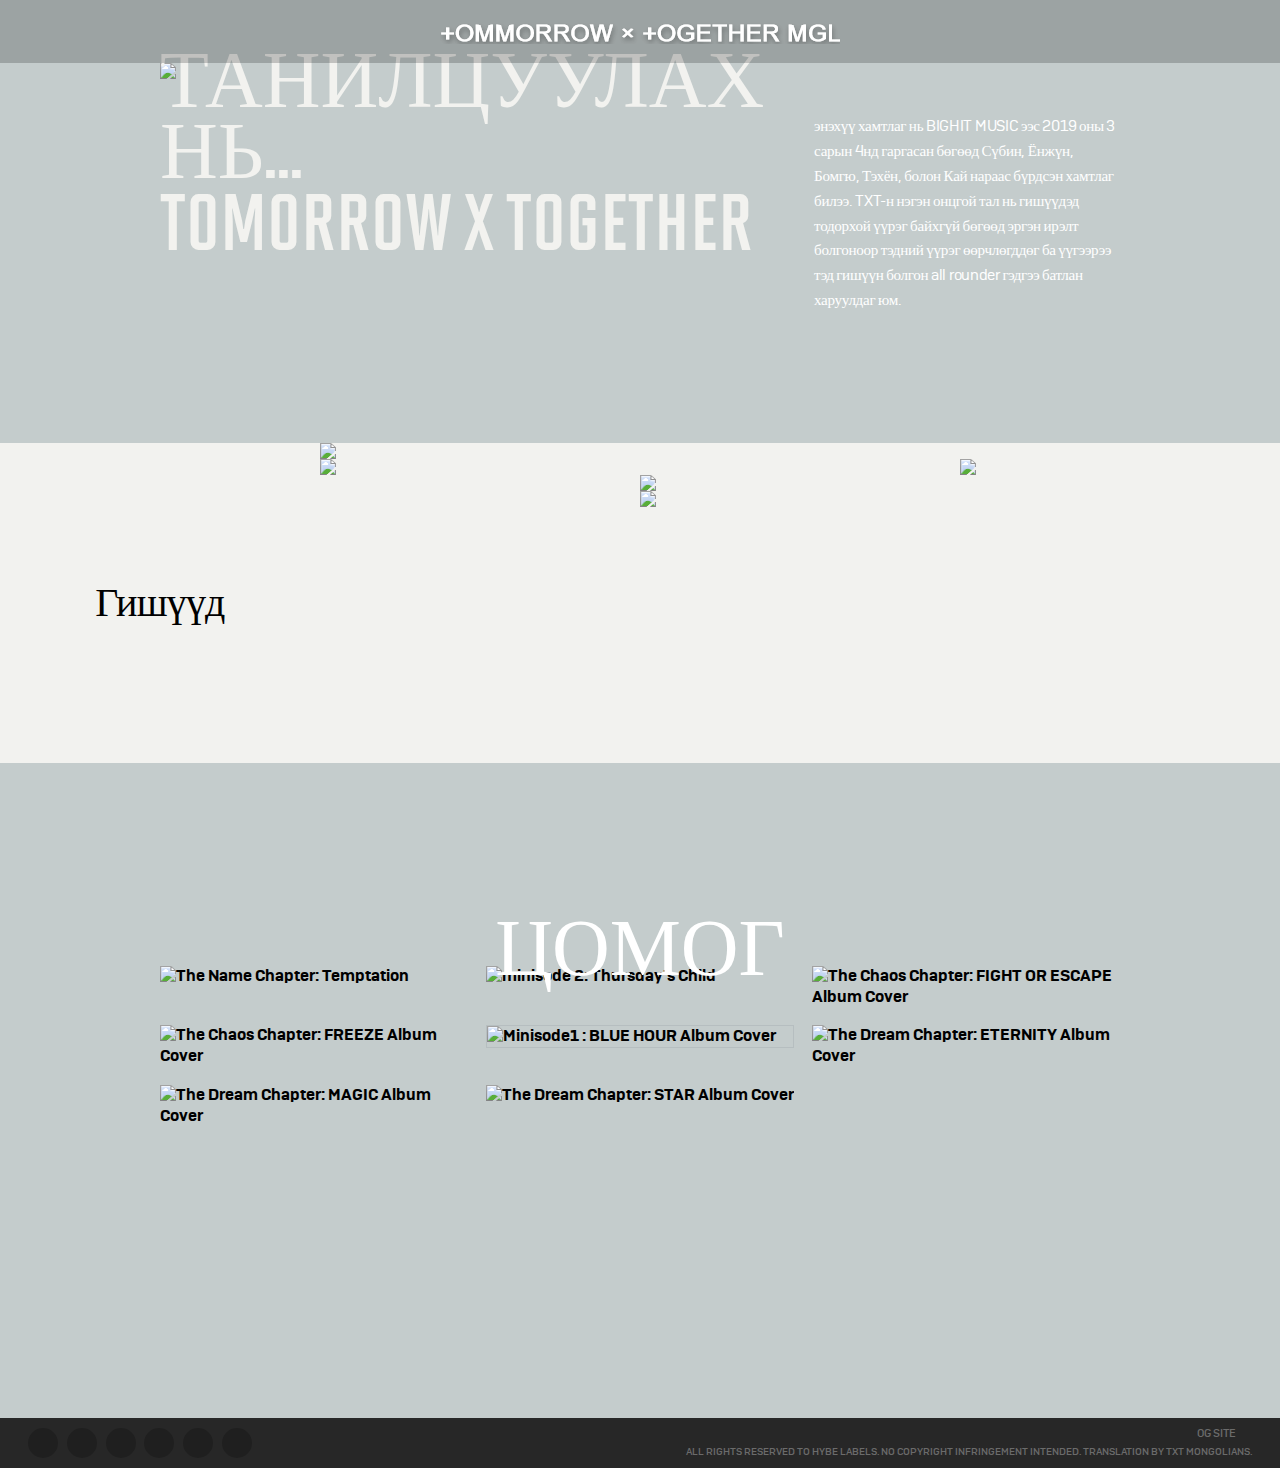
==== commit ab897455: "Update index.html" ====
--- a/index.html
+++ b/index.html
@@ -132,7 +132,7 @@
             <div class="profile clearfy">
                 <section class="intro valign">
                     <h2 class="contents-title">ТАНИЛЦУУЛАХ НЬ... <span class="nowrap">TOMORROW X TOGETHER</span></h2>
-                    <p class="contents-desc">энэхүү хамтлаг нь BIGHIT MUSIC (HYBE LABEL-н нэг хэсэг) ээс 2019 оны 3 сарын 4нд гаргасан бөгөөд Сүбин, Ёнжүн, Бомгю, Тэхён, болон Кай нараас бүрдсэн хамтлаг билээ. TXT-н нэгэн онцгой тал нь гишүүдэд тодорхой үүрэг байхгүй бөгөөд эргэн ирэлт болгоноор тэдний үүрэг өөрчлөгддөг ба үүгээрээ тэд гишүүн болгон all rounder гэдгээ батлан харуулдаг билээ.                </section>
+                    <p class="contents-desc">энэхүү хамтлаг нь BIGHIT MUSIC ээс 2019 оны 3 сарын 4нд гаргасан бөгөөд Сүбин, Ёнжүн, Бомгю, Тэхён, болон Кай нараас бүрдсэн хамтлаг билээ. TXT-н нэгэн онцгой тал нь гишүүдэд тодорхой үүрэг байхгүй бөгөөд эргэн ирэлт болгоноор тэдний үүрэг өөрчлөгддөг ба үүгээрээ тэд гишүүн болгон all rounder гэдгээ батлан харуулдаг юм.                </section>
                 <section class="members contents-white">
                     <div class="members-inner">
                         <div class="member-list">
@@ -474,4 +474,4 @@
   
   </html>
 
-    +    
--- a/css/base.css
+++ b/css/base.css
@@ -39,10 +39,6 @@
 
 .full>* {
     width: 100%;
-}
-
-.contents-obj {
-    text-align: center;
 }
 
 .contents-obj img {
@@ -227,7 +223,7 @@
 }
 
 nav .nav-inner li a {
-    /* 2022.06.30 ìˆ˜ì • */
+    /* 2022.06.30 수정 */
     /* display: table-cell; */
     width: 100%;
     height: 100%;
@@ -434,7 +430,7 @@
     color: rgba(170, 170, 170, 0.6);
 }
 
-/* 2022.06.30 ì¶”ê°€ ì‹œìž‘ */
+/* 2022.06.30 추가 시작 */
 nav .nav-inner .sub_nav ul li a.disabled {
     color: rgba(170, 170, 170, 0.6) !important;
     cursor: default;
@@ -450,7 +446,7 @@
     height: 30px;
 }
 
-/* 2022.06.30 ì¶”ê°€ ë */
+/* 2022.06.30 추가 끝 */
 
 /*
 nav .nav-inner .nav-bts li a:focus, nav .nav-inner .nav-bts li a:hover {color: #ec869d;}
@@ -1563,7 +1559,7 @@
         padding-left: 12.5vw;
     }
 
-    /* 2022.06.03 ì¶”ê°€ by í¬ë¬¸ */
+    /* 2022.06.03 추가 by 희문 */
     .device nav .nav-inner .sub_nav ul li>ul>li {
         padding-left: 1vw;
         height: 5vmin;
@@ -2060,7 +2056,7 @@
     }
 
     .device nav .nav-inner li a {
-        /* 2022.06.30 ìˆ˜ì • by í¬ë¬¸ */
+        /* 2022.06.30 수정 by 희문 */
         /* display: table-cell; */
         width: 100%;
         height: 100%;
@@ -2115,7 +2111,7 @@
     }
 
     nav .nav-inner li a {
-        /* 2022.06.30 ìˆ˜ì •  */
+        /* 2022.06.30 수정  */
         /* display: table-cell; */
         width: 100%;
         height: 100%;
@@ -2723,4 +2719,4 @@
         -ms-transform: translate(-50%, -50%) rotate(360deg);
         -o-transform: translate(-50%, -50%) rotate(360deg);
     }
-}+}
